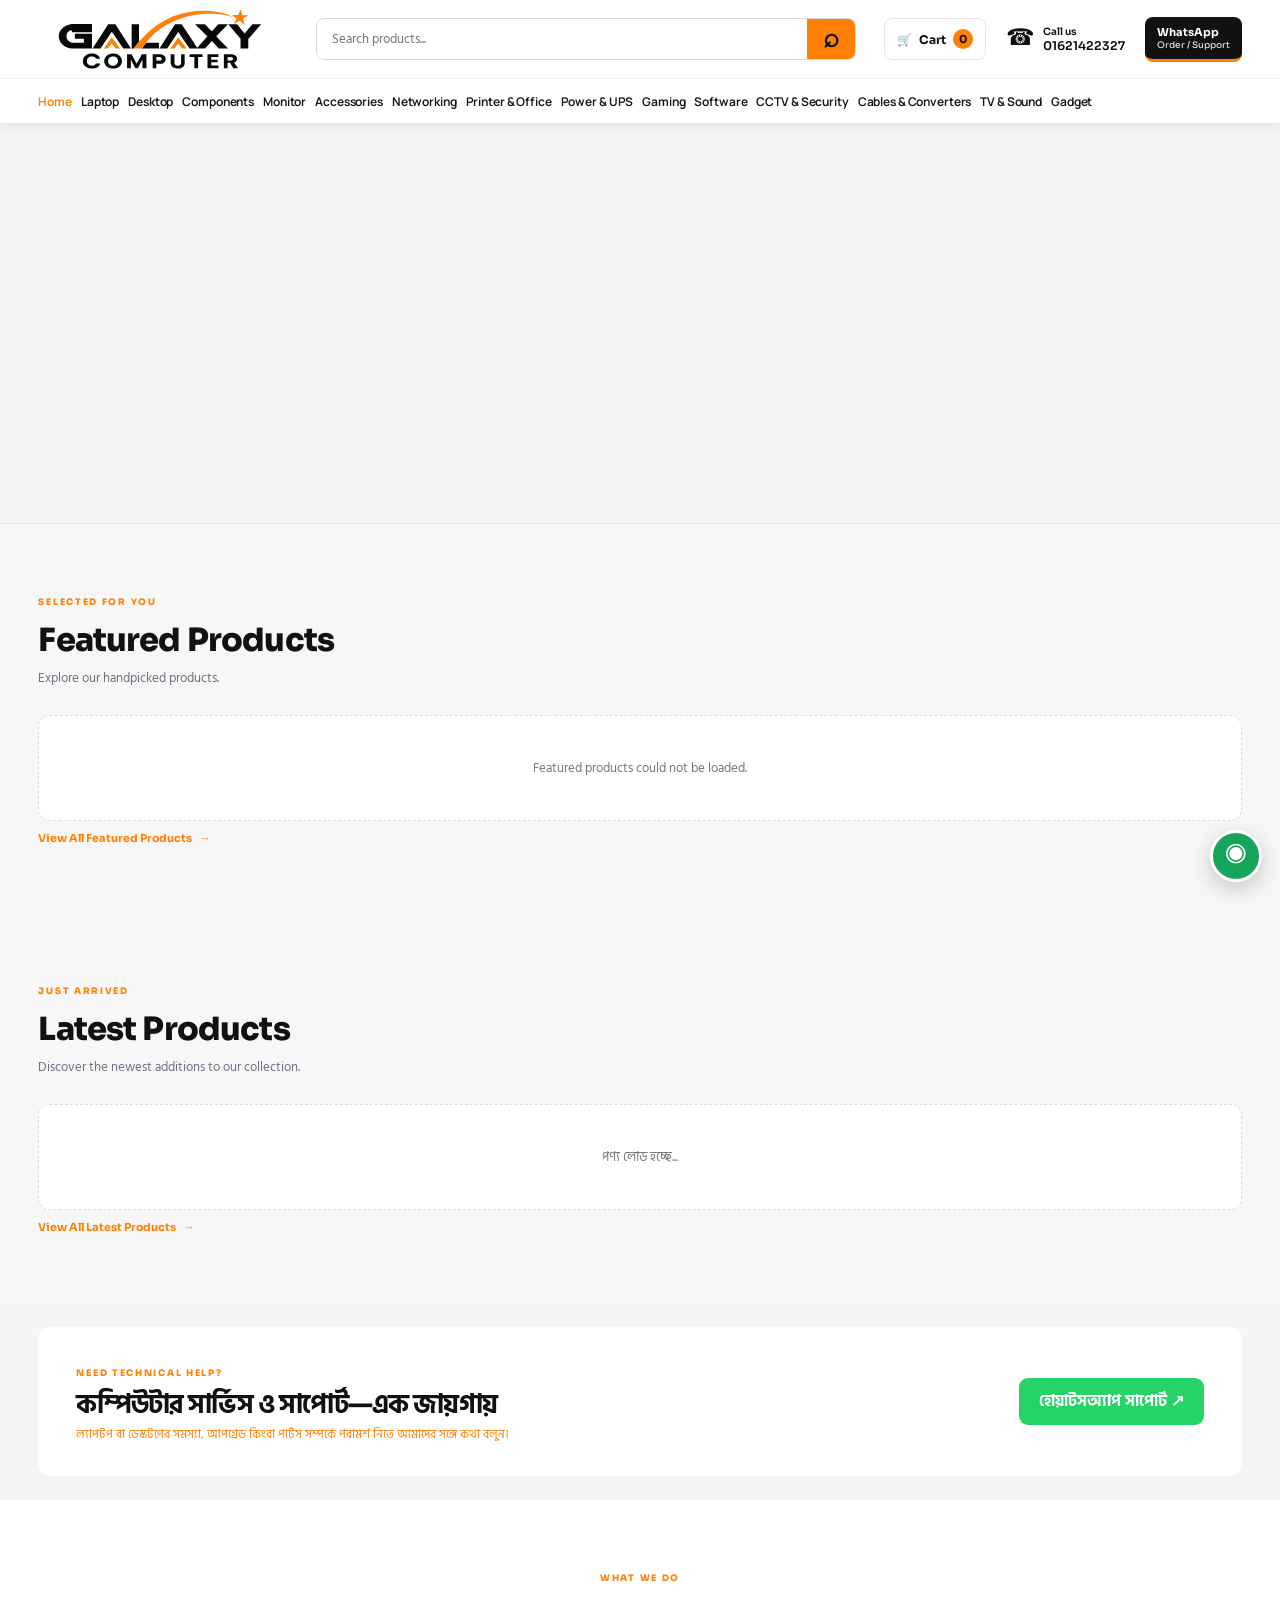
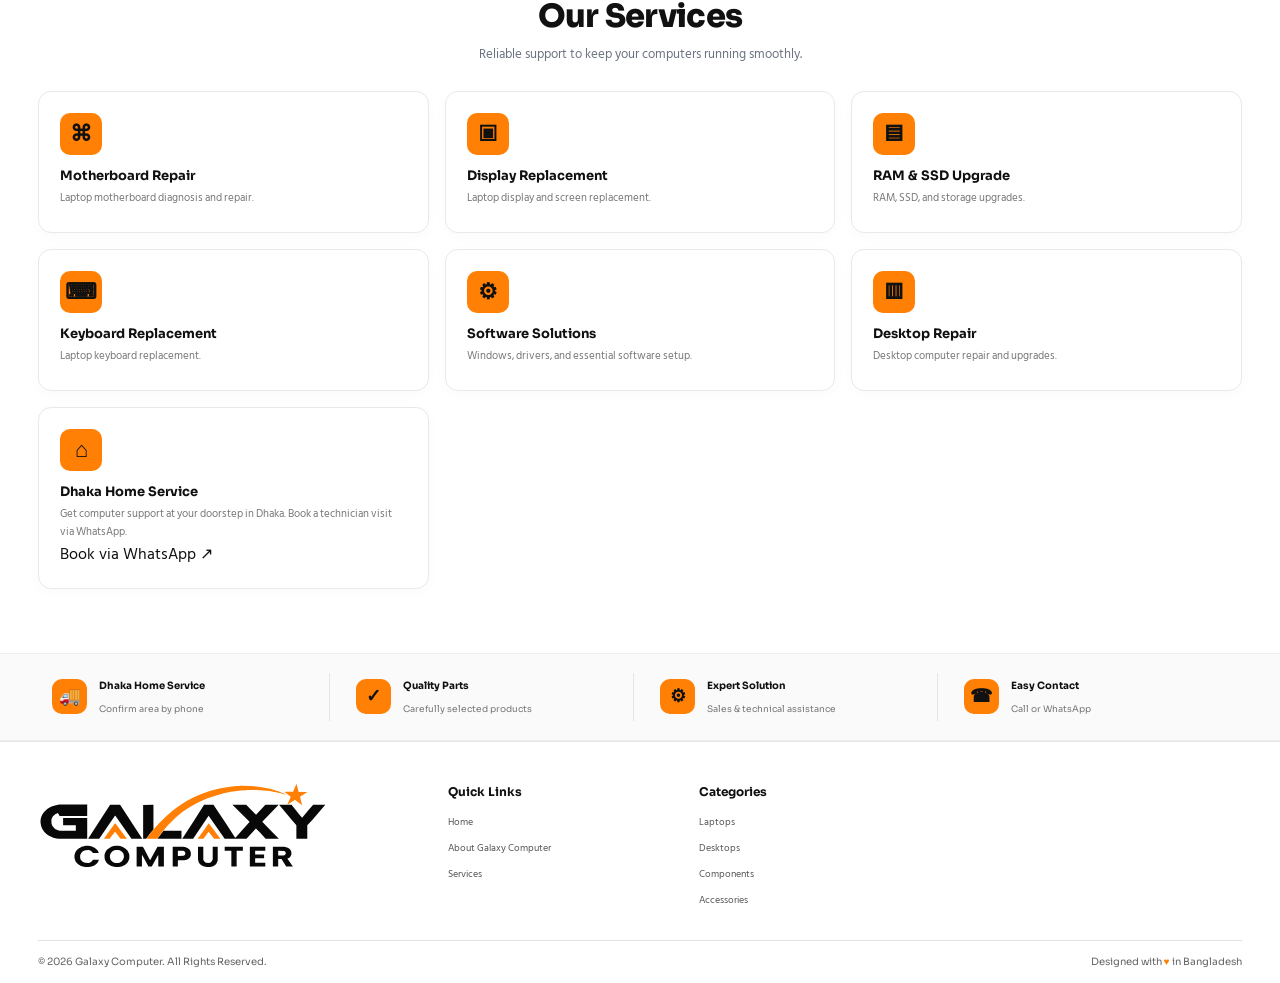
==== index.html @ ed1dfa9c "Move Dhaka home service booking into Our Services and remove footer contact section" ====
<!doctype html>
<html lang="bn">
<head>
  <meta charset="utf-8">
  <meta name="viewport" content="width=device-width, initial-scale=1">
  <meta name="description" content="Galaxy Computer — Laptop, desktop, computer parts, accessories, repair and IT support in Dhaka, Bangladesh.">
  <meta name="theme-color" content="#FFFFFF">
  <meta name="robots" content="index,follow">
  <title>Galaxy Computer | Computer, Laptop & IT Solutions</title>
  <link rel="icon" href="logo-mark.svg" type="image/svg+xml">
  <link rel="manifest" href="manifest.webmanifest">
  <link rel="preconnect" href="https://fonts.googleapis.com">
  <link rel="preconnect" href="https://fonts.gstatic.com" crossorigin>
  <link href="https://fonts.googleapis.com/css2?family=Hind+Siliguri:wght@400;500;600;700&family=Sora:wght@400;500;600;700;800&family=Manrope:wght@500;600;700;800&display=swap" rel="stylesheet">
  <link rel="preload" as="image" href="hero-banner.webp"><link rel="stylesheet" href="styles.css?v=20261129-home-service-services-1">
</head>
<body>
  <div class="topbar">
    <div class="container topbar-inner">
      <span><i>▣</i> ঢাকা সিটিতে হোম সার্ভিস সুবিধা</span>
      <span><i>✓</i> মানসম্মত পার্টস ও নির্ভরযোগ্য সাপোর্ট</span>
      <span><i>☎</i> <a href="tel:01621422327">01621422327</a></span>
      <button id="languageBtn" class="lang-btn" type="button" aria-label="Switch language">বাংলা</button>
    </div>
  </div>

  <header class="site-header">
    <div class="container header-main">
      <a class="brand" href="#home" aria-label="Galaxy Computer home">
        <img class="brand-full-wordmark" src="galaxy-wordmark.svg?v=20261128-wordmark-only-1" alt="GALAXY COMPUTER & TECHNOLOGY">
      </a>
      <form class="search-form" id="productSearchForm" role="search">
        <input id="productSearch" type="search" placeholder="পণ্য খুঁজুন..." aria-label="Search products">
        <button type="submit" aria-label="Search">⌕</button>
      </form>
      <div class="header-actions">
        <button class="cart-trigger" id="openCart" type="button" aria-haspopup="dialog" aria-controls="cartDialog">
          <span aria-hidden="true">🛒</span><span data-bn="কার্ট" data-en="Cart">কার্ট</span><b id="cartCount">0</b>
        </button>
        <a class="header-contact" href="tel:01621422327"><span class="action-icon">☎</span><span><small>Call us</small><b>01621422327</b></span></a>
        <a class="header-whatsapp" href="https://wa.me/8801621422327?text=আসসালামু%20আলাইকুম,%20Galaxy%20Computer" target="_blank" rel="noopener"><span>WhatsApp</span><b>Order / Support</b></a>
      </div>
      <button class="menu-toggle" type="button" aria-label="Open menu" aria-controls="primaryNav" aria-expanded="false">☰</button>
    </div>
    <nav class="main-nav" id="primaryNav">
      <div class="container nav-inner">
        <button class="category-open-btn" id="openCategories" type="button">☰ <span data-bn="সব ক্যাটাগরি" data-en="All Categories">সব ক্যাটাগরি</span> <b>⌄</b></button>
        <div class="nav-links">
          <a class="active" href="#home">Home</a>
          <a href="#products" data-nav-category="laptop">Laptop</a>
          <a href="#products" data-nav-category="desktop">Desktop</a>
          <a href="#products" data-nav-category="components">Components</a>
          <a href="#products" data-nav-category="monitor">Monitor</a>
          <a href="#products" data-nav-category="accessories">Accessories</a>
          <a href="#products" data-nav-category="networking">Networking</a>
          <a href="#products" data-nav-category="printer">Printer &amp; Office</a>
          <a href="#products" data-nav-category="power">Power &amp; UPS</a>
          <a href="#products" data-nav-category="gaming">Gaming</a>
          <a href="#products" data-nav-category="software">Software</a>
          <a href="#products" data-nav-category="cctv">CCTV &amp; Security</a>
          <a href="#products" data-nav-category="cables">Cables &amp; Converters</a>
          <a href="#products" data-nav-category="tv">TV &amp; Sound</a>
          <a href="#products" data-nav-category="gadget">Gadget</a>
        </div>
      </div>
    </nav>
  </header>

  <div class="category-overlay" id="categoryOverlay"></div>
  <aside class="category-drawer" id="categoryDrawer" aria-label="Product categories" aria-hidden="true">
    <div class="category-head"><h3>Product Categories</h3><button id="closeCategories" type="button" aria-label="Close categories">×</button></div>
    <input type="search" id="categorySearch" placeholder="Search categories..." aria-label="Search categories">
    <div id="categoryList">
      <div class="category-group"><button class="category-item" type="button">Laptop <span>+</span></button><div class="category-submenu"><a href="#products">New Laptop</a><a href="#products">Used Laptop</a><a href="#products">Gaming Laptop</a></div></div>
      <div class="category-group"><button class="category-item" type="button">Desktop <span>+</span></button><div class="category-submenu"><a href="#products">Branded Desktop</a><a href="#products">Custom PC</a><a href="#products">Gaming PC</a></div></div>
      <div class="category-group"><button class="category-item" type="button">Components <span>+</span></button><div class="category-submenu">
        <div class="category-nested-group"><button class="category-item category-nested-item" type="button">Processor <span>+</span></button><div class="category-submenu category-nested-submenu"><a href="#products" data-filter="Intel">Intel</a><a href="#products" data-filter="AMD">AMD</a></div></div>
        <div class="category-nested-group"><button class="category-item category-nested-item" type="button">CPU Cooler <span>+</span></button><div class="category-submenu category-nested-submenu"><a href="#products" data-filter="Cooler Master">Cooler Master</a><a href="#products" data-filter="DeepCool">DeepCool</a><a href="#products" data-filter="Corsair">Corsair</a><a href="#products" data-filter="Thermaltake">Thermaltake</a><a href="#products" data-filter="NZXT">NZXT</a><a href="#products" data-filter="Noctua">Noctua</a><a href="#products" data-filter="ARCTIC">ARCTIC</a><a href="#products" data-filter="ID-COOLING">ID-COOLING</a><a href="#products" data-filter="Lian Li">Lian Li</a><a href="#products" data-filter="Antec">Antec</a><a href="#products" data-filter="ASUS">ASUS</a><a href="#products" data-filter="MSI">MSI</a></div></div>
        <div class="category-nested-group"><button class="category-item category-nested-item" type="button">Motherboard <span>+</span></button><div class="category-submenu category-nested-submenu"><a href="#products" data-filter="ASUS">ASUS</a><a href="#products" data-filter="Gigabyte">Gigabyte</a><a href="#products" data-filter="MSI">MSI</a><a href="#products" data-filter="ASRock">ASRock</a><a href="#products" data-filter="Biostar">Biostar</a><a href="#products" data-filter="Colorful">Colorful</a><a href="#products" data-filter="Maxsun">Maxsun</a><a href="#products" data-filter="NZXT">NZXT</a><a href="#products" data-filter="Supermicro">Supermicro</a><a href="#products" data-filter="EVGA">EVGA</a><a href="#products" data-filter="Intel">Intel</a></div></div>
        <div class="category-nested-group"><button class="category-item category-nested-item" type="button">Graphics Card <span>+</span></button><div class="category-submenu category-nested-submenu"><a href="#products" data-filter="ASUS">ASUS</a><a href="#products" data-filter="Gigabyte">Gigabyte</a><a href="#products" data-filter="MSI">MSI</a><a href="#products" data-filter="Zotac">Zotac</a><a href="#products" data-filter="Sapphire">Sapphire</a><a href="#products" data-filter="PowerColor">PowerColor</a><a href="#products" data-filter="XFX">XFX</a><a href="#products" data-filter="Colorful">Colorful</a><a href="#products" data-filter="Palit">Palit</a><a href="#products" data-filter="Gainward">Gainward</a><a href="#products" data-filter="Inno3D">Inno3D</a><a href="#products" data-filter="PNY">PNY</a><a href="#products" data-filter="Galax">Galax</a></div></div>
        <div class="category-nested-group"><button class="category-item category-nested-item" type="button">RAM (Desktop) <span>+</span></button><div class="category-submenu category-nested-submenu"><a href="#products" data-filter="Kingston">Kingston</a><a href="#products" data-filter="Corsair">Corsair</a><a href="#products" data-filter="ADATA">ADATA</a><a href="#products" data-filter="XPG">XPG</a><a href="#products" data-filter="TeamGroup">TeamGroup</a><a href="#products" data-filter="G.Skill">G.Skill</a><a href="#products" data-filter="Transcend">Transcend</a><a href="#products" data-filter="Lexar">Lexar</a><a href="#products" data-filter="Samsung">Samsung</a><a href="#products" data-filter="Crucial">Crucial</a><a href="#products" data-filter="Apacer">Apacer</a><a href="#products" data-filter="TwinMOS">TwinMOS</a><a href="#products" data-filter="Patriot">Patriot</a></div></div>
        <div class="category-nested-group"><button class="category-item category-nested-item" type="button">RAM (Laptop) <span>+</span></button><div class="category-submenu category-nested-submenu"><a href="#products" data-filter="Kingston">Kingston</a><a href="#products" data-filter="Crucial">Crucial</a><a href="#products" data-filter="Samsung">Samsung</a><a href="#products" data-filter="SK hynix">SK hynix</a><a href="#products" data-filter="ADATA">ADATA</a><a href="#products" data-filter="Transcend">Transcend</a><a href="#products" data-filter="TeamGroup">TeamGroup</a><a href="#products" data-filter="Lexar">Lexar</a><a href="#products" data-filter="Apacer">Apacer</a></div></div>
        <div class="category-nested-group"><button class="category-item category-nested-item" type="button">Power Supply <span>+</span></button><div class="category-submenu category-nested-submenu"><a href="#products" data-filter="Corsair">Corsair</a><a href="#products" data-filter="Cooler Master">Cooler Master</a><a href="#products" data-filter="DeepCool">DeepCool</a><a href="#products" data-filter="Antec">Antec</a><a href="#products" data-filter="Thermaltake">Thermaltake</a><a href="#products" data-filter="ASUS">ASUS</a><a href="#products" data-filter="Gigabyte">Gigabyte</a><a href="#products" data-filter="MSI">MSI</a><a href="#products" data-filter="FSP">FSP</a><a href="#products" data-filter="XPG">XPG</a><a href="#products" data-filter="SilverStone">SilverStone</a><a href="#products" data-filter="Seasonic">Seasonic</a><a href="#products" data-filter="Gamdias">Gamdias</a><a href="#products" data-filter="1stPlayer">1stPlayer</a></div></div>
        <div class="category-nested-group"><button class="category-item category-nested-item" type="button">Hard Disk Drive <span>+</span></button><div class="category-submenu category-nested-submenu"><a href="#products" data-filter="Western Digital">Western Digital</a><a href="#products" data-filter="WD">WD</a><a href="#products" data-filter="Seagate">Seagate</a><a href="#products" data-filter="Toshiba">Toshiba</a><a href="#products" data-filter="Synology">Synology</a></div></div>
        <div class="category-nested-group"><button class="category-item category-nested-item" type="button">Portable Hard Disk Drive <span>+</span></button><div class="category-submenu category-nested-submenu"><a href="#products" data-filter="Western Digital">Western Digital</a><a href="#products" data-filter="WD">WD</a><a href="#products" data-filter="Seagate">Seagate</a><a href="#products" data-filter="Toshiba">Toshiba</a><a href="#products" data-filter="Transcend">Transcend</a><a href="#products" data-filter="ADATA">ADATA</a></div></div>
        <div class="category-nested-group"><button class="category-item category-nested-item" type="button">SSD <span>+</span></button><div class="category-submenu category-nested-submenu"><a href="#products" data-filter="Samsung">Samsung</a><a href="#products" data-filter="Western Digital">Western Digital</a><a href="#products" data-filter="WD">WD</a><a href="#products" data-filter="Kingston">Kingston</a><a href="#products" data-filter="Crucial">Crucial</a><a href="#products" data-filter="ADATA">ADATA</a><a href="#products" data-filter="XPG">XPG</a><a href="#products" data-filter="Transcend">Transcend</a><a href="#products" data-filter="Lexar">Lexar</a><a href="#products" data-filter="TeamGroup">TeamGroup</a><a href="#products" data-filter="Apacer">Apacer</a><a href="#products" data-filter="Gigabyte">Gigabyte</a><a href="#products" data-filter="MSI">MSI</a><a href="#products" data-filter="PNY">PNY</a><a href="#products" data-filter="Hikvision">Hikvision</a></div></div>
        <div class="category-nested-group"><button class="category-item category-nested-item" type="button">Portable SSD <span>+</span></button><div class="category-submenu category-nested-submenu"><a href="#products" data-filter="Samsung">Samsung</a><a href="#products" data-filter="Kingston">Kingston</a><a href="#products" data-filter="SanDisk">SanDisk</a><a href="#products" data-filter="Western Digital">Western Digital</a><a href="#products" data-filter="WD">WD</a><a href="#products" data-filter="Crucial">Crucial</a><a href="#products" data-filter="ADATA">ADATA</a><a href="#products" data-filter="Transcend">Transcend</a><a href="#products" data-filter="Lexar">Lexar</a></div></div>
        <div class="category-nested-group"><button class="category-item category-nested-item" type="button">Casing <span>+</span></button><div class="category-submenu category-nested-submenu"><a href="#products" data-filter="Corsair">Corsair</a><a href="#products" data-filter="Cooler Master">Cooler Master</a><a href="#products" data-filter="DeepCool">DeepCool</a><a href="#products" data-filter="Antec">Antec</a><a href="#products" data-filter="Thermaltake">Thermaltake</a><a href="#products" data-filter="NZXT">NZXT</a><a href="#products" data-filter="Lian Li">Lian Li</a><a href="#products" data-filter="ASUS">ASUS</a><a href="#products" data-filter="Gigabyte">Gigabyte</a><a href="#products" data-filter="MSI">MSI</a><a href="#products" data-filter="XPG">XPG</a><a href="#products" data-filter="Gamdias">Gamdias</a><a href="#products" data-filter="Value-Top">Value-Top</a><a href="#products" data-filter="Golden Field">Golden Field</a><a href="#products" data-filter="1stPlayer">1stPlayer</a></div></div>
        <div class="category-nested-group"><button class="category-item category-nested-item" type="button">Casing Cooler <span>+</span></button><div class="category-submenu category-nested-submenu"><a href="#products" data-filter="Cooler Master">Cooler Master</a><a href="#products" data-filter="DeepCool">DeepCool</a><a href="#products" data-filter="Corsair">Corsair</a><a href="#products" data-filter="Thermaltake">Thermaltake</a><a href="#products" data-filter="Noctua">Noctua</a><a href="#products" data-filter="ARCTIC">ARCTIC</a><a href="#products" data-filter="ID-COOLING">ID-COOLING</a><a href="#products" data-filter="Lian Li">Lian Li</a><a href="#products" data-filter="Antec">Antec</a></div></div>
        <div class="category-nested-group"><button class="category-item category-nested-item" type="button">Optical Disk Drive <span>+</span></button><div class="category-submenu category-nested-submenu"><a href="#products" data-filter="ASUS">ASUS</a><a href="#products" data-filter="LG">LG</a><a href="#products" data-filter="Lite-On">Lite-On</a><a href="#products" data-filter="HP">HP</a><a href="#products" data-filter="Dell">Dell</a></div></div>
        <div class="category-nested-group"><button class="category-item category-nested-item" type="button">Vertical GPU Holder <span>+</span></button><div class="category-submenu category-nested-submenu"><a href="#products" data-filter="Cooler Master">Cooler Master</a><a href="#products" data-filter="Lian Li">Lian Li</a><a href="#products" data-filter="Thermaltake">Thermaltake</a><a href="#products" data-filter="Antec">Antec</a><a href="#products" data-filter="Phanteks">Phanteks</a></div></div>
        <div class="category-nested-group"><button class="category-item category-nested-item" type="button">Water / Liquid Cooling <span>+</span></button><div class="category-submenu category-nested-submenu"><a href="#products" data-filter="Corsair">Corsair</a><a href="#products" data-filter="Cooler Master">Cooler Master</a><a href="#products" data-filter="DeepCool">DeepCool</a><a href="#products" data-filter="NZXT">NZXT</a><a href="#products" data-filter="Thermaltake">Thermaltake</a><a href="#products" data-filter="ASUS">ASUS</a><a href="#products" data-filter="Lian Li">Lian Li</a><a href="#products" data-filter="Antec">Antec</a><a href="#products" data-filter="ARCTIC">ARCTIC</a><a href="#products" data-filter="ID-COOLING">ID-COOLING</a></div></div>
      </div></div>
      <div class="category-group"><button class="category-item" type="button">Monitor <span>+</span></button><div class="category-submenu"><a href="#products">Samsung</a><a href="#products">LG</a><a href="#products">Dell</a><a href="#products">HP</a><a href="#products">ASUS</a><a href="#products">Acer</a><a href="#products">MSI</a><a href="#products">AOC</a><a href="#products">ViewSonic</a><a href="#products">BenQ</a><a href="#products">Philips</a><a href="#products">Gigabyte</a></div></div>
      <div class="category-group"><button class="category-item" type="button">Accessories <span>+</span></button><div class="category-submenu">
        <div class="category-nested-group"><button class="category-item category-nested-item" type="button">Keyboard <span>+</span></button><div class="category-submenu category-nested-submenu"><a href="#products">Logitech</a><a href="#products">A4Tech</a><a href="#products">Rapoo</a><a href="#products">Razer</a><a href="#products">Corsair</a><a href="#products">Fantech</a><a href="#products">Redragon</a><a href="#products">Aula</a><a href="#products">Dareu</a><a href="#products">Havit</a><a href="#products">HP</a><a href="#products">Dell</a><a href="#products">Lenovo</a><a href="#products">ASUS</a><a href="#products">Microsoft</a><a href="#products">Royal Kludge</a><a href="#products">Keychron</a><a href="#products">Akko</a></div></div>
        <div class="category-nested-group"><button class="category-item category-nested-item" type="button">Mouse <span>+</span></button><div class="category-submenu category-nested-submenu"><a href="#products">Logitech</a><a href="#products">A4Tech</a><a href="#products">Rapoo</a><a href="#products">Razer</a><a href="#products">Corsair</a><a href="#products">Fantech</a><a href="#products">Redragon</a><a href="#products">Aula</a><a href="#products">Dareu</a><a href="#products">Havit</a><a href="#products">HP</a><a href="#products">Dell</a><a href="#products">Lenovo</a><a href="#products">ASUS</a><a href="#products">Microsoft</a><a href="#products">SteelSeries</a><a href="#products">HyperX</a><a href="#products">Glorious</a><a href="#products">Cooler Master</a></div></div>
        <div class="category-nested-group"><button class="category-item category-nested-item" type="button">Keyboard &amp; Mouse Combo <span>+</span></button><div class="category-submenu category-nested-submenu"><a href="#products">Logitech</a><a href="#products">A4Tech</a><a href="#products">Rapoo</a><a href="#products">Fantech</a><a href="#products">Havit</a><a href="#products">Redragon</a><a href="#products">HP</a><a href="#products">Dell</a><a href="#products">Lenovo</a><a href="#products">Genius</a></div></div>
        <a href="#products">Mouse Pad</a><a href="#products">Laptop Charger</a><a href="#products">Laptop Battery</a><a href="#products">Laptop Bag</a><a href="#products">Cooling Pad</a>
      </div></div>
      <div class="category-group"><button class="category-item" type="button">Networking <span>+</span></button><div class="category-submenu"><a href="#products">Router</a><a href="#products">WiFi Adapter</a><a href="#products">LAN Cable</a></div></div>
      <div class="category-group"><button class="category-item" type="button">Printer &amp; Office <span>+</span></button><div class="category-submenu"><a href="#products">Printer</a><a href="#products">Scanner</a><a href="#products">Projector</a></div></div>
      <div class="category-group"><button class="category-item" type="button">Power &amp; UPS <span>+</span></button><div class="category-submenu"><a href="#products">UPS</a><a href="#products">IPS</a><a href="#products">Power Bank</a></div></div>
      <div class="category-group"><button class="category-item" type="button">Gaming <span>+</span></button><div class="category-submenu"><a href="#products">Gaming Laptop</a><a href="#products">Gaming Desktop</a><a href="#products">Gaming Monitor</a><a href="#products">Gaming Keyboard</a><a href="#products">Gaming Mouse</a><a href="#products">Gaming Headset</a><a href="#products">Gaming Chair</a><a href="#products">Game Controller</a></div></div>
      <div class="category-group"><button class="category-item" type="button">Software <span>+</span></button><div class="category-submenu"><a href="#products">Operating System</a><a href="#products">Antivirus</a><a href="#products">Office Software</a><a href="#products">Utility Software</a></div></div>
      <div class="category-group"><button class="category-item" type="button">CCTV &amp; Security <span>+</span></button><div class="category-submenu"><a href="#products">IP Camera</a><a href="#products">CCTV Camera</a><a href="#products">DVR</a><a href="#products">NVR</a><a href="#products">Security Accessories</a></div></div>
      <div class="category-group"><button class="category-item" type="button">Cables &amp; Converters <span>+</span></button><div class="category-submenu"><a href="#products">HDMI Cable</a><a href="#products">DisplayPort Cable</a><a href="#products">VGA Cable</a><a href="#products">USB Cable</a><a href="#products">Type-C Cable</a><a href="#products">Converter</a><a href="#products">Adapter</a></div></div>
      <div class="category-group"><button class="category-item" type="button">TV &amp; Sound <span>+</span></button><div class="category-submenu"><a href="#products">Smart TV</a><a href="#products">LED TV</a><a href="#products">Android TV</a><a href="#products">Soundbar</a><a href="#products">Home Theater</a><a href="#products">Bluetooth Speaker</a><a href="#products">Portable Speaker</a><a href="#products">Subwoofer</a><a href="#products">Microphone</a><a href="#products">Headphone</a><a href="#products">Earbuds</a></div></div>
      <div class="category-group"><button class="category-item" type="button">Gadget <span>+</span></button><div class="category-submenu"><a href="#products">Smart Watch</a><a href="#products">Fitness Band</a><a href="#products">Power Bank</a><a href="#products">Mobile Accessories</a><a href="#products">Charger</a><a href="#products">Wireless Charger</a><a href="#products">USB Hub</a><a href="#products">Card Reader</a><a href="#products">Bluetooth Adapter</a><a href="#products">Webcam</a><a href="#products">Gaming Gadget</a><a href="#products">Smart Home</a></div></div>
    </div>
  </aside>

  <main>
    <section class="category-shortcuts" aria-label="Popular categories">
      <div class="container category-grid">
        <a href="#products" class="category-tile" data-category="laptop"><span class="category-icon">▱</span><b>Laptops</b></a>
        <a href="#products" class="category-tile" data-category="desktop"><span class="category-icon">▣</span><b>Desktops</b></a>
        <a href="#products" class="category-tile" data-category="monitor"><span class="category-icon">▭</span><b>Monitors</b></a>
        <a href="#products" class="category-tile" data-category="processor"><span class="category-icon">▦</span><b>Processors</b></a>
        <a href="#products" class="category-tile" data-category="ram"><span class="category-icon">▤</span><b>RAM</b></a>
        <a href="#products" class="category-tile" data-category="ssd"><span class="category-icon">▰</span><b>SSD</b></a>
        <a href="#products" class="category-tile" data-category="graphics"><span class="category-icon">▧</span><b>Graphics Card</b></a>
        <a href="#products" class="category-tile" data-category="accessories"><span class="category-icon">⌘</span><b>Accessories</b></a>
        <a href="#products" class="category-tile" data-category="software"><span class="category-icon">▩</span><b>Software</b></a>
      </div>
    </section>

    <section class="hero" id="home">
      <div class="cover-slides" id="coverSlides" aria-label="Featured promotions"></div>
      <div class="container hero-content">
        <div class="hero-copy">
          <span class="hero-kicker"><i></i><span>TRUSTED IT SOLUTION</span></span>
          <h1 data-bn="আপনার প্রযুক্তির নির্ভরযোগ্য ঠিকানা" data-en="Smart Technology. Reliable Solutions.">আপনার প্রযুক্তির নির্ভরযোগ্য ঠিকানা</h1>
          <p data-bn="ল্যাপটপ, ডেস্কটপ, কম্পিউটার পার্টস ও নির্ভরযোগ্য IT সলিউশন—সবকিছু এক জায়গায়।" data-en="Laptops, desktops, genuine computer parts and expert IT support — all in one place.">ল্যাপটপ, ডেস্কটপ, কম্পিউটার পার্টস ও নির্ভরযোগ্য IT সলিউশন—সবকিছু এক জায়গায়।</p>
          <div class="hero-points"><span data-bn="✓ আসল পণ্য" data-en="✓ Genuine Products">✓ আসল পণ্য</span><span data-bn="✓ দক্ষ সহায়তা" data-en="✓ Expert Support">✓ দক্ষ সহায়তা</span><span data-bn="✓ ঢাকা সিটিতে হোম সার্ভিস" data-en="✓ Dhaka Home Service">✓ ঢাকা সিটিতে হোম সার্ভিস</span></div>
          <div class="hero-actions">
            <a class="btn btn-primary" href="#products" data-bn="পণ্য দেখুন" data-en="Explore Products">পণ্য দেখুন</a>
            <a class="hero-secondary-link" href="https://wa.me/8801621422327?text=আসসালামু%20আলাইকুম,%20Galaxy%20Computer-এর%20IT%20সমাধান%20সম্পর্কে%20জানতে%20চাই" target="_blank" rel="noopener"><span class="hero-chat-icon">↗</span><span data-bn="পরামর্শ নিন" data-en="Talk to an Expert">পরামর্শ নিন</span></a>
          </div>
        </div>
      </div>
      <div class="hero-dots" id="coverSlideDots" aria-label="Cover photo navigation"></div>
    </section>

    <section class="seasonal-offer-section" id="seasonalOffer" hidden aria-label="Seasonal offer"></section>

    <section class="section products-section featured-products-section" id="featured-products">
      <div class="container">
        <div class="section-heading">
          <span class="eyebrow">SELECTED FOR YOU</span>
          <h2>Featured Products</h2>
          <p>Explore our handpicked products.</p>
        </div>
        <div class="product-grid" id="featuredProductsGrid" aria-live="polite" aria-busy="true"><div class="product-loading">পণ্য লোড হচ্ছে...</div></div>
        <a class="collection-view-all" href="index.html?collection=featured#products">View All Featured Products <span>→</span></a>
      </div>
    </section>

    <section class="section products-section merchandising-section" id="latest-products">
      <div class="container"><div class="section-heading"><span class="eyebrow">JUST ARRIVED</span><h2>Latest Products</h2><p>Discover the newest additions to our collection.</p></div><div class="product-grid" id="latestProductsGrid" aria-live="polite"><div class="product-loading">পণ্য লোড হচ্ছে...</div></div><a class="collection-view-all" href="index.html?collection=latest#products">View All Latest Products <span>→</span></a></div>
    </section>
    <section class="section products-section merchandising-section flash-sale-section" id="flash-sale-products" hidden>
      <div class="container"><div class="section-heading"><span class="eyebrow">LIMITED-TIME DEALS</span><h2>Flash Sale</h2><p>Special prices on selected products.</p><a class="collection-view-all" href="index.html?collection=flash-sale#products">View All Flash Sale <span>→</span></a></div><div class="product-grid" id="flashSaleProductsGrid" aria-live="polite"></div></div>
    </section>

    <section class="section products-section" id="products" hidden>
      <div class="container">
        <div class="section-heading section-heading-row">
          <div><span class="eyebrow">SHOP BY COLLECTION</span><h2 data-bn="All Products" data-en="All Products">All Products</h2><p data-bn="আমাদের সব উপলব্ধ পণ্য ও কম্পিউটার এক্সেসরিজ দেখুন।" data-en="Browse all available products and computer accessories.">আমাদের সব উপলব্ধ পণ্য ও কম্পিউটার এক্সেসরিজ দেখুন।</p></div>
          <a class="text-link" href="#contact" data-bn="পণ্য খুঁজে পাচ্ছেন না? যোগাযোগ করুন →" data-en="Can't find a product? Contact us →">পণ্য খুঁজে পাচ্ছেন না? যোগাযোগ করুন →</a>
        </div>
        <section class="category-landing" id="categoryLanding" aria-live="polite" hidden><nav class="category-breadcrumb" aria-label="Breadcrumb"><a href="#home">Home</a><span>›</span><strong id="categoryBreadcrumbName"></strong></nav><h1 id="categoryLandingTitle"></h1><p class="category-landing-description" id="categoryLandingDescription"></p><div class="category-brand-chips" id="categoryBrandChips"></div></section><div class="product-toolbar">
          <span id="productCount" role="status" aria-live="polite" aria-atomic="true">পণ্য লোড হচ্ছে...</span>
          <div class="product-toolbar-left"><button type="button" id="mobileFilterOpen" aria-expanded="false"><svg class="filter-button-icon" viewBox="0 0 24 24" aria-hidden="true" focusable="false"><path d="M4 6h16M7 12h10m-7 6h4" fill="none" stroke="currentColor" stroke-width="2" stroke-linecap="round"/><path d="M7 4v4m10 2v4m-5 2v4" fill="none" stroke="currentColor" stroke-width="2" stroke-linecap="round"/></svg><span>Filter</span></button><button type="button" id="clearProductSearch" class="clear-filter" hidden>Clear filters ×</button></div>
          <div class="product-toolbar-controls">
            <label class="toolbar-select-label">Show <select id="productLimit" aria-label="Products per page"><option value="20">20</option><option value="40">40</option><option value="all">All</option></select></label>
            <label class="toolbar-select-label">Sort by <select id="productSort" aria-label="Sort products"><option value="newest">Default</option><option value="price-asc">Price: Low to High</option><option value="price-desc">Price: High to Low</option><option value="name-asc">Name: A to Z</option></select></label><select id="productCategoryFilter" aria-label="Filter by category"><option value="">All categories</option></select>
          </div>
        </div>
        <div class="catalog-layout">
          <aside class="catalog-filters" aria-label="Product filters">
            <div class="catalog-filter-heading"><h3>Filter Products</h3><button type="button" id="mobileFilterToggle" aria-expanded="false" aria-label="Close filters">×</button></div>
            <div id="catalogFilterBody">
              <section class="filter-group"><h4>Price Range</h4><div class="price-range-sliders"><label for="filterMinRange">Min: <strong id="filterMinRangeValue">৳ 0</strong></label><input id="filterMinRange" type="range" min="0" max="200000" step="100" value="0" aria-label="Minimum price slider"><label for="filterMaxRange">Max: <strong id="filterMaxRangeValue">৳ 200000</strong></label><input id="filterMaxRange" type="range" min="0" max="200000" step="100" value="200000" aria-label="Maximum price slider"></div><div class="price-filter-inputs"><input id="filterMinPrice" type="number" min="0" placeholder="Min ৳" aria-label="Minimum price"><input id="filterMaxPrice" type="number" min="0" placeholder="Max ৳" aria-label="Maximum price"></div></section>
              <section class="filter-group"><h4>Availability</h4><label><input type="checkbox" class="stock-filter" value="available_on_order"> Available on Order</label><label><input type="checkbox" class="stock-filter" value="out_of_stock"> Out of Stock</label><label><input type="checkbox" class="stock-filter" value="price_on_request"> Price on Request</label></section>
              <div id="dynamicBrandFilters"></div><div id="dynamicSpecFilters"></div>
            </div>
          </aside>
          <div class="catalog-results"><div class="product-grid" id="productGrid" aria-live="polite" aria-busy="true"><div class="product-loading">পণ্য লোড হচ্ছে...</div></div><section class="category-help" id="categoryHelp" hidden><div class="category-help-heading"><span class="eyebrow">SMART BUYING</span><h2 id="categoryGuideTitle"></h2><p id="categoryGuideIntro"></p></div><div class="category-guide-grid" id="categoryGuideCards"></div><div class="category-faq" id="categoryFaq"></div><div class="category-related" id="categoryRelated"></div></section></div>
        </div>
      </div>
    </section>

    <section class="service-promo">
      <div class="container service-promo-inner">
        <div><span class="eyebrow">NEED TECHNICAL HELP?</span><h2 data-bn="কম্পিউটার সার্ভিস ও সাপোর্ট—এক জায়গায়" data-en="Computer Service & Support, All in One Place">কম্পিউটার সার্ভিস ও সাপোর্ট—এক জায়গায়</h2><p data-bn="ল্যাপটপ বা ডেস্কটপের সমস্যা, আপগ্রেড কিংবা পার্টস সম্পর্কে পরামর্শ নিতে আমাদের সঙ্গে কথা বলুন।" data-en="Talk to us about laptop or desktop issues, upgrades, and computer parts.">ল্যাপটপ বা ডেস্কটপের সমস্যা, আপগ্রেড কিংবা পার্টস সম্পর্কে পরামর্শ নিতে আমাদের সঙ্গে কথা বলুন।</p></div>
        <a class="btn btn-primary" href="https://wa.me/8801621422327?text=আসসালামু%20আলাইকুম,%20কম্পিউটার%20সার্ভিস%20সম্পর্কে%20জানতে%20চাই" target="_blank" rel="noopener" data-bn="হোয়াটসঅ্যাপ সাপোর্ট ↗" data-en="WhatsApp Support ↗">হোয়াটসঅ্যাপ সাপোর্ট ↗</a>
      </div>
    </section>

    <section class="section services-section" id="services">
      <div class="container">
        <div class="section-heading"><span class="eyebrow">WHAT WE DO</span><h2 data-bn="আমাদের সার্ভিসসমূহ" data-en="Our Services">আমাদের সার্ভিসসমূহ</h2><p data-bn="আপনার কম্পিউটারের সমস্যা সমাধানে নির্ভরযোগ্য সেবা।" data-en="Reliable support to keep your computers running smoothly.">আপনার কম্পিউটারের সমস্যা সমাধানে নির্ভরযোগ্য সেবা।</p></div>
        <div class="service-grid" id="serviceGrid">
          <article class="service-card"><span class="service-icon">⌘</span><h3>Motherboard Repair</h3><p data-bn="ল্যাপটপ মাদারবোর্ড ডায়াগনোসিস ও রিপেয়ার।" data-en="Laptop motherboard diagnosis and repair.">ল্যাপটপ মাদারবোর্ড ডায়াগনোসিস ও রিপেয়ার।</p></article>
          <article class="service-card"><span class="service-icon">▣</span><h3>Display Replacement</h3><p data-bn="ল্যাপটপ ডিসপ্লে ও স্ক্রিন পরিবর্তন।" data-en="Laptop display and screen replacement.">ল্যাপটপ ডিসপ্লে ও স্ক্রিন পরিবর্তন।</p></article>
          <article class="service-card"><span class="service-icon">▤</span><h3>RAM &amp; SSD Upgrade</h3><p data-bn="RAM, SSD ও স্টোরেজ আপগ্রেড।" data-en="RAM, SSD, and storage upgrades.">RAM, SSD ও স্টোরেজ আপগ্রেড।</p></article>
          <article class="service-card"><span class="service-icon">⌨</span><h3>Keyboard Replacement</h3><p data-bn="ল্যাপটপ কিবোর্ড রিপ্লেসমেন্ট।" data-en="Laptop keyboard replacement.">ল্যাপটপ কিবোর্ড রিপ্লেসমেন্ট।</p></article>
          <article class="service-card"><span class="service-icon">⚙</span><h3>Software Solutions</h3><p data-bn="Windows, ড্রাইভার ও প্রয়োজনীয় সফটওয়্যার সেটআপ।" data-en="Windows, drivers, and essential software setup.">Windows, ড্রাইভার ও প্রয়োজনীয় সফটওয়্যার সেটআপ।</p></article>
          <article class="service-card"><span class="service-icon">▥</span><h3>Desktop Repair</h3><p data-bn="ডেস্কটপ কম্পিউটার সার্ভিস ও আপগ্রেড।" data-en="Desktop computer repair and upgrades.">ডেস্কটপ কম্পিউটার সার্ভিস ও আপগ্রেড।</p></article>
          <article class="service-card service-home-booking">
            <span class="service-icon" aria-hidden="true">⌂</span>
            <h3 data-bn="ঢাকায় হোম সার্ভিস" data-en="Dhaka Home Service">ঢাকায় হোম সার্ভিস</h3>
            <p data-bn="ঢাকা সিটিতে আপনার বাসায় কম্পিউটার সার্ভিস নিতে টেকনিশিয়ান ভিজিট বুক করুন।" data-en="Get computer support at your doorstep in Dhaka. Book a technician visit via WhatsApp.">ঢাকা সিটিতে আপনার বাসায় কম্পিউটার সার্ভিস নিতে টেকনিশিয়ান ভিজিট বুক করুন।</p>
            <a class="service-home-booking-link" href="https://wa.me/8801621422327?text=আসসালামু%20আলাইকুম,%20আমি%20ঢাকায়%20হোম%20সার্ভিস%20বুক%20করতে%20চাই" target="_blank" rel="noopener" data-bn="WhatsApp-এ বুক করুন ↗" data-en="Book via WhatsApp ↗">WhatsApp-এ বুক করুন ↗</a>
          </article>
        </div>
      </div>
    </section>

  </main>



  <dialog class="cart-dialog" id="cartDialog" aria-labelledby="cartTitle">
    <div class="cart-panel">
      <div class="cart-heading"><div><span class="eyebrow">GALAXY COMPUTER</span><h2 id="cartTitle">Shopping Cart</h2></div><button id="closeCart" class="cart-close" type="button" aria-label="Close cart">×</button></div>
      <div id="cartItems" class="cart-items" aria-live="polite"><p class="cart-empty">Your cart is empty.</p></div>
      <div class="cart-summary"><span>Subtotal</span><strong id="cartSubtotal">৳ 0</strong></div>
      <p class="cart-note">Choose how you would prefer to pay. Galaxy Computer will confirm distributor stock, final price and delivery charge before requesting any payment.</p>
      <form id="checkoutForm" class="checkout-form">
        <h3>Checkout details</h3>
        <label for="customerName">Full name</label><input id="customerName" name="name" autocomplete="name" required maxlength="80" placeholder="Your name">
        <label for="customerPhone">Phone number</label><input id="customerPhone" name="phone" type="tel" inputmode="tel" autocomplete="tel" required pattern="(?:\+?88)?01[3-9][0-9]{8}" maxlength="14" title="Enter a valid Bangladesh mobile number, e.g. 01XXXXXXXXX or +8801XXXXXXXXX." placeholder="01XXXXXXXXX">
        <label for="customerAddress">Delivery address</label><textarea id="customerAddress" name="address" autocomplete="street-address" required maxlength="400" rows="2" placeholder="House, road, area, city"></textarea>
        <label for="paymentMethod">Preferred payment method *</label>
        <select id="paymentMethod" name="payment_method" required>
          <option value="">Select payment method</option>
          <option value="bkash">bKash (Pay after price confirmation)</option>
          <option value="nagad">Nagad (Pay after price confirmation)</option>
          <option value="cod">Cash on Delivery (Pay after receiving the product)</option>
        </select>
        <label for="customerNote">Order note (optional)</label><textarea id="customerNote" name="note" maxlength="300" rows="2" placeholder="Any additional information"></textarea>
        <button class="btn btn-primary checkout-submit" type="submit">অর্ডার জমা দিন</button>
      </form>
      <section id="orderSuccess" class="order-success" hidden aria-live="polite">
        <div class="order-success-icon" aria-hidden="true">✓</div>
        <h3 data-bn="অর্ডার সফল হয়েছে!" data-en="ORDER SUCCESSFUL!">অর্ডার সফল হয়েছে!</h3>
        <p data-bn="আপনার অর্ডারটি আমরা পেয়েছি। নিচে আপনার Order ID দেওয়া হলো।" data-en="We have received your order. Your Order ID is below.">আপনার অর্ডারটি আমরা পেয়েছি। নিচে আপনার Order ID দেওয়া হলো।</p>
        <div class="order-id-label">ORDER ID</div>
        <strong id="customerOrderId" class="customer-order-id"></strong>
        <button id="copyOrderId" class="btn btn-primary" type="button" data-bn="Order ID কপি করুন" data-en="Copy Order ID">Order ID কপি করুন</button>
        <p id="orderCopyMessage" class="order-copy-message" role="status"></p>
        <p id="orderSuccessSummary" class="order-success-summary"></p>
        <p class="cart-note" data-bn="এই Order ID-টি সংরক্ষণ করুন। অর্ডার সম্পর্কে যোগাযোগের সময় এটি প্রয়োজন হবে। Galaxy Computer থেকে শিগগিরই যোগাযোগ করা হবে।" data-en="Please keep this Order ID. You may need it when contacting Galaxy Computer about your order. We will contact you shortly.">এই Order ID-টি সংরক্ষণ করুন। অর্ডার সম্পর্কে যোগাযোগের সময় এটি প্রয়োজন হবে। Galaxy Computer থেকে শিগগিরই যোগাযোগ করা হবে।</p>
      </section>
    </div>
  </dialog>




    <section class="benefit-strip">
      <div class="container benefit-grid">
        <div><span class="benefit-icon">🚚</span><b>Dhaka Home Service</b><small>Confirm area by phone</small></div>
        <div><span class="benefit-icon">✓</span><b>Quality Parts</b><small>Carefully selected products</small></div>
        <div><span class="benefit-icon">⚙</span><b>Expert Solution</b><small>Sales &amp; technical assistance</small></div>
        <div><span class="benefit-icon">☎</span><b>Easy Contact</b><small>Call or WhatsApp</small></div>
      </div>
    </section>
<footer class="footer">
    <div class="container footer-main">
      <div class="footer-brand"><a class="brand brand-footer footer-brand-lockup" href="#home" aria-label="Galaxy Computer"><img class="footer-full-wordmark" src="galaxy-wordmark.svg?v=20261128-wordmark-only-1" alt="GALAXY COMPUTER & TECHNOLOGY"></a></div>
      <div class="footer-col"><h3>Quick Links</h3><a href="#home">Home</a><a href="about.html">About Galaxy Computer</a><a href="#services">Services</a></div>
      <div class="footer-col"><h3>Categories</h3><a href="#products">Laptops</a><a href="#products">Desktops</a><a href="#products">Components</a><a href="#products">Accessories</a></div>
   </div>
    <div class="container footer-bottom"><span>© <span id="year"></span> Galaxy Computer. All Rights Reserved.</span><span>Designed with <b>♥</b> in Bangladesh</span></div>
  </footer>

  <a class="floating-wa" href="https://wa.me/8801621422327?text=আসসালামু%20আলাইকুম,%20Galaxy%20Computer" target="_blank" rel="noopener" aria-label="Chat on WhatsApp">◉</a>
  <script src="script.js?v=20261127-home-merchandising-v1"></script>
  <script src="merchandising.js?v=20261127-responsive-cover-fit-v1"></script>
</body>
</html>
---- styles.css ----
:root{--orange:#FF8004;--orange-dark:#FF8004;--ink:#111;--muted:#667085;--line:#e7e7e7;--soft:#f5f5f5;--white:#fff;--black:#111;--font-brand:'Sora',sans-serif;--font-bn:'Hind Siliguri',sans-serif}
*{box-sizing:border-box}
html{scroll-behavior:smooth;scroll-padding-top:145px}
body{margin:0;background:#fff;color:var(--ink);font-family:var(--font-bn),Arial,sans-serif;line-height:1.55}
a{color:inherit;text-decoration:none}
button,input{font:inherit}
button{cursor:pointer}
.container{width:min(1440px,94%);margin-inline:auto}
/* utility strip */
.topbar{background:#111;color:#f7f7f7;font:500 11px var(--font-brand),var(--font-bn),sans-serif}
.topbar-inner{min-height:31px;display:flex;align-items:center;justify-content:space-between;gap:14px}
.topbar i{font-style:normal;color:var(--orange);font-weight:800;margin-right:6px}
.topbar a{font-weight:700;color:#fff}
.lang-btn{border:0;background:transparent;color:#fff;font:700 11px var(--font-brand);padding:5px 7px}
/* header */
.site-header{position:sticky;top:0;z-index:30;background:#fff;box-shadow:0 3px 15px #00000012}
.header-main{min-height:78px;display:flex;align-items:center;gap:28px}
.brand{display:flex;align-items:center;gap:10px;flex:none;min-width:205px}
.brand-mark{width:47px;height:51px;object-fit:contain}
.brand-copy{display:flex;flex-direction:column;line-height:1.03;color:#080808;font-family:var(--font-brand),sans-serif;letter-spacing:-.8px}
.brand-copy strong{font-size:22px;font-weight:800}
.brand-copy b{font-size:17px;font-weight:700;letter-spacing:-.45px}
.search-form{height:42px;display:flex;flex:1;max-width:620px;border:1px solid #d5d5d5;border-radius:10px;overflow:hidden;box-shadow:inset 0 1px 3px #00000008}
.search-form:focus-within{border-color:var(--orange);box-shadow:0 0 0 3px #FF80041c}
.search-form input{min-width:0;flex:1;border:0;outline:0;padding:0 15px;color:#222;font-size:13px;background:#fff}
.search-form button{width:48px;border:0;background:var(--orange);color:#fff;font-size:27px;line-height:1}
.header-actions{margin-left:auto;display:flex;align-items:center;gap:20px}
.header-contact{display:flex;align-items:center;gap:8px}
.action-icon{font-size:23px;color:#111}
.header-contact small,.header-contact b{display:block;font:600 10px var(--font-brand),sans-serif}
.header-contact b{font-size:12px}
.header-whatsapp{background:#111;color:#fff;border-radius:8px;padding:8px 12px;display:flex;flex-direction:column;line-height:1.3;border-bottom:3px solid var(--orange)}
.header-whatsapp span{font:700 11px var(--font-brand)}
.header-whatsapp b{font:500 9px var(--font-brand);color:#ddd}
.menu-toggle{display:none;border:0;background:transparent;font-size:25px;color:#111}
.main-nav{background:#111;color:#fff}
.nav-inner{display:flex;align-items:center;gap:12px;min-height:43px}
.category-open-btn{align-self:stretch;min-width:185px;border:0;border-radius:0 0 8px 8px;background:var(--orange);color:#111;font-weight:800;padding:0 17px;text-align:left}
.category-open-btn b{float:right;font-size:17px}
.nav-links{display:flex;align-items:center;justify-content:space-around;gap:clamp(12px,2.1vw,34px);flex:1}
.nav-links a{font:600 11px var(--font-brand),var(--font-bn),sans-serif;padding:13px 3px;white-space:nowrap;transition:color .2s}
.nav-links a:hover,.nav-links a.active{color:var(--orange)}
/* buttons */
.btn{display:inline-flex;align-items:center;justify-content:center;gap:8px;padding:11px 20px;border-radius:9px;font-weight:700;transition:transform .2s,background .2s}
.btn:hover{transform:translateY(-2px)}
.btn-primary{background:var(--orange);color:#111;box-shadow:0 6px 16px #FF800444}
.btn-primary:hover{background:#FF8004}
.btn-light{background:#fff;color:#111;margin-top:12px}
/* hero */
.hero{position:relative;min-height:330px;overflow:hidden;background:#f8f8f8 url('hero-banner.webp') center center/cover no-repeat;border-bottom:1px solid #eee}
.hero-content{min-height:330px;display:flex;align-items:center}
.hero-copy{width:min(51%,600px);padding:35px 0 45px}
.hero-kicker{font:800 10px var(--font-brand);letter-spacing:1.7px;color:#292929}
.hero-kicker i{display:inline-block;width:20px;height:3px;background:var(--orange);vertical-align:middle;margin-right:7px}
.hero h1{font:800 clamp(29px,3.5vw,47px)/1.18 var(--font-brand),var(--font-bn),sans-serif;letter-spacing:-1.5px;margin:12px 0;color:#101010;max-width:560px}
.hero h1 span{color:var(--orange)}
.hero-copy p{font-size:15px;max-width:475px;color:#343434;margin:0 0 15px}
.hero-points{display:flex;flex-wrap:wrap;gap:15px;margin:18px 0 21px;font:600 10px var(--font-brand),sans-serif;color:#282828}
.hero-points span::first-letter{color:var(--orange)}
.hero-dots{position:absolute;bottom:12px;left:50%;display:flex;gap:7px}
.hero-dots span{width:7px;height:7px;border-radius:50%;background:#aaa}
.hero-dots .selected{width:22px;border-radius:8px;background:var(--orange)}
/* category shortcut row */
.category-shortcuts{padding:14px 0 18px;background:#fff}
.category-grid{display:grid;grid-template-columns:repeat(9,minmax(0,1fr));gap:10px}
.category-tile{min-height:91px;border:1px solid #e9e9e9;border-radius:12px;display:flex;flex-direction:column;align-items:center;justify-content:center;gap:4px;background:#fff;box-shadow:0 3px 10px #0000000b;transition:.2s}
.category-tile:hover{border-color:#FF8004;box-shadow:0 7px 18px #FF80041c;transform:translateY(-3px)}
.category-icon{font:700 29px var(--font-brand);color:#171717;line-height:1.15;text-shadow:2px 2px 0 #FF8004}
.category-tile b{font:700 10px var(--font-brand),var(--font-bn),sans-serif;text-align:center}
/* trust strip */
.benefit-strip{border-block:1px solid #eee;background:#fafafa}
.benefit-grid{display:grid;grid-template-columns:repeat(4,1fr);padding:15px 0;gap:12px}
.benefit-grid>div{display:grid;grid-template-columns:37px 1fr;grid-template-rows:auto auto;column-gap:10px;align-items:center;border-right:1px solid #e5e5e5;padding:0 14px}
.benefit-grid>div:last-child{border:0}
.benefit-icon{grid-row:1/3;width:35px;height:35px;display:grid;place-items:center;border-radius:10px;background:#FF8004;color:#111;font-size:18px;font-weight:800}
.benefit-grid b{font:700 10px var(--font-brand),var(--font-bn),sans-serif}
.benefit-grid small{font:400 9px var(--font-brand),var(--font-bn),sans-serif;color:#777}
/* sections */
.section{padding:54px 0}
.products-section{background:#f7f7f7}
.products-section.has-category-context > .container > .section-heading{display:none}
.products-section.has-category-context .product-toolbar{margin-top:0}
.products-section.has-category-context #productCount{font-weight:700;color:#111;font-size:12px}
.products-section.has-category-context #productCategoryFilter{display:none}
.section-heading{margin-bottom:22px}
.section-heading h2,.service-promo h2,.home-service h2,.about-grid h2,.contact-grid h2{font:800 clamp(24px,2.5vw,32px)/1.25 var(--font-brand),var(--font-bn),sans-serif;margin:7px 0;color:#111;letter-spacing:-.7px}
.section-heading p,.about-grid p,.contact-grid p{color:#6b7280;margin:0;font-size:13px}
.eyebrow{font:800 9px var(--font-brand);letter-spacing:1.7px;color:#FF8004}
.section-heading-row{display:flex;align-items:end;justify-content:space-between;gap:20px}
.text-link{font-size:11px;color:#FF8004;font-weight:700;white-space:nowrap}
.product-toolbar{display:flex;align-items:center;justify-content:space-between;min-height:24px;margin:0 0 10px;color:#777;font-size:11px}
.clear-filter{border:0;background:transparent;color:#FF8004;font-size:11px;font-weight:700}
.product-grid{display:grid;grid-template-columns:repeat(5,minmax(0,1fr));gap:13px}
.product-card{background:#fff;border:1px solid #e7e7e7;border-radius:12px;padding:11px;min-width:0;display:flex;flex-direction:column;box-shadow:0 3px 12px #00000009;transition:transform .2s,box-shadow .2s}
.product-card:hover{transform:translateY(-4px);box-shadow:0 10px 24px #00000012}
.product-image-wrap{height:145px;display:grid;place-items:center;background:#fff;border-radius:8px;overflow:hidden;margin-bottom:9px}
.product-card img{width:100%;height:100%;object-fit:contain}
.product-placeholder{font-size:55px;color:#c4c4c4}
.product-card h3{font:700 12px/1.4 var(--font-brand),var(--font-bn),sans-serif;margin:0 0 5px;color:#181818;min-height:34px}
.product-card p{font-size:10px;line-height:1.5;color:#777;margin:0 0 8px;flex:1}
.product-card-specs{margin:5px 0 9px;padding-left:15px;color:#626262;font:400 10px/1.45 var(--font-brand),var(--font-bn),sans-serif}
.product-card-specs li{margin:0 0 4px;overflow-wrap:anywhere}
.product-price{font:800 13px var(--font-brand),sans-serif;color:#FF8004;margin:0 0 9px}
.product-card a{display:block;text-align:center;border-radius:7px;background:var(--orange);color:#111;font:700 10px var(--font-brand),var(--font-bn),sans-serif;padding:9px 6px}
.product-card a:hover{background:#FF8004}
.product-loading,.product-empty{grid-column:1/-1;text-align:center;padding:42px 16px;background:#fff;border:1px dashed #ddd;border-radius:12px;color:#777;font-size:13px}
/* orange service promo */
.service-promo{background:#FF8004;padding:27px 0;color:#111}
.service-promo-inner{display:flex;align-items:center;justify-content:space-between;gap:25px}
.service-promo .eyebrow{color:#FF8004}
.service-promo h2{font-size:clamp(20px,2.2vw,27px);margin:4px 0}
.service-promo p{margin:0;color:#FF8004;font-size:12px;max-width:700px}
.service-promo .btn{background:#111;color:#fff;white-space:nowrap;box-shadow:none}
/* services */
.services-section{background:#fff}
.services-section .section-heading{text-align:center;max-width:620px;margin-inline:auto}
.service-grid{display:grid;grid-template-columns:repeat(3,1fr);gap:14px}
.service-card{background:#fff;border:1px solid #e9e9e9;border-radius:12px;padding:20px;transition:.2s}
.service-card:hover{border-color:#FF8004;box-shadow:0 8px 20px #0000000c;transform:translateY(-3px)}
.service-icon{width:42px;height:42px;display:grid;place-items:center;border-radius:10px;background:#FF8004;color:#111;font:700 22px var(--font-brand)}
.service-card h3{font:700 13px var(--font-brand),sans-serif;margin:12px 0 5px}
.service-card p{font-size:11px;color:#777;margin:0}
/* home service */
.home-service{background:transparent;color:#fff;padding:24px 0;overflow:visible;position:relative}
.home-service-inner::after{content:"";position:absolute;right:-70px;top:-110px;width:360px;height:360px;border:1px solid #FF800455;border-radius:50%;box-shadow:0 0 0 28px #FF800410,0 0 0 56px #FF800409;pointer-events:none;z-index:0}
.home-service-inner{display:flex;align-items:center;justify-content:space-between;gap:30px;position:relative;z-index:1;background:#111;border-radius:12px;padding:45px 38px;overflow:hidden}
.home-service-inner>div:first-child{max-width:740px}
.home-service h2{color:#fff;margin:8px 0}
.home-service p{color:#d2d2d2;font-size:13px;max-width:660px;margin:0}
.service-orbit{width:145px;height:145px;flex:none;border:2px solid var(--orange);border-radius:50%;display:flex;flex-direction:column;align-items:center;justify-content:center;color:var(--orange);font:700 10px var(--font-brand);letter-spacing:3px;box-shadow:0 0 0 12px #FF800412}
.service-orbit b{font:800 45px var(--font-brand);color:#fff;letter-spacing:-3px}
/* about */
.about-section{background:#fafafa}
.about-grid{display:grid;grid-template-columns:1.3fr .7fr;align-items:center;gap:55px}
.about-grid p{font-size:13px;max-width:720px;line-height:1.8}
.about-card{background:#fff;border:1px solid #eee;border-radius:16px;padding:24px;display:grid;grid-template-columns:65px 1fr;grid-template-rows:auto auto auto;align-items:center;column-gap:12px;box-shadow:0 6px 22px #00000008}
.about-card img{grid-row:1/4;width:65px;height:70px;object-fit:contain}
.about-card strong,.about-card b{font:800 19px var(--font-brand);line-height:1.15}
.about-card b{font-size:15px}
.about-card span{font:700 8px var(--font-brand);letter-spacing:1.4px;color:#FF8004;margin-top:5px}
/* contact */
.contact-section{background:#fff;padding:50px 0}
.contact-grid{display:grid;grid-template-columns:1fr 1fr;gap:35px;align-items:center}
.contact-grid p{font-size:13px}
.contact-box{border:1px solid #e8e8e8;border-radius:13px;padding:8px 20px;background:#fafafa}
.contact-box>a,.contact-box>div{display:flex;justify-content:space-between;gap:14px;padding:13px 0;border-bottom:1px solid #e9e9e9}
.contact-box>*:last-child{border:0}
.contact-box span{font-size:11px;color:#777}
.contact-box b{font:700 11px var(--font-brand),sans-serif;color:#111}
/* footer */
.footer{background:#111;color:#fff;padding:34px 0 0}
.footer-main{display:grid;grid-template-columns:1.4fr .8fr .8fr 1.1fr;gap:30px;padding-bottom:27px}
.brand-footer{min-width:0;gap:10px}
.brand-footer .brand-copy{color:#fff}
.brand-footer .brand-mark{width:49px;height:52px}
.footer-brand p{color:#c4c4c4;font-size:10px;margin:10px 0 0}
.footer-col{display:flex;flex-direction:column;gap:8px}
.footer-col h3{font:700 12px var(--font-brand);margin:2px 0 5px;color:#fff}
.footer-col a,.footer-col span{font-size:10px;color:#c9c9c9}
.footer-col a:hover{color:var(--orange)}
.footer-bottom{border-top:1px solid #393939;min-height:43px;display:flex;align-items:center;justify-content:space-between;gap:12px;color:#aaa;font:10px var(--font-brand),var(--font-bn),sans-serif}
.footer-bottom b{color:var(--orange)}
.floating-wa{position:fixed;right:18px;bottom:18px;width:52px;height:52px;border-radius:50%;display:grid;place-items:center;background:#16a35a;color:#fff;font-size:27px;box-shadow:0 7px 22px #0003;z-index:40;border:3px solid #fff}
/* category drawer */
.category-overlay{position:fixed;inset:0;background:#0008;opacity:0;visibility:hidden;transition:.2s;z-index:49}
.category-overlay.active{opacity:1;visibility:visible}
.category-drawer{position:fixed;z-index:50;top:0;left:0;width:min(360px,88vw);height:100dvh;background:#fff;box-shadow:12px 0 40px #0002;transform:translateX(-105%);transition:transform .25s;padding:18px;overflow:auto}
.category-drawer.active{transform:translateX(0)}
.category-head{display:flex;align-items:center;justify-content:space-between;margin-bottom:15px}
.category-head h3{font:800 17px var(--font-brand);margin:0}
.category-head button{border:0;background:#f2f2f2;border-radius:8px;width:34px;height:34px;font-size:22px}
#categorySearch{width:100%;border:1px solid #ddd;border-radius:8px;padding:11px 12px;margin-bottom:13px;outline-color:var(--orange)}
.category-group{border-bottom:1px solid #eee}
.category-item{width:100%;border:0;background:#fff;text-align:left;padding:12px 5px;font:600 12px var(--font-brand);display:flex;justify-content:space-between}
.category-item span{color:#FF8004;font-size:16px}
.category-submenu{display:none;padding:0 0 10px 13px;gap:8px;flex-wrap:wrap}
.category-submenu.open{display:flex}
.category-submenu a{font-size:11px;color:#666;background:#f6f6f6;border-radius:6px;padding:6px 9px}
.category-submenu a:hover{background:#FF8004;color:#111}
/* responsive */
@media(max-width:1050px){.header-main{gap:15px}.brand{min-width:180px}.header-actions{gap:10px}.category-grid{grid-template-columns:repeat(5,1fr)}.product-grid{grid-template-columns:repeat(4,1fr)}.nav-links{gap:14px}}
@media(max-width:760px){html{scroll-padding-top:110px}.topbar-inner{min-height:29px}.topbar-inner>span:nth-child(2){display:none}.header-main{min-height:70px;gap:10px;flex-wrap:wrap}.brand{min-width:0;margin-right:auto}.brand-mark{width:39px;height:43px}.brand-copy strong{font-size:18px}.brand-copy b{font-size:14px}.search-form{order:5;max-width:none;flex-basis:100%;margin:0 0 10px;height:39px}.header-actions{margin-left:0}.header-contact{display:none}.header-whatsapp{padding:7px 9px}.menu-toggle{display:block}.main-nav .nav-inner{display:block}.category-open-btn{height:39px;width:100%;border-radius:0;text-align:left}.nav-links{display:none;flex-direction:column;align-items:stretch;gap:0;padding:8px 0 12px}.nav-links.open{display:flex}.nav-links a{padding:10px 4px;border-bottom:1px solid #303030}.hero{min-height:380px;background-position:57% center}.hero-content{min-height:380px;align-items:flex-start}.hero-copy{width:76%;padding:40px 0 55px}.hero h1{font-size:clamp(25px,6vw,36px);letter-spacing:-1px}.hero-copy p{font-size:12px;max-width:330px}.hero-points{font-size:9px;gap:9px}.category-grid{grid-template-columns:repeat(3,1fr);gap:8px}.category-tile{min-height:79px}.benefit-grid{grid-template-columns:repeat(2,1fr);gap:13px}.benefit-grid>div{border:0;padding:0 5px}.section{padding:42px 0}.section-heading-row{align-items:flex-start;flex-direction:column}.text-link{white-space:normal}.product-grid{grid-template-columns:repeat(2,minmax(0,1fr));gap:9px}.product-image-wrap{height:115px}.product-card{padding:9px}.product-card h3{font-size:10px;min-height:30px}.product-card p{font-size:9px}.product-card a{font-size:9px}.service-promo-inner{align-items:flex-start;flex-direction:column;gap:14px}.service-grid{grid-template-columns:repeat(2,1fr);gap:9px}.service-card{padding:14px}.service-card h3{font-size:11px}.service-card p{font-size:10px}.home-service-inner{align-items:flex-start}.service-orbit{width:100px;height:100px}.service-orbit b{font-size:32px}.about-grid,.contact-grid{grid-template-columns:1fr;gap:22px}.footer-main{grid-template-columns:repeat(2,1fr);gap:25px 18px}.footer-brand{grid-column:1/-1}.footer-bottom{flex-direction:column;align-items:flex-start;justify-content:center;padding:12px 0}.contact-box>a,.contact-box>div{flex-direction:column;gap:4px}}
@media(max-width:420px){.topbar-inner>span:first-child{font-size:9px}.topbar-inner>span:nth-child(3){font-size:9px}.hero{background-position:60% center}.hero-copy{width:83%}.hero h1{font-size:25px}.hero-points{max-width:250px}.category-grid{grid-template-columns:repeat(3,1fr)}.benefit-grid{grid-template-columns:1fr 1fr}.service-grid{grid-template-columns:1fr 1fr}.home-service-inner{flex-direction:column}.service-orbit{display:none}.footer-main{gap:20px 12px}}
@media(prefers-reduced-motion:reduce){*,*::before,*::after{scroll-behavior:auto!important;transition:none!important}}
.managed-service-image{width:100%;height:110px;object-fit:cover;border-radius:8px;margin-bottom:8px}


/* Galaxy Computer homepage refinement — black, white & signature orange */
:root{--orange:#FF8004;--orange-dark:#FF8004;--ink:#101010;--line:#e8e8e8}
::selection{background:#FF8004;color:#111}
.brand{gap:11px}
.brand-mark{width:49px;height:52px}
.brand-copy{letter-spacing:-.9px}
.brand-copy strong{font-family:'Sora',sans-serif;font-weight:800;letter-spacing:-1.15px}
.brand-copy b{font-family:'Sora',sans-serif;font-weight:700;letter-spacing:-.55px}
.search-form{border-color:#d9d9d9;border-radius:8px}
.search-form button{background:var(--orange);color:#111;font-weight:800}
.category-open-btn{background:var(--orange);color:#111;font-family:'Sora',sans-serif}
.nav-links a{transition:color .18s ease}
.hero{background-color:#f4f4f4;background-position:center;background-size:cover}
.hero::before{content:"";position:absolute;inset:0;pointer-events:none;background:linear-gradient(90deg,rgba(255,255,255,.97) 0%,rgba(255,255,255,.91) 36%,rgba(255,255,255,.25) 64%,rgba(255,255,255,0) 100%)}
.hero-content{position:relative;z-index:1}
.hero-copy{width:min(53%,640px)}
.hero h1{max-width:610px;text-wrap:balance}
.hero h1 span{color:#FF8004}
.hero .btn-primary{background:var(--orange);color:#111}
.category-tile{border-color:#ededed;box-shadow:0 4px 14px #1111110b}
.category-icon{color:#111;text-shadow:2px 2px 0 #FF8004}
.benefit-grid>div{border-color:#e6e6e6}
.benefit-icon{background:#FF8004;color:#111}
.products-section{background:#f7f7f7}
.product-card{border-color:#e8e8e8;box-shadow:0 3px 13px #1111110a}
.product-card:hover{border-color:#FF8004;box-shadow:0 10px 24px #11111112}
.product-card a{background:var(--orange);color:#111}
.product-price{color:#FF8004}
.service-promo{background:#FF8004}
.service-promo .btn{background:#111;color:#fff}
.service-card{box-shadow:0 3px 14px #11111106}
.service-card:hover{border-color:#FF8004}
.home-service{background:#101010}
.home-service .eyebrow{color:#FF8004}
.about-section{background:#f7f7f7}
.about-card{border-color:#e9e9e9}
.footer{background:#101010}
.footer-bottom{border-color:#343434}
.floating-wa{box-shadow:0 7px 22px #0003}
@media(max-width:760px){
  .hero::before{background:linear-gradient(90deg,rgba(255,255,255,.97) 0%,rgba(255,255,255,.89) 55%,rgba(255,255,255,.48) 100%)}
  .hero-copy{width:84%}
  .brand-mark{width:41px;height:44px}
  .brand-copy strong{font-size:18px}
  .brand-copy b{font-size:14px}
}
@media(prefers-reduced-motion:reduce){.category-tile,.product-card,.service-card,.btn{transition:none}}

/* Footer logo contrast: preserve the original black-and-orange mark on dark footer */
/* Footer: show the complete white-and-orange Galaxy symbol clearly */
.brand-footer{position:relative;display:inline-flex;align-items:center;min-height:125px}
.brand-footer::after{content:none!important;display:none!important}
.footer-brand .footer-full-logo{display:block!important;width:125px;height:125px;max-width:100%;object-fit:contain;filter:none}
@media(max-width:760px){.footer-brand .footer-full-logo{width:112px;height:112px}}
/* Product details and mobile product-card usability */
.product-details-btn{
  width:100%;margin:0 0 7px;padding:8px 6px;border:1px solid #FF8004;
  border-radius:7px;background:#fff;color:#111;font:700 10px var(--font-brand),var(--font-bn),sans-serif;
}
.product-details-btn:hover{background:#FF8004;border-color:var(--orange)}
.product-dialog{width:min(720px,calc(100% - 28px));max-width:720px;border:0;border-radius:16px;padding:0;box-shadow:0 22px 80px #0005}
.product-dialog::backdrop{background:#0009;backdrop-filter:blur(3px)}
.product-dialog-panel{position:relative;padding:26px;background:#fff;border-radius:16px}
.product-dialog-close{position:absolute;right:12px;top:10px;width:34px;height:34px;border:0;border-radius:50%;background:#f1f1f1;font-size:24px;line-height:1}
.product-dialog-layout{display:grid;grid-template-columns:minmax(0,1fr) minmax(0,1fr);gap:25px;align-items:center;padding-top:12px}
.product-dialog-image{width:100%;height:270px;object-fit:contain;background:#fafafa;border-radius:12px}
.product-dialog-details h2{font:800 21px/1.35 var(--font-brand),var(--font-bn),sans-serif;margin:0 35px 12px 0}
.product-dialog-category{display:inline-block;padding:5px 9px;background:#FF8004;border-radius:20px;color:#111;font-size:11px}
.product-dialog-details p{font-size:13px;line-height:1.7;color:#626262;white-space:pre-line}
.product-dialog-price{display:block;color:#FF8004;font:800 19px var(--font-brand);margin:14px 0}
.product-dialog-ask{margin-top:6px}
@media(max-width:600px){
 .product-dialog-panel{padding:18px}
 .product-dialog-layout{grid-template-columns:1fr;gap:14px}
 .product-dialog-image{height:180px}
 .product-dialog-details h2{font-size:17px}
 .product-dialog-details p{font-size:12px}
 .product-card{padding:8px}
 .product-image-wrap{height:125px}
 .product-card h3{font-size:11px;line-height:1.45;min-height:34px}
 .product-card p{font-size:10px}
 .product-price{font-size:12px}
 .product-card a,.product-details-btn{font-size:10px;padding:9px 5px}
}


/* E-commerce cart and checkout */
.cart-trigger{display:inline-flex;align-items:center;gap:7px;border:1px solid #e6e6e6;background:#fff;color:#111;border-radius:8px;padding:10px 12px;font:700 12px var(--font-brand),sans-serif;cursor:pointer;white-space:nowrap}
.cart-trigger b{display:inline-grid;place-items:center;min-width:20px;height:20px;padding:0 5px;border-radius:20px;background:var(--orange);font-size:11px}
.cart-add-btn{width:100%;margin:0 0 7px;padding:9px 6px;border:0;border-radius:7px;background:#111;color:#fff;font:700 10px var(--font-brand),var(--font-bn),sans-serif;cursor:pointer}
.cart-add-btn:hover{background:#333}
.cart-dialog{width:min(560px,calc(100% - 24px));max-width:560px;max-height:min(90vh,850px);padding:0;border:0;border-radius:16px;box-shadow:0 24px 80px #0005}
.cart-dialog::backdrop{background:#0009;backdrop-filter:blur(3px)}
.cart-panel{padding:24px;background:#fff;border-radius:16px;max-height:90vh;overflow:auto}
.cart-heading{display:flex;justify-content:space-between;align-items:center;border-bottom:1px solid #eee;padding-bottom:14px}
.cart-heading h2{font:800 22px var(--font-brand),sans-serif;margin:5px 0 0}
.cart-close{width:36px;height:36px;border:0;border-radius:50%;background:#f1f1f1;font-size:24px;cursor:pointer}
.cart-items{display:grid;gap:10px;padding:14px 0}
.cart-empty{padding:20px;text-align:center;color:#777}
.cart-item{display:grid;grid-template-columns:1fr auto;gap:6px 12px;padding:12px;border:1px solid #eee;border-radius:10px}
.cart-item>strong{font-size:13px}
.cart-item-price{font-size:12px;font-weight:700;color:#FF8004}
.cart-quantity{display:flex;align-items:center;gap:10px;grid-column:1/-1}
.cart-quantity button{border:1px solid #ddd;border-radius:6px;background:#fff;min-width:30px;height:30px;cursor:pointer}
.cart-quantity .cart-remove{margin-left:auto;border:0;color:#b42318;width:auto;padding:0 8px}
.cart-summary{display:flex;justify-content:space-between;padding:13px 0;border-top:1px solid #eee;font-size:15px}
.cart-summary strong{color:#FF8004}
.cart-note{font-size:11px;line-height:1.6;color:#777;margin:0 0 15px}
.checkout-form{display:grid;gap:8px;border-top:1px solid #eee;padding-top:15px}
.checkout-form h3{font:700 16px var(--font-brand),var(--font-bn),sans-serif;margin:0 0 4px}
.checkout-form label{font-size:12px;font-weight:700;margin-top:4px}
.checkout-form input,.checkout-form textarea{width:100%;padding:11px;border:1px solid #ddd;border-radius:8px;font:13px var(--font-brand),var(--font-bn),sans-serif;resize:vertical}
.checkout-form input:focus,.checkout-form textarea:focus{outline:2px solid #FF8004;border-color:#FF8004}
.checkout-submit{width:100%;margin-top:8px;border:0;cursor:pointer}
.checkout-submit:disabled{opacity:.45;cursor:not-allowed}
@media(max-width:760px){
 .header-actions{gap:8px}
 .cart-trigger{padding:8px;font-size:10px}
}
@media(max-width:480px){
 .header-main{flex-wrap:wrap}
 .header-actions{margin-left:auto}
 .cart-trigger{padding:7px 8px}
 .cart-trigger>span:nth-child(2){display:none}
 .cart-panel{padding:16px}
 .cart-heading h2{font-size:19px}
}

.product-toolbar-controls{display:flex;align-items:center;gap:8px;flex-wrap:wrap}
.product-toolbar-controls select{min-width:145px;max-width:190px;border:1px solid #dedede;border-radius:7px;background:#fff;color:#222;padding:8px 10px;font:500 10px var(--font-brand),var(--font-bn),sans-serif;outline-color:var(--orange)}
@media(max-width:600px){.product-toolbar{align-items:flex-start;gap:9px;flex-direction:column}.product-toolbar-controls{width:100%}.product-toolbar-controls select{flex:1;min-width:0;max-width:none}.product-toolbar-controls .clear-filter{white-space:nowrap}}


/* Use the standalone scalable Galaxy Computer artwork */
.brand{gap:10px}
.brand-wordmark{display:block;width:145px;height:auto;max-width:none;object-fit:contain}
.brand-footer .brand-wordmark{width:155px}
@media(max-width:760px){
 .brand{gap:8px}
 .brand-wordmark{width:120px}
 .brand-footer .brand-wordmark{width:135px}
}


/* Hero section — refined Galaxy Computer brand experience */
.hero{
  min-height:420px;
  background-color:#f3f3f3;
  background-position:center right;
  border-bottom:1px solid #e8e8e8;
}
.hero-content{min-height:420px}
.hero::before{
  background:
    radial-gradient(ellipse at 4% 50%,rgba(255,255,255,.55) 0%,rgba(255,255,255,0) 62%),
    linear-gradient(90deg,rgba(255,255,255,.99) 0%,rgba(255,255,255,.96) 34%,rgba(255,255,255,.68) 57%,rgba(255,255,255,.06) 100%);
}
.hero-copy{width:min(56%,680px);padding:48px 0 58px}
.hero-kicker{
  display:inline-flex;align-items:center;gap:8px;
  padding:8px 13px;border:1px solid #FF8004;border-radius:999px;
  background:rgba(255,255,255,.82);color:#242424;
  font:800 10px var(--font-brand);letter-spacing:1.55px;
  box-shadow:0 4px 16px #11100008;
}
.hero-kicker i{width:7px;height:7px;border-radius:50%;margin:0;background:#FF8004;box-shadow:0 0 0 4px #FF800422}
.hero h1{font-size:clamp(34px,4.1vw,54px);line-height:1.14;letter-spacing:-1.7px;margin:19px 0 14px}
.hero-copy p{font-size:16px;line-height:1.8;max-width:510px;color:#454545}
.hero-points{gap:17px;margin:22px 0 25px;font-size:11px}
.hero-points span{display:inline-flex;align-items:center;gap:5px}
.hero-points span::first-letter{color:#FF8004}
.hero-actions{display:flex;align-items:center;gap:22px;flex-wrap:wrap}
.hero .btn-primary{min-height:48px;padding:0 24px;border-radius:8px;font:800 12px var(--font-brand);box-shadow:0 8px 22px #FF800433;transition:transform .2s,box-shadow .2s,background .2s}
.hero .btn-primary:hover{transform:translateY(-3px);box-shadow:0 12px 26px #FF800440;background:#FF8004}
.hero-secondary-link{display:inline-flex;align-items:center;gap:9px;font:700 12px var(--font-brand),var(--font-bn),sans-serif;color:#191919;transition:color .2s}
.hero-secondary-link:hover{color:#FF8004}
.hero-chat-icon{display:grid;place-items:center;width:34px;height:34px;border:1px solid #e5e5e5;border-radius:50%;background:#fff;font-size:16px;box-shadow:0 3px 10px #1110000d}
.hero-dots{bottom:17px}
.hero-dots span{background:#b8b8b8}
.hero-dots .selected{background:#FF8004}
@media(max-width:760px){
  .hero,.hero-content{min-height:400px}
  .hero{background-position:60% center}
  .hero::before{background:linear-gradient(90deg,rgba(255,255,255,.98) 0%,rgba(255,255,255,.94) 58%,rgba(255,255,255,.73) 100%)}
  .hero-copy{width:88%;padding:42px 0 58px}
  .hero-kicker{font-size:9px;padding:7px 11px}
  .hero h1{font-size:clamp(29px,7.2vw,39px);letter-spacing:-1.1px;margin:16px 0 12px}
  .hero-copy p{font-size:13px;line-height:1.7;max-width:390px}
  .hero-points{gap:9px 13px;margin:17px 0 22px;font-size:9px}
  .hero-actions{gap:14px}
  .hero .btn-primary{min-height:44px;padding:0 17px;font-size:11px}
  .hero-secondary-link{font-size:10px}
}
@media(max-width:420px){
  .hero,.hero-content{min-height:390px}
  .hero-copy{width:92%;padding-top:36px}
  .hero h1{font-size:28px}
  .hero-points{max-width:100%}
}


/* Compact mobile header: keep brand, cart, WhatsApp and menu on one row */
@media(max-width:480px){
  .header-main{gap:8px;min-height:64px;flex-wrap:wrap}
  .brand{gap:7px;min-width:0}
  .brand-mark{width:34px;height:38px}
  .brand-wordmark{width:108px}
  .header-actions{gap:6px;flex:0 0 auto;margin-left:auto}
  .cart-trigger{min-height:38px;padding:7px 8px}
  .header-whatsapp{padding:7px 8px;min-height:38px;justify-content:center}
  .header-whatsapp b{display:none}
  .menu-toggle{width:34px;height:38px;padding:0;display:grid;place-items:center;font-size:23px;flex:0 0 34px}
  .search-form{margin-bottom:9px}
}
@media(max-width:360px){
  .brand-wordmark{width:98px}
  .header-main{gap:6px}
  .header-actions{gap:5px}
  .header-whatsapp{padding-inline:7px}
}


/* Mobile product actions and checkout ergonomics */
@media(max-width:600px){
  .product-card{min-width:0;gap:0}
  .product-card h3{overflow-wrap:anywhere}
  .product-card p{display:-webkit-box;-webkit-box-orient:vertical;-webkit-line-clamp:3;overflow:hidden}
  .cart-add-btn,.product-details-btn,.product-card a{
    min-height:42px;display:flex;align-items:center;justify-content:center;
    line-height:1.35;font-size:10px;padding:9px 6px;
  }
  .product-card .product-price{min-height:20px}
  .cart-dialog{width:calc(100% - 16px);max-height:92dvh;margin:auto;overflow:hidden}
  .cart-panel{max-height:92dvh;padding:15px;overflow-y:auto;overscroll-behavior:contain}
  .cart-heading{position:sticky;top:-15px;z-index:2;background:#fff;padding:2px 0 12px}
  .cart-items{gap:8px;padding:12px 0}
  .cart-item{padding:10px;gap:7px}
  .cart-quantity{gap:12px}
  .cart-quantity button{min-width:40px;height:40px;font-size:17px}
  .cart-quantity .cart-remove{min-width:64px;font-size:12px}
  .checkout-form{gap:7px}
  .checkout-form input,.checkout-form textarea{font-size:16px;padding:12px}
  .checkout-submit{min-height:48px;font-size:12px;padding:12px}
}
@media(max-width:360px){
  .product-grid{gap:7px}
  .product-card{padding:7px}
  .product-image-wrap{height:105px}
  .product-card h3{font-size:10px}
  .cart-panel{padding:12px}
}


/* Homepage spacing, consistency and keyboard-access polish */
:root{--section-space:clamp(42px,5vw,66px)}
.section{padding-block:var(--section-space)}
.category-shortcuts{padding-block:18px 22px}
.category-tile{min-height:98px;padding:10px 6px}
.category-tile:focus-visible,.btn:focus-visible,.hero-secondary-link:focus-visible,.text-link:focus-visible,.nav-links a:focus-visible,.footer a:focus-visible{outline:3px solid #FF8004;outline-offset:3px}
.benefit-grid{padding-block:19px}
.benefit-grid>div{min-height:48px}
.section-heading{margin-bottom:25px}
.section-heading h2,.service-promo h2,.home-service h2,.about-grid h2,.contact-grid h2{letter-spacing:-.85px}
.section-heading p,.about-grid p,.contact-grid p{line-height:1.75}
.product-toolbar{gap:12px}
.product-card{border-radius:13px;padding:12px}
.product-image-wrap{background:linear-gradient(180deg,#fff 0%,#fcfcfc 100%)}
.service-grid{gap:16px}
.service-card{min-height:142px;padding:21px;border-radius:13px}
.service-card p{line-height:1.7}
.service-icon{width:42px;height:42px;display:grid;place-items:center;border-radius:10px;background:#FF8004;color:#111;font:700 22px var(--font-brand)}
.home-service{padding-block:24px}
.home-service-inner{padding-block:54px}
.about-grid{gap:clamp(28px,5vw,70px)}
.about-card{min-height:145px}
.contact-section{padding-block:var(--section-space)}
.contact-box{padding-inline:22px}
.contact-box>a,.contact-box>div{min-height:53px;align-items:center}
.footer{padding-top:40px}
.footer-main{gap:clamp(18px,3vw,38px);padding-bottom:32px}
.footer-col{gap:10px}
.footer-col a,.footer-col span{line-height:1.6}
@media(max-width:760px){
  .category-shortcuts{padding-block:12px 16px}
  .category-tile{min-height:80px;padding:8px 4px}
  .benefit-grid{padding-block:15px}
  .section{padding-block:40px}
  .section-heading{margin-bottom:19px}
  .service-grid{gap:10px}
  .service-card{min-height:132px;padding:14px}
  .home-service{padding-block:18px}
  .home-service-inner{padding:38px 22px}
  .about-card{min-height:125px;padding:18px}
  .contact-box{padding-inline:14px}
  .contact-box>a,.contact-box>div{align-items:flex-start;min-height:0;padding-block:12px}
  .footer{padding-top:30px}
  .footer-main{gap:22px 16px;padding-bottom:24px}
}
@media(max-width:420px){
  .section{padding-block:34px}
  .section-heading h2,.service-promo h2,.home-service h2,.about-grid h2,.contact-grid h2{letter-spacing:-.55px}
  .service-card{min-height:125px;padding:12px}
  .service-card h3{line-height:1.4}
  .footer-main{gap:19px 12px}
}


/* Product cards link to a dedicated full product page */
.product-main-link{display:block;color:inherit;text-decoration:none;border-radius:9px}
.product-main-link:focus-visible{outline:3px solid var(--orange-dark);outline-offset:3px}
.product-main-link .product-image-wrap{cursor:pointer;aspect-ratio:1.35/1;height:auto;min-height:125px}
.product-main-link h3{cursor:pointer;transition:color .18s ease}
.product-main-link:hover h3{color:var(--orange-dark)}
.product-details-btn{width:100%;min-height:40px;margin:0;padding:9px 7px;border:1px solid #FF8004;border-radius:7px;background:#fff;color:#171717;font:700 10px var(--font-brand),var(--font-bn),sans-serif;cursor:pointer}
.product-details-btn:hover{background:#FF8004;border-color:var(--orange-dark)}
.product-card .cart-add-btn{margin:0 0 8px;color:#111;background:#FF8004;border:1px solid #FF8004;box-shadow:0 3px 9px #FF800426;}
.product-page{min-height:100vh;background:#f7f7f7}
.product-page-header{background:#101010;color:#fff;padding:14px 0}
.product-page-header-inner{display:flex;align-items:center;justify-content:space-between;gap:16px}
.product-page-header .brand{color:#fff;text-decoration:none}
.product-page-header .brand-mark{width:42px;height:44px}
.product-page-header .brand-copy strong,.product-page-header .brand-copy b{display:block}
.product-page-header .brand-copy strong{font:800 19px var(--font-brand)}
.product-page-header .brand-copy b{font:700 14px var(--font-brand)}
.product-page-back{color:#fff;text-decoration:none;border:1px solid #555;border-radius:8px;padding:9px 13px;font:600 12px var(--font-brand),sans-serif}
.product-page-back:hover{border-color:var(--orange);color:#FF8004}
.product-page-main{padding:clamp(24px,5vw,54px) 0}
.product-page-breadcrumb{font-size:12px;color:#777;margin:0 0 18px}
.product-page-card{display:grid;grid-template-columns:minmax(0,1fr) minmax(0,1fr);gap:clamp(22px,4vw,48px);align-items:center;background:#fff;border:1px solid #e9e9e9;border-radius:18px;padding:clamp(18px,4vw,38px);box-shadow:0 8px 28px #1111110a}
.product-page-image-wrap{display:grid;place-items:center;min-height:300px;background:#fafafa;border-radius:13px;padding:18px}
.product-page-image{width:100%;height:clamp(240px,34vw,430px);object-fit:contain}
.product-page-category{display:inline-block;padding:6px 11px;border-radius:30px;background:#FF8004;color:#111;font-size:11px;font-weight:700;margin-bottom:12px}
.product-page-title{font:800 clamp(22px,3vw,32px)/1.3 var(--font-brand),var(--font-bn),sans-serif;color:#151515;margin:0 0 15px}
.product-page-price{display:block;color:#FF8004;font:800 clamp(22px,3vw,28px) var(--font-brand),sans-serif;margin:18px 0}
.product-page-description{font:400 14px/1.85 var(--font-brand),var(--font-bn),sans-serif;color:#626262;white-space:pre-line}
.product-page-actions{display:flex;flex-wrap:wrap;gap:10px;margin-top:24px}
.product-page-actions a{display:inline-flex;align-items:center;justify-content:center;min-height:46px;padding:12px 20px;border-radius:8px;text-decoration:none;font:700 12px var(--font-brand),var(--font-bn),sans-serif}
.product-page-contact{background:var(--orange);color:#111}
.product-page-back-link{background:#111;color:#fff}
.product-page-message{background:#fff;border:1px solid #eee;border-radius:14px;padding:40px;text-align:center;color:#666}
@media(max-width:680px){
 .product-main-link .product-image-wrap{min-height:105px}
 .product-page-header .brand-mark{width:36px;height:38px}
 .product-page-header .brand-copy strong{font-size:16px}
 .product-page-header .brand-copy b{font-size:12px}
 .product-page-card{grid-template-columns:1fr;gap:20px;padding:16px;border-radius:13px}
 .product-page-image-wrap{min-height:190px}
 .product-page-image{height:230px}
 .product-page-title{font-size:22px}
 .product-page-description{font-size:13px}
 .product-page-actions{display:grid;grid-template-columns:1fr 1fr}
 .product-page-actions a{padding:11px 9px}
}

/* Keep the clickable product image/title area visually neutral */
.product-card .product-main-link{background:transparent;color:inherit;text-align:left;padding:0;font:inherit;border-radius:9px}
.product-card .product-main-link:hover{background:transparent}


/* Rich, Star Tech-inspired product detail layout */
.product-page{background:#f5f5f5;color:#171717}
.product-page-header{border-bottom:3px solid var(--orange)}
.product-page-main{max-width:1180px}
.product-page-breadcrumb{display:flex;align-items:center;gap:9px;margin-bottom:20px;color:#858585}
.product-page-breadcrumb a{color:#555;text-decoration:none}
.product-page-breadcrumb a:hover{color:var(--orange-dark)}
.product-detail-layout{display:grid;gap:20px}
.product-detail-top{display:grid;grid-template-columns:minmax(0,1.05fr) minmax(0,.95fr);gap:clamp(22px,4vw,46px);align-items:center;background:#fff;border:1px solid #e8e8e8;border-radius:14px;padding:clamp(18px,3vw,34px)}
.product-detail-gallery{min-height:340px;display:grid;place-items:center;padding:22px;background:#fafafa;border:1px solid #eee;border-radius:10px}
.product-detail-main-image{display:block;width:100%;height:clamp(260px,34vw,420px);object-fit:contain}
.product-detail-summary{align-self:center}
.product-page-title{font:800 clamp(23px,3vw,34px)/1.35 var(--font-brand),var(--font-bn),sans-serif;margin:7px 0 12px}
.product-detail-meta{font:500 11px var(--font-brand),sans-serif;color:#888;margin:0 0 12px}
.product-page-price{font:800 clamp(24px,3vw,32px) var(--font-brand),sans-serif;color:#FF8004;display:block;margin:17px 0 8px}
.product-detail-note{font:400 12px/1.7 var(--font-brand),var(--font-bn),sans-serif;color:#777;margin:0}
.product-page-actions{margin-top:22px}
.product-page-actions a{font-size:12px;min-height:48px}
.product-page-contact{background:#FF8004;color:#111}
.product-page-contact:hover{background:#FF8004}
.product-detail-tabs{display:flex;gap:0;overflow-x:auto;background:#fff;border:1px solid #e8e8e8;border-radius:10px;padding:0 14px;position:sticky;top:0;z-index:5}
.product-detail-tabs a{white-space:nowrap;padding:16px 19px;border-bottom:3px solid transparent;color:#555;text-decoration:none;font:700 12px var(--font-brand),sans-serif}
.product-detail-tabs a:hover,.product-detail-tabs a:focus{color:#FF8004;border-bottom-color:#FF8004}
.product-detail-lower{display:grid;gap:16px}
.product-info-section{background:#fff;border:1px solid #e8e8e8;border-radius:12px;overflow:hidden;scroll-margin-top:72px}
.product-info-section>h2{font:800 17px var(--font-brand),var(--font-bn),sans-serif;margin:0;padding:17px 22px;border-bottom:1px solid #eee;border-left:4px solid var(--orange)}
.product-overview-copy{padding:19px 22px}
.product-overview-copy p{font:400 13px/1.9 var(--font-brand),var(--font-bn),sans-serif;color:#555;white-space:pre-line;margin:0}
.product-spec-table{padding:7px 22px 17px}
.product-spec-row{display:grid;grid-template-columns:minmax(140px,.38fr) minmax(0,1fr);gap:16px;padding:13px 10px;border-bottom:1px solid #eee;font:400 12px/1.7 var(--font-brand),var(--font-bn),sans-serif}
.product-spec-row:last-child{border-bottom:0}
.product-spec-row strong{color:#555;font-weight:700}
.product-spec-row span{color:#222;overflow-wrap:anywhere}
.product-detail-muted{font:400 12px/1.8 var(--font-brand),var(--font-bn),sans-serif;color:#777;padding:10px 0}
.product-detail-help{display:flex;align-items:center;justify-content:space-between;gap:18px;padding:22px 25px;background:#171717;color:#fff;border-radius:12px}
.product-detail-help h2{font:700 17px var(--font-brand),sans-serif;margin:0 0 7px}
.product-detail-help p{font:400 12px/1.7 var(--font-brand),var(--font-bn),sans-serif;color:#ccc;margin:0}
.product-detail-help>a{flex:0 0 auto;background:var(--orange);color:#111;text-decoration:none;padding:13px 18px;border-radius:7px;font:700 11px var(--font-brand),sans-serif}
.product-page-message{max-width:720px;margin:50px auto}
@media(max-width:700px){
 .product-detail-top{grid-template-columns:1fr;gap:19px;padding:14px}
 .product-detail-gallery{min-height:210px;padding:12px}
 .product-detail-main-image{height:245px}
 .product-detail-summary{padding:0 4px 5px}
 .product-page-title{font-size:22px}
 .product-page-actions{display:grid;grid-template-columns:1fr 1fr}
 .product-page-actions a{padding:11px 8px;text-align:center}
 .product-detail-tabs{top:0;padding:0 5px}
 .product-detail-tabs a{padding:14px 13px;font-size:11px}
 .product-info-section>h2{font-size:15px;padding:15px 16px}
 .product-overview-copy{padding:16px}
 .product-spec-table{padding:5px 13px 12px}
 .product-spec-row{grid-template-columns:minmax(105px,.42fr) minmax(0,1fr);gap:10px;padding:11px 5px;font-size:11px}
 .product-detail-help{align-items:stretch;flex-direction:column;padding:19px}
 .product-detail-help>a{text-align:center}
}


/* Final product detail refinement: clearer hierarchy and mobile-first layout */
.product-page-header-inner{min-height:54px}
.product-page-main{width:min(1180px,calc(100% - 40px))}
.product-detail-top{grid-template-columns:minmax(0,1.08fr) minmax(320px,.92fr);gap:clamp(26px,4.5vw,56px);padding:clamp(22px,3.4vw,42px);box-shadow:0 12px 34px #1717170a}
.product-detail-gallery{min-height:370px;background:linear-gradient(145deg,#fff 0%,#f7f7f7 100%);border-color:#ededed}
.product-detail-main-image{max-width:100%;max-height:430px}
.product-detail-summary{max-width:510px}
.product-page-category{display:inline-block;padding:6px 11px;border-radius:30px;background:#FF8004;color:#111;font-size:11px;font-weight:700;margin-bottom:12px}
.product-page-title{overflow-wrap:anywhere}
.product-page-price{letter-spacing:-.5px}
.product-page-actions{display:flex;align-items:center;gap:11px}
.product-page-actions a{min-width:170px}
.product-page-contact{box-shadow:0 7px 18px #FF800430}
.product-page-back-link{border:1px solid #e3e3e3}
.product-detail-tabs{box-shadow:0 5px 18px #11100008}
.product-detail-tabs a{transition:color .18s,border-color .18s}
.product-info-section{box-shadow:0 5px 18px #11100006}
.product-spec-row:nth-child(odd){background:#fafafa}
.product-spec-row strong{text-transform:capitalize}
.product-detail-help{padding:26px 30px}
.product-detail-help>a{transition:background .18s,transform .18s}
.product-detail-help>a:hover{background:#FF8004;transform:translateY(-2px)}
.product-main-link .product-price{margin-top:9px}
.product-main-link{height:100%}
@media(max-width:700px){
 .product-page-main{width:calc(100% - 28px);padding-top:20px}
 .product-page-header{padding:10px 0}
 .product-page-header-inner{gap:10px}
 .product-page-back{padding:8px 10px;font-size:10px;white-space:nowrap}
 .product-detail-top{grid-template-columns:minmax(0,1fr);gap:18px;padding:13px}
 .product-detail-gallery{min-height:0;height:clamp(210px,62vw,290px);padding:10px}
 .product-detail-main-image{height:100%;max-height:270px}
 .product-detail-summary{padding:0 5px 6px;max-width:none}
 .product-page-title{font-size:21px;line-height:1.4}
 .product-page-price{font-size:25px;margin:13px 0 7px}
 .product-detail-note{font-size:11px}
 .product-page-actions{display:grid;grid-template-columns:minmax(0,1fr) minmax(0,1fr);gap:8px;margin-top:18px}
 .product-page-actions a{min-width:0;min-height:46px;padding:10px 7px;font-size:10px}
 .product-detail-tabs{position:sticky;top:0;z-index:5;margin-inline:-1px}
 .product-detail-tabs a{flex:1;text-align:center;padding:13px 10px;font-size:10px}
 .product-info-section>h2{font-size:14px}
 .product-spec-row{grid-template-columns:minmax(100px,.42fr) minmax(0,1fr);gap:9px;font-size:10px}
 .product-detail-help{padding:18px;gap:13px}
 .product-detail-help h2{font-size:15px}
 .product-detail-help p{font-size:11px}
 .product-detail-help>a{min-height:44px;display:grid;place-items:center}
}
@media(max-width:380px){
 .product-page-main{width:calc(100% - 22px)}
 .product-page-header .brand{gap:5px}
 .product-page-header .brand-mark{width:31px;height:34px}
 .product-page-header .brand-copy strong{font-size:14px}
 .product-page-header .brand-copy b{font-size:10px}
 .product-page-back{padding:7px 8px;font-size:9px}
 .product-detail-gallery{height:205px}
 .product-page-title{font-size:19px}
 .product-page-actions a{font-size:9px}
 .product-detail-tabs a{padding-inline:7px}
 .product-spec-row{grid-template-columns:minmax(88px,.4fr) minmax(0,1fr);font-size:9px}
}


/* Product page uses the same storefront header and navigation as the homepage */
.product-page .site-header{position:relative}
.product-page .header-main{min-height:78px}
.product-page .brand{flex:0 0 auto}
.product-page .search-form{flex:1;max-width:430px}
.product-page .header-actions{display:flex;align-items:center;gap:10px}
.product-page .header-actions .cart-trigger{text-decoration:none}
.product-page .category-open-btn{text-decoration:none}
.product-page .product-page-main{padding-top:28px}
.product-page .product-detail-top{scroll-margin-top:20px}
.product-page .product-page-contact{min-width:190px}
.product-page .product-page-actions{display:flex}
.product-page .product-page-actions .product-page-contact{width:auto}
@media(max-width:760px){
 .product-page .header-main{min-height:64px;gap:8px;flex-wrap:wrap}
 .product-page .brand-wordmark{width:108px}
 .product-page .search-form{order:3;flex:1 0 100%;max-width:none;margin:0 0 9px}
 .product-page .header-actions{gap:6px;margin-left:auto}
 .product-page .header-contact{display:none}
 .product-page .header-whatsapp{padding:7px 8px;min-height:38px}
 .product-page .header-whatsapp b{display:none}
 .product-page .cart-trigger{min-height:38px;padding:7px 8px}
 .product-page .main-nav .nav-inner{overflow-x:auto}
 .product-page .nav-links{gap:17px;white-space:nowrap}
 .product-page .category-open-btn{white-space:nowrap}
 .product-page .product-page-main{padding-top:18px}
 .product-page .product-page-actions{display:flex}
 .product-page .product-page-actions .product-page-contact{width:100%}
}
@media(max-width:380px){
 .product-page .brand-wordmark{width:98px}
 .product-page .header-actions{gap:4px}
 .product-page .header-whatsapp{display:none}
}


/* Category presentation: mobile shortcuts only; desktop gets one English category row */
@media(min-width:761px){
  .category-shortcuts{display:none}
  .category-open-btn{display:none}
  .nav-inner{gap:0;white-space:nowrap}
  .nav-links{display:flex;flex:1;justify-content:space-between;gap:clamp(5px,.8vw,13px);min-width:0;white-space:nowrap}
  .nav-links a{font:700 clamp(9px,.78vw,11px) 'Sora',sans-serif;padding:14px 2px;white-space:nowrap;letter-spacing:-.25px}
  .category-drawer,.category-overlay{display:none!important}
}
@media(max-width:760px){
  .category-shortcuts{display:block}
  .category-open-btn{display:block}
  .nav-links a{font-family:'Sora',sans-serif}
}


/* Star Tech-inspired responsive storefront header and category layout */
@media(min-width:761px){
  .main-nav{background:#fff;color:#151515;border-top:1px solid #eee;border-bottom:1px solid #e9e9e9}
  .nav-inner{min-height:44px}
  .nav-links a{color:#171717;font-size:clamp(9px,.76vw,11px);padding:14px 2px}
  .nav-links a:hover,.nav-links a.active{color:#FF8004}
  .category-shortcuts{display:none!important}
  .category-open-btn{display:none!important}
  .nav-links{justify-content:space-between;gap:clamp(5px,.8vw,13px)}
}
@media(max-width:760px){
  .site-header{position:relative}
  .header-main{min-height:64px;gap:8px;flex-wrap:wrap;padding-top:8px}
  .brand{min-width:0;gap:6px}
  .brand-mark{width:34px;height:38px}
  .brand-wordmark{width:112px}
  .header-actions{margin-left:auto;gap:6px}
  .header-contact,.header-whatsapp{display:none!important}
  .cart-trigger{min-height:38px;padding:7px 9px}
  .menu-toggle{display:grid;place-items:center;width:38px;height:38px;padding:0;border:0;background:#fff;color:#111;font-size:24px}
  .search-form{order:5;flex:1 0 100%;max-width:none;margin:0 0 10px;height:40px}
  .main-nav{background:#fff;border-top:1px solid #eee}
  .main-nav .nav-inner{display:block;min-height:0}
  .category-open-btn{display:block!important;width:100%;height:44px;min-width:0;border-radius:0;background:#f5f5f5;color:#171717;padding:0 14px;font-weight:800;border-bottom:1px solid #eee}
  .category-open-btn b{color:#FF8004}
  .nav-links{display:none!important}
  .category-shortcuts{display:block!important;padding:12px 0 15px;background:#fff}
  .category-grid{grid-template-columns:repeat(4,minmax(0,1fr));gap:7px}
  .category-tile{min-height:75px;border:0;border-radius:9px;box-shadow:none;padding:7px 3px}
  .category-tile:hover{transform:none;box-shadow:none;background:#FF8004}
  .category-icon{font-size:25px}
  .category-tile b{font-size:9px;line-height:1.25}
  .hero{min-height:300px;background-position:58% center}
  .hero-content{min-height:300px}
  .hero-copy{width:78%;padding:32px 0 45px}
  .hero h1{font-size:clamp(24px,6vw,34px)}
}
@media(max-width:380px){
  .brand-wordmark{width:100px}
  .header-main{gap:6px}
  .cart-trigger{padding-inline:7px}
  .category-grid{gap:4px}
}

@media(max-width:760px){
  .product-page .product-mobile-categories{display:flex!important;align-items:center;height:42px;width:100%;min-width:0;background:#f5f5f5;color:#171717;padding:0 14px;border-radius:0}
  .product-page .nav-links{display:none!important}
  .product-page .main-nav{background:#fff;border-top:1px solid #eee}
}
@media(min-width:761px){.product-mobile-categories{display:none!important}}


/* Desktop hero: preserve the mobile banner artwork without cropping */
@media(min-width:761px){
  .hero{
    min-height:420px;
    background-size:contain;
    background-position:right center;
    background-repeat:no-repeat;
    background-color:#f8f8f8;
  }
  .hero-content{min-height:420px}
  .hero::before{
    background:linear-gradient(90deg,rgba(255,255,255,.99) 0%,rgba(255,255,255,.95) 34%,rgba(255,255,255,.52) 52%,rgba(255,255,255,0) 72%);
  }
  .hero-points{display:none}
}


/* Keep all four trust benefits together in one row above the footer */
@media(min-width:761px){
  .benefit-strip{position:relative;display:block;clear:both;width:100%}
  .benefit-grid{grid-template-columns:repeat(4,minmax(0,1fr));}
  .benefit-grid>div{min-width:0}
}


/* Desktop navigation category hover dropdowns */
@media(min-width:761px){
  .nav-links{align-items:stretch}
  .nav-category{position:relative;display:flex;align-items:stretch}
  .nav-category>a{display:flex;align-items:center}
  .nav-category-dropdown{display:none;position:absolute;top:100%;left:0;z-index:80;min-width:205px;max-width:280px;padding:9px;background:#fff;border:1px solid #e8e8e8;border-top:3px solid var(--orange);border-radius:0 0 10px 10px;box-shadow:0 12px 28px #0002;gap:5px;flex-direction:column;flex-wrap:nowrap}
  .nav-category:hover .nav-category-dropdown,.nav-category:focus-within .nav-category-dropdown{display:flex}
  .nav-category-dropdown a{display:block!important;width:100%;padding:8px 10px!important;border-radius:6px;color:#333!important;font:500 11px var(--font-brand),var(--font-bn),sans-serif!important;white-space:normal!important}
  .nav-category-nested{position:relative;width:100%}
  .nav-category-dropdown .nav-category-type-link{position:relative;padding-right:22px!important}
  .nav-category-dropdown .nav-category-type-link:hover,.nav-category-nested:hover>.nav-category-type-link,.nav-category-nested:focus-within>.nav-category-type-link{background:#FF8004;color:#111!important}
  .nav-category-brand-dropdown{display:none;position:absolute;left:calc(100% + 3px);top:-9px;z-index:90;min-width:155px;max-width:220px;padding:8px;background:#fff;border:1px solid #e8e8e8;border-left:3px solid var(--orange);border-radius:0 8px 8px 0;box-shadow:0 12px 28px #0002;flex-direction:column;gap:4px}
  .nav-category-nested:hover>.nav-category-brand-dropdown,.nav-category-nested:focus-within>.nav-category-brand-dropdown{display:flex}
  .nav-category-brand-dropdown a:hover{background:#FF8004;color:#111!important}
  .nav-category-dropdown a:hover,.nav-category-dropdown a:focus{background:#FF8004;color:#111!important}
}


/* Refined Star-Tech-inspired product detail layout */
.product-detail-layout{gap:18px}
.product-detail-top{grid-template-columns:minmax(0,1.08fr) minmax(320px,.92fr);align-items:start;padding:clamp(20px,3vw,36px);gap:clamp(24px,4vw,48px)}
.product-detail-gallery{position:relative;min-height:360px;align-content:center;gap:12px;padding:18px}
.product-detail-main-image{height:clamp(270px,34vw,410px);max-height:410px}
.product-detail-thumbnails{display:flex;justify-content:center;gap:9px;flex-wrap:wrap}
.product-detail-thumbnail{width:62px;height:58px;padding:4px;border:1px solid #e5e5e5;border-radius:7px;background:#fff;cursor:pointer}
.product-detail-thumbnail.active,.product-detail-thumbnail:hover{border:2px solid var(--orange);padding:3px}
.product-detail-thumbnail img{width:100%;height:100%;object-fit:contain}
.product-detail-eyebrow{display:block;color:#888;font:700 10px var(--font-brand),sans-serif;letter-spacing:1.1px;margin-bottom:12px}
.product-detail-summary .product-page-category{display:inline-block;padding:6px 11px;border-radius:30px;background:#FF8004;color:#111;font-size:11px;font-weight:700;margin-bottom:12px}
.product-detail-quick-meta{display:grid;grid-template-columns:repeat(2,minmax(0,1fr));gap:8px;margin:18px 0}
.product-detail-meta-item{display:flex;flex-direction:column;gap:4px;padding:10px 12px;background:#fafafa;border:1px solid #eee;border-radius:7px;min-width:0}
.product-detail-meta-item span{font:500 10px var(--font-brand),sans-serif;color:#888}
.product-detail-meta-item strong{font:700 12px var(--font-brand),var(--font-bn),sans-serif;color:#222;overflow-wrap:anywhere}
.product-page-price{padding-top:13px;border-top:1px solid #eee}
.product-detail-note{font-size:11px}
.product-page-actions{display:grid;grid-template-columns:minmax(0,1fr) minmax(0,1fr);gap:10px}
.product-page-actions a{min-width:0;min-height:48px;padding:12px 10px;text-align:center}
.product-page-call{background:#fff;border:1px solid #ddd;color:#222;text-decoration:none;border-radius:8px;font:700 12px var(--font-brand),sans-serif}
.product-page-call:hover{border-color:var(--orange);color:#FF8004}
.product-detail-tabs{position:sticky;top:0;z-index:8}
.product-info-section>div{padding:18px 22px}
.product-overview-copy p{margin:0;color:#555;font:400 13px/1.9 var(--font-brand),var(--font-bn),sans-serif;white-space:pre-line}
.product-spec-table{padding:0!important}
.product-spec-row{display:grid;grid-template-columns:minmax(130px,.36fr) minmax(0,1fr);gap:16px;padding:13px 20px;border-bottom:1px solid #eee;font:400 12px/1.6 var(--font-brand),var(--font-bn),sans-serif}
.product-spec-row:last-child{border-bottom:0}
.product-spec-row strong{color:#555;font-weight:700}
.product-spec-row span{color:#333;overflow-wrap:anywhere}
@media(max-width:760px){
 .product-detail-top{grid-template-columns:minmax(0,1fr);gap:18px;padding:13px}
 .product-detail-gallery{min-height:0;height:auto;padding:12px;gap:10px}
 .product-detail-main-image{height:clamp(210px,62vw,290px)}
 .product-detail-summary{padding:0 4px 5px}
 .product-detail-eyebrow{font-size:9px;margin-bottom:8px}
 .product-detail-quick-meta{gap:7px;margin:13px 0}
 .product-detail-meta-item{padding:9px}
 .product-detail-meta-item strong{font-size:11px}
 .product-page-actions{display:grid;grid-template-columns:1fr 1fr;gap:8px;margin-top:17px}
 .product-page-actions a{width:auto;min-width:0;min-height:46px;font-size:10px;padding:10px 6px}
 .product-info-section>div{padding:14px 15px}
 .product-spec-row{grid-template-columns:minmax(95px,.38fr) minmax(0,1fr);gap:10px;padding:11px 14px;font-size:11px}
}


/* Direct Buy Now action beside WhatsApp order */
.product-page-buy-now{display:inline-flex;align-items:center;justify-content:center;min-width:170px;min-height:48px;padding:12px 18px;border:1px solid #171717;border-radius:8px;background:#171717;color:#fff;cursor:pointer;font:700 12px var(--font-brand),var(--font-bn),sans-serif;transition:background .18s,border-color .18s,transform .18s}
.product-page-buy-now:hover{background:#333;border-color:#333;transform:translateY(-1px)}
@media(max-width:760px){.product-page-buy-now{min-width:0;min-height:46px;padding:10px 6px;font-size:10px}}


/* Clearer product category labels and a single readable description section */
.product-page-category-wrap{display:flex;flex-wrap:wrap;align-items:center;gap:8px;margin:0 0 12px}
.product-page-category-wrap .product-page-category{display:inline-block;padding:6px 11px;border-radius:30px;background:#FF8004;color:#111;font-size:11px;font-weight:700;margin-bottom:12px}
.product-page-subcategory{display:inline-flex;align-items:center;padding:6px 11px;border:1px solid #FF8004;border-radius:30px;background:#FF8004;color:#111;font:700 11px var(--font-brand),var(--font-bn),sans-serif}
.product-description-copy{min-height:110px;padding:clamp(20px,3vw,30px);background:#fff}
.product-description-copy p{max-width:900px;color:#3f4650;font:400 15px/2 var(--font-brand),var(--font-bn),sans-serif;white-space:pre-wrap;overflow-wrap:anywhere;letter-spacing:.05px}
.product-description-copy p:empty{display:none}
@media(max-width:760px){
 .product-page-category-wrap{gap:6px;margin-bottom:10px}
 .product-page-subcategory{display:inline-flex;align-items:center;padding:6px 11px;border:1px solid #FF8004;border-radius:30px;background:#FF8004;color:#111;font:700 11px var(--font-brand),var(--font-bn),sans-serif}
 .product-description-copy{min-height:90px;padding:17px 16px}
 .product-description-copy p{font-size:13px;line-height:1.9}
}


/* Product details breadcrumb: Home / Product / Category / Subcategory */
.product-breadcrumb{display:flex;flex-wrap:wrap;align-items:center;gap:8px;margin:0 0 16px;color:#777;font:600 11px var(--font-brand),var(--font-bn),sans-serif}
.product-breadcrumb a{color:#777;text-decoration:none}
.product-breadcrumb a:hover{color:var(--orange)}
.product-breadcrumb-separator{color:#bbb}
@media(max-width:760px){.product-breadcrumb{gap:6px;margin-bottom:12px;font-size:10px}}


/* Main navigation: tighter spacing and stronger category labels */
@media(min-width:761px){
  .nav-links{gap:clamp(2px,.35vw,6px)}
  .nav-links a{font-weight:800;font-size:clamp(10px,.82vw,12px);letter-spacing:-.2px;padding-inline:1px}
}


/* Main navigation alignment: extra-compact, left-flowing category row */
@media(min-width:761px){
  .main-nav .nav-inner{justify-content:flex-start}
  .main-nav .nav-links{
    justify-content:flex-start;
    align-items:center;
    flex:0 1 auto;
    gap:clamp(5px,.65vw,9px);
    width:100%;
  }
  .main-nav .nav-links a{
    flex:0 0 auto;
    padding:13px 0;
    font-family:'Sora',var(--font-bn),sans-serif;
    font-size:12px;
    line-height:1.2;
    font-weight:800;
    letter-spacing:-.15px;
  }
}


/* Mobile homepage product titles: keep natural word wrapping */
@media(max-width:760px){
  .product-card h3{
    word-break:normal;
    overflow-wrap:break-word;
    hyphens:manual;
    line-height:1.45;
    min-height:3em;
  }
}


/* Mobile product cards: keep price on its own full-width line below the title */
@media(max-width:760px){
  .product-card .product-main-link{
    display:flex;
    flex-direction:column;
    align-items:stretch;
    width:100%;
    height:auto;
    min-width:0;
  }
  .product-card .product-main-link h3{display:block;width:100%;}
  .product-card .product-main-link .product-price{
    display:block;
    position:static;
    width:100%;
    margin:8px 0 10px;
    text-align:left;
    line-height:1.4;
    white-space:normal;
  }
}

/* Desktop alignment: home-service badge stays centered in its own right column */
@media(min-width:761px){
  .home-service-inner{
    display:grid;
    grid-template-columns:minmax(0,1fr) 180px;
    align-items:center;
    column-gap:clamp(28px,5vw,72px);
  }
  .home-service-inner>div:first-child{max-width:740px;min-width:0}
  .service-orbit{justify-self:center;align-self:center;margin:0}
  .about-card{
    width:max-content;
    max-width:100%;
    justify-self:center;
    grid-template-columns:64px max-content;
    column-gap:12px;
    padding:18px 20px;
  }
  .about-card img{width:64px;height:64px}
  .about-card strong{font-size:17px;line-height:1.12;white-space:nowrap}
  .about-card b{font-size:14px;line-height:1.12;white-space:nowrap}
  .about-card span{font-size:7px;letter-spacing:.65px;line-height:1.3;white-space:nowrap;margin-top:3px}
}

/* Refined desktop positioning for the two homepage feature sections */
@media(min-width:761px){
  .home-service-inner{
    grid-template-columns:minmax(0,1fr) minmax(220px, .28fr);
    column-gap:clamp(36px,5vw,76px);
  }
  .service-orbit{justify-self:end;margin-right:clamp(18px,2.5vw,42px)}
  .about-card{
    grid-template-columns:72px max-content;
    column-gap:14px;
    padding:18px 22px;
    min-height:132px;
  }
  .about-card img{width:72px;height:72px}
  .about-card strong{font-size:18px;line-height:1.12}
  .about-card b{font-size:15px;line-height:1.12}
  .about-card span{font-size:7px;letter-spacing:.7px;line-height:1.3;margin-top:4px}
}

/* Tighten vertical spacing in the About brand lockup */
.about-card{
  grid-template-rows:auto auto auto;
  row-gap:0;
  align-content:center;
}
.about-card strong,
.about-card b{
  line-height:1;
}
.about-card span{
  margin-top:1px;
  line-height:1.1;
}

/* Service card descriptions: preview two lines with an accessible read-more toggle */
.service-card .service-description-collapsed{
  display:-webkit-box;
  -webkit-box-orient:vertical;
  -webkit-line-clamp:2;
  line-clamp:2;
  overflow:hidden;
}
.service-card .service-description-expanded{
  display:block;
  overflow:visible;
}
.service-card .service-read-more{
  display:inline-block;
  margin-top:7px;
  padding:0;
  border:0;
  background:transparent;
  color:#FF8004;
  font:700 11px var(--font-brand),var(--font-bn),sans-serif;
  cursor:pointer;
}
.service-card .service-read-more:hover{text-decoration:underline}

/* Main category navigation: clean modern Manrope typography */
@media(min-width:761px){
  .main-nav .nav-links a{
    font-family:'Manrope',Arial,sans-serif;
    font-size:12px;
    font-weight:750;
    letter-spacing:-.3px;
  }
}

/* Match the cleaner reference navigation typography */
@media(min-width:761px){
  .main-nav .nav-links{
    gap:clamp(7px,.7vw,12px);
  }
  .main-nav .nav-links a{
    font-family:'Manrope',Arial,sans-serif;
    font-size:12px;
    font-weight:650;
    letter-spacing:-.12px;
    line-height:1.25;
  }
}

/* Admin product gallery upload previews */
.admin-gallery-preview{
  display:flex;
  flex-wrap:wrap;
  gap:10px;
  margin-top:10px;
}
.admin-gallery-thumb{
  display:flex;
  flex-direction:column;
  align-items:center;
  gap:6px;
  width:92px;
  padding:7px;
  border:1px solid #e5e7eb;
  border-radius:9px;
  background:#fff;
}
.admin-gallery-thumb img{
  display:block;
  width:76px;
  height:70px;
  object-fit:contain;
  border-radius:5px;
  background:#f8f8f8;
}
.admin-gallery-thumb small{
  width:100%;
  overflow:hidden;
  text-overflow:ellipsis;
  white-space:nowrap;
  text-align:center;
  font-size:10px;
}
.admin-gallery-thumb .btn{
  padding:5px 7px;
  min-height:26px;
  font-size:10px;
}

/* Use the full supplied logo in the footer without duplicate wordmark text */
.footer-brand .brand-footer{display:inline-flex;align-items:flex-start;max-width:100%;}
.footer-brand .footer-full-logo{display:block;width:220px;max-width:100%;height:auto;object-fit:contain;}
@media(max-width:760px){.footer-brand .footer-full-logo{width:112px;height:112px;}}

/* Unified Galaxy symbol-only identity */
.brand-mark{width:64px;height:64px;object-fit:contain;flex:0 0 auto}
.brand-wordmark{display:none!important}
.about-full-mark{display:block;width:190px;max-width:100%;height:auto;margin:0 auto;object-fit:contain}
.footer-brand .footer-full-logo{display:block!important;width:125px;height:125px;object-fit:contain;filter:none}
.brand-footer .brand-mark{filter:none}
@media(max-width:760px){.brand-mark{width:48px;height:48px}}

/* Final footer logo cleanup: disable all legacy pseudo-mark overlays */
.footer-brand .brand-footer::before,.footer-brand .brand-footer::after{content:none!important;display:none!important;background:none!important}
.footer-brand .footer-full-logo{width:125px!important;height:125px!important;object-fit:contain!important;filter:none!important}
@media(max-width:760px){.footer-brand .footer-full-logo{width:112px!important;height:112px!important}}

/* Footer brand lockup: symbol + GALAXY COMPUTER typography */
.footer-brand .footer-brand-lockup{display:flex!important;align-items:center!important;gap:12px!important;min-height:0!important;width:max-content;max-width:100%;}
.footer-brand .footer-symbol{display:block!important;width:62px!important;height:62px!important;object-fit:contain!important;flex:0 0 auto;}
.footer-brand .footer-wordmark{display:block!important;width:190px!important;height:auto!important;max-width:min(190px,calc(100vw - 110px));object-fit:contain!important;}
.footer-brand .brand-footer::before,.footer-brand .brand-footer::after{content:none!important;display:none!important;}
.footer-brand p{margin-top:9px!important;}
@media(max-width:760px){.footer-brand .footer-symbol{width:52px!important;height:52px!important}.footer-brand .footer-wordmark{width:165px!important;max-width:calc(100vw - 100px)}}

/* Header brand lockup: Galaxy symbol + GALAXY COMPUTER wordmark */
.header-main .brand{display:flex!important;align-items:center!important;gap:9px!important;flex:0 0 auto;}
.header-main .brand .brand-mark{display:block!important;width:48px!important;height:50px!important;object-fit:contain!important;}
.header-main .brand .brand-wordmark{display:block!important;width:158px!important;height:auto!important;max-width:none!important;object-fit:contain!important;}
@media(max-width:760px){.header-main .brand{gap:6px!important}.header-main .brand .brand-mark{width:38px!important;height:40px!important}.header-main .brand .brand-wordmark{width:112px!important;max-width:calc(100vw - 190px)!important}}


/* Nested product category menus */
.category-nested-group{display:block;flex:0 0 100%;min-width:0}
.category-submenu>.category-nested-group>.category-item{padding:8px 7px 8px 2px;font-size:11px;font-weight:700;color:#333;background:#FF8004;border-radius:5px}
.category-submenu.category-nested-submenu{padding:7px 0 9px 13px;gap:6px}
.category-submenu.category-nested-submenu.open{display:flex}
.category-submenu.category-nested-submenu a{font-size:10px;padding:5px 8px}
.category-nested-item span{margin-left:auto}

/* Correctly nest component types and brand lists inside the category drawer */
#categoryDrawer .category-submenu>.category-nested-group{display:block;width:100%;flex:0 0 100%;}
#categoryDrawer .category-submenu>.category-nested-group>.category-item{display:flex;width:100%;box-sizing:border-box;padding:10px 8px;background:#fff;text-align:left;color:#333;border-bottom:1px solid #f0f0f0;font-size:12px;font-weight:600;}
#categoryDrawer .category-submenu.category-nested-submenu{display:none;flex-direction:row;flex-wrap:wrap;padding:7px 0 10px 16px;gap:7px;}
#categoryDrawer .category-submenu.category-nested-submenu.open{display:flex;}
#categoryDrawer .category-submenu.category-nested-submenu a{display:inline-block;font-size:11px;padding:6px 9px;background:#f6f6f6;border-radius:6px;}


/* Force the logo-mark orange on the service promo strip */
.service-promo{background-color:#FF8004!important;background-image:none!important;}


/* Keep service section text within a neat readable width */
.service-promo-inner>div:first-child{
  flex:0 1 500px;
  width:100%;
  max-width:500px;
  min-width:0;
}
.service-promo h2,
.service-promo p{
  max-width:100%;
  overflow-wrap:anywhere;
}
/* Keep the home-service text layout at its original width */
@media(max-width:760px){
  .service-promo-inner>div:first-child,
}


/* Final override: only the home-service content card is dark */
.home-service{background:transparent!important;color:#fff!important;padding-block:24px!important;}
.home-service-inner{background:#111!important;border-radius:12px;padding:54px 38px!important;overflow:hidden;position:relative;}
.home-service-inner::after{z-index:0;pointer-events:none;}
.home-service-inner>div,.home-service-inner .service-orbit{position:relative;z-index:1;}
@media(max-width:760px){.home-service{padding-block:18px!important;}.home-service-inner{padding:38px 22px!important;}}


/* Match the home-service card treatment: orange only behind promo content */
.service-promo{background:#F5F5F5!important;background-image:none!important;padding:24px 0!important;color:#111;}
.service-promo-inner{background:#fff!important;border-radius:12px;padding:32px 38px!important;box-sizing:border-box;}
.service-promo-inner>div:first-child{flex:0 1 500px;width:100%;max-width:500px;min-width:0;}
.service-promo h2,.service-promo p{max-width:100%;overflow-wrap:break-word;}
@media(max-width:760px){.service-promo{padding:18px 0!important;}.service-promo-inner{padding:26px 22px!important;align-items:flex-start;flex-direction:column;gap:14px;}}


/* Fit the orange promo background tightly around its text and support button */
.service-promo-inner{width:min(1440px,94%)!important;max-width:none!important;margin-inline:auto!important;box-sizing:border-box!important;}
@media(max-width:760px){.service-promo-inner{width:100%!important;}}


/* WhatsApp brand color for the technical support button */
.service-promo .btn{background:#25D366!important;color:#fff!important;}
.service-promo .btn:hover{background:#1EBE5D!important;color:#fff!important;}


/* About section: keep its card within the homepage content width, with white side margins */
.about-section{background:#fff!important;}
.about-section .about-grid{
  width:min(1440px,94%);
  margin-inline:auto;
  box-sizing:border-box;
  background:#fafafa;
  border-radius:14px;
  padding:34px 0 34px 38px;
}
.about-section .about-card{
  justify-self:end;
  margin-right:0;
}
@media(max-width:760px){
  .about-section .about-grid{
    width:94%;
    padding:25px 20px;
    gap:24px;
  }
  .about-section .about-card{
    justify-self:stretch;
  }
}

.order-success{border-top:1px solid #eee;padding-top:22px;text-align:center}
.order-success[hidden]{display:none}
.order-success-icon{width:54px;height:54px;margin:0 auto 12px;border-radius:50%;display:grid;place-items:center;background:#e8f6ee;color:#187044;font-size:30px;font-weight:800}
.order-success h3{font:800 20px var(--font-brand),var(--font-bn),sans-serif;color:#187044;margin:0 0 8px}
.order-success>p{font-size:13px;line-height:1.65;color:#555}
.order-id-label{font-size:10px;font-weight:800;letter-spacing:1.5px;color:#777;margin-top:18px}
.customer-order-id{display:block;overflow-wrap:anywhere;font:800 15px var(--font-brand),sans-serif;letter-spacing:.3px;padding:12px 8px;margin:7px 0 12px;border:1px dashed #d8d8d8;border-radius:9px;background:#fafafa;color:#111}
.order-success .btn{width:100%;margin:0 0 8px}
.order-copy-message{min-height:18px;margin:0 0 8px!important;color:#187044!important;font-size:11px!important}
.order-success-summary{font-weight:700}


/* Product availability labels */
.product-stock-status{display:inline-flex;align-items:center;width:max-content;max-width:100%;margin:7px 0;padding:5px 9px;border-radius:5px;background:#e8f6ee;color:#187044;font:700 10px 'Sora',sans-serif;}
.product-stock-status.out_of_stock{background:#fff0f0;color:#b42318;}
.product-stock-status.price_on_request{background:#e8f6ee;color:#187044;}
.product-card .cart-add-btn:disabled,.product-page-buy-now:disabled{opacity:.58;cursor:not-allowed;filter:grayscale(.2);}


/* Category-aware catalogue filters */
.catalog-layout{display:grid;grid-template-columns:minmax(0,1fr);gap:20px;align-items:start}
.catalog-layout.has-category-context{grid-template-columns:245px minmax(0,1fr)}
.catalog-layout:not(.has-category-context) .catalog-filters{display:none}
.catalog-filters{background:#fff;border:1px solid #e7e7e7;border-radius:12px;padding:15px;position:sticky;top:14px}
.catalog-filter-heading{display:flex;align-items:center;justify-content:space-between;border-bottom:1px solid #eee;padding-bottom:10px;margin-bottom:8px}
.catalog-filter-heading h3{font:800 15px var(--font-brand),sans-serif;margin:0}
.catalog-filter-heading button{display:none}
.filter-group{padding:12px 0;border-bottom:1px solid #eee}
.filter-group h4,.filter-group summary{font:700 12px var(--font-brand),sans-serif;color:#222;margin:0 0 10px;cursor:pointer}
.filter-group summary{list-style:none}
.filter-group summary::-webkit-details-marker{display:none}
.filter-group summary:after{content:'−';float:right;color:#FF8004}
.filter-group:not([open]) summary:after{content:'+'}
.filter-group label{display:flex;align-items:center;gap:8px;font:400 11px/1.5 var(--font-brand),sans-serif;color:#555;margin:8px 0;cursor:pointer}
.filter-group input[type=checkbox]{accent-color:#FF8004;width:14px;height:14px;flex:0 0 auto}
.price-range-sliders{display:grid;grid-template-columns:1fr;gap:4px;margin:2px 0 10px}
.price-range-sliders label{display:flex;justify-content:space-between;align-items:center;margin:0;color:#555;font:400 10px var(--font-brand),sans-serif}
.price-range-sliders strong{font-weight:700;color:#222}
.price-range-sliders input[type=range]{width:100%;height:18px;margin:0;accent-color:#f04b2b;cursor:pointer}
.price-filter-inputs{display:grid;grid-template-columns:1fr 1fr;gap:7px}
.price-filter-inputs input{width:100%;min-width:0;border:1px solid #ddd;border-radius:6px;padding:8px;font:11px var(--font-brand),sans-serif}
.catalog-results{min-width:0}
.catalog-results .product-grid{grid-template-columns:repeat(4,minmax(0,1fr))}
.toolbar-select-label{display:inline-flex;align-items:center;gap:6px;font:600 11px var(--font-brand),sans-serif;color:#666}
.toolbar-select-label select{border:1px solid #ddd;border-radius:6px;padding:7px 8px;background:#fff;font:11px var(--font-brand),sans-serif}
.specification-fields{display:grid;gap:8px;margin:8px 0}
.specification-field-row{display:grid;grid-template-columns:minmax(0,1fr) minmax(0,1fr) auto;gap:7px;align-items:center}
.specification-field-row .field{margin:0;min-width:0}
.similar-products-section{margin-top:22px;background:#fff;border:1px solid #e8e8e8;border-radius:13px;padding:20px}
.similar-products-heading{margin-bottom:14px}
.similar-products-heading h2{font:800 19px var(--font-brand),sans-serif;margin:0 0 5px}
.similar-products-heading p{font:400 11px var(--font-brand),sans-serif;color:#777;margin:0}
.similar-products-section .product-grid{grid-template-columns:repeat(4,minmax(0,1fr))}
.similar-product-link{display:block;text-align:center;background:var(--orange);color:#111;text-decoration:none;border-radius:7px;padding:9px 6px;margin-top:8px;font:700 10px var(--font-brand),sans-serif}
@media(max-width:980px){
 .catalog-layout.has-category-context{grid-template-columns:210px minmax(0,1fr);gap:13px}
 .catalog-results .product-grid,.similar-products-section .product-grid{grid-template-columns:repeat(3,minmax(0,1fr))}
}
@media(max-width:760px){
 .catalog-layout{grid-template-columns:1fr;gap:10px}
 .catalog-filters{position:static;padding:11px}
 .catalog-filter-heading{border:0;padding:0;margin:0}
 .catalog-filter-heading button{display:inline-block;border:1px solid #ddd;background:#fff;border-radius:6px;padding:7px 10px;font:700 11px var(--font-brand),sans-serif}
 #catalogFilterBody{display:none;padding-top:8px}
 #catalogFilterBody.is-open{display:block}
 .catalog-results .product-grid,.similar-products-section .product-grid{grid-template-columns:repeat(2,minmax(0,1fr))}
 .product-toolbar{align-items:flex-start;gap:9px;flex-direction:column}
 .product-toolbar-controls{display:flex;flex-wrap:wrap;gap:7px}
 .toolbar-select-label{font-size:10px}
 .specification-field-row{grid-template-columns:1fr 1fr}
 .specification-field-row .btn{grid-column:1/-1}
 .similar-products-section{padding:13px}
}


/* Product information with a right-side similar-products rail */
.product-detail-lower{
  display:grid;
  grid-template-columns:minmax(0,1fr) 245px;
  gap:18px;
  align-items:start;
}
.product-detail-info-column{display:grid;gap:16px;min-width:0}
.product-detail-info-column .product-detail-tabs{margin:0}
.similar-products-section{
  margin:0;
  padding:15px;
  background:#fff;
  border:1px solid #e8e8e8;
  border-radius:10px;
  min-width:0;
}
.similar-products-heading{margin:0 0 12px;padding-bottom:10px;border-bottom:1px solid #eee;text-align:center}
.similar-products-heading h2{font:800 14px var(--font-brand),sans-serif;margin:0;color:#222}
.similar-products-list{display:grid;grid-template-columns:1fr;gap:0}
.similar-product-card{display:grid;grid-template-columns:58px minmax(0,1fr);column-gap:10px;align-items:center;padding:10px 0;border-bottom:1px solid #eee;min-width:0}
.similar-product-card:last-child{border-bottom:0}
.similar-product-card .product-main-link{display:contents}
.similar-product-image{grid-column:1;grid-row:1 / span 3;width:58px;height:58px;display:grid;place-items:center;overflow:hidden;background:#fff}
.similar-product-image img{width:100%;height:100%;object-fit:contain}
.similar-product-card h3{grid-column:2;margin:0;color:#222;font:600 11px/1.45 var(--font-brand),var(--font-bn),sans-serif;overflow-wrap:anywhere}
.similar-product-card .product-price{grid-column:2;margin:5px 0 0;color:#FF8004;font:700 12px var(--font-brand),sans-serif}
.similar-product-card .product-stock-status{grid-column:2;margin:5px 0 0;font-size:9px;padding:3px 6px}
.similar-product-card .similar-product-link{grid-column:2;justify-self:start;margin-top:5px;padding:0;background:transparent;color:#555;font:500 9px var(--font-brand),sans-serif;text-align:left;text-decoration:underline}
@media(max-width:760px){
 .product-detail-lower{grid-template-columns:minmax(0,1fr);gap:16px}
 .product-detail-info-column{gap:13px}
 .similar-products-section{padding:13px}
 .similar-products-list{grid-template-columns:1fr 1fr;column-gap:12px}
 .similar-product-card{grid-template-columns:48px minmax(0,1fr);column-gap:7px}
 .similar-product-image{width:48px;height:48px}
}


/* Product comparison */
.compare-product-btn{width:100%;margin-top:7px;padding:9px 10px;border:1px solid #d7d7d7;border-radius:7px;background:#fff;color:#333;font:700 11px var(--font-brand),sans-serif;cursor:pointer}
.compare-product-btn:hover,.compare-product-btn.is-selected{border-color:#FF8004;background:#FF8004;color:#111}
.compare-dock{position:fixed;z-index:1200;left:0;right:0;bottom:0;padding:10px 16px;background:#171717;color:#fff;box-shadow:0 -5px 24px #0002}
.compare-dock[hidden],.compare-dialog[hidden]{display:none!important}
.compare-dock-inner{max-width:1200px;margin:auto;display:flex;align-items:center;justify-content:space-between;gap:15px}
.compare-dock-inner>div:first-child{display:flex;align-items:center;gap:12px}
.compare-dock-inner strong{font:700 13px var(--font-brand),sans-serif}
.compare-dock-inner span{font:11px var(--font-brand),sans-serif;color:#ccc}
.compare-dock-actions{display:flex;gap:8px}
.compare-dock button{border:1px solid #777;border-radius:6px;padding:8px 13px;background:transparent;color:#fff;font:700 11px var(--font-brand),sans-serif;cursor:pointer}
.compare-dock button:last-child{border-color:#FF8004;background:#FF8004;color:#111}
.compare-dock button:disabled{opacity:.45;cursor:not-allowed}
.compare-dialog{position:fixed;inset:0;z-index:1300;display:grid;place-items:center;padding:18px}
.compare-dialog-backdrop{position:absolute;inset:0;background:#0009}
.compare-dialog-panel{position:relative;width:min(1100px,100%);max-height:85vh;overflow:auto;background:#fff;border-radius:12px;padding:18px;box-shadow:0 20px 60px #0004}
.compare-dialog-head{display:flex;align-items:center;justify-content:space-between;gap:12px;margin-bottom:14px}
.compare-dialog-head h2{margin:0;font:800 18px var(--font-brand),sans-serif}
.compare-dialog-head button{border:0;background:#f1f1f1;border-radius:50%;width:34px;height:34px;font-size:22px;cursor:pointer}
.compare-table-wrap{overflow:auto}
.compare-table{width:100%;border-collapse:collapse;font:12px/1.5 var(--font-brand),var(--font-bn),sans-serif}
.compare-table th,.compare-table td{padding:11px 12px;border:1px solid #e8e8e8;text-align:left;vertical-align:top;min-width:150px}
.compare-table thead th{background:#FF8004;font-weight:800}
.compare-table tbody th{background:#fafafa;min-width:130px}
@media(max-width:600px){.compare-dock{padding:9px}.compare-dock-inner{align-items:flex-start;flex-direction:column;gap:8px}.compare-dock-actions{width:100%}.compare-dock-actions button{flex:1}.compare-dialog{padding:8px}.compare-dialog-panel{padding:12px;max-height:90vh}.compare-table th,.compare-table td{padding:8px;font-size:10px;min-width:125px}}

.product-page-compare-btn,.detail-compare-item{border:1px solid #d7d7d7;border-radius:7px;background:#fff;color:#333;padding:10px 13px;font:700 12px var(--font-brand),sans-serif;cursor:pointer}
.product-page-compare-btn:hover,.detail-compare-item:hover,.detail-compare-item.is-selected{border-color:#FF8004;background:#FF8004;color:#111}
.detail-compare-item{width:100%;margin-top:8px}

/* Cleaner product-card actions */
.product-card .cart-add-btn,.product-card .product-details-btn{min-height:39px;padding:10px 12px;border-radius:8px;font:700 11px/1.2 var(--font-brand),var(--font-bn),sans-serif;letter-spacing:.1px;transition:background .18s,border-color .18s,transform .18s,box-shadow .18s}
.product-card .cart-add-btn{margin:0 0 8px;color:#111;background:#FF8004;border:1px solid #FF8004;box-shadow:0 3px 9px #FF800426;}
.product-card .cart-add-btn:hover:not(:disabled){color:#111;background:#FF8004;border-color:#FF8004;box-shadow:0 5px 13px #FF800438;transform:translateY(-1px);}
.product-card .cart-add-btn:disabled{opacity:1;color:#666;background:#f1f1f1;border-color:#dedede;cursor:not-allowed;box-shadow:none;transform:none;}
.product-card .product-details-btn{margin-bottom:0;background:#fff;border:1px solid #FF8004;color:#242424}
.product-card .product-details-btn:hover{color:#111;background:#FF8004;border-color:#FF8004;box-shadow:0 3px 9px #FF800418;transform:translateY(-1px);}
.product-page-compare-btn{min-height:40px;padding:10px 15px;border:1px solid #FF8004;border-radius:8px;background:#fff;color:#FF8004;font:700 12px var(--font-brand),sans-serif;cursor:pointer;transition:background .18s,border-color .18s}
.product-page-compare-btn:hover{background:#FF8004;border-color:#FF8004;color:#111}
.detail-compare-item{display:inline-flex;width:auto;min-height:28px;align-items:center;justify-content:center;margin-top:6px;padding:5px 9px;border:1px solid #FF8004;border-radius:6px;background:#fff;color:#FF8004;font:700 10px/1.2 var(--font-brand),sans-serif;cursor:pointer;white-space:nowrap}
.detail-compare-item:hover,.detail-compare-item.is-selected{border-color:#FF8004;background:#FF8004;color:#111}


/* Premium orange Add to Cart + clean View Details buttons */
.product-card .cart-add-btn,
.product-card .product-details-btn{
  width:100%;
  min-height:42px;
  display:flex;
  align-items:center;
  justify-content:center;
  padding:11px 14px;
  border-radius:9px;
  font:700 11px/1.2 var(--font-brand),var(--font-bn),sans-serif;
  letter-spacing:.12px;
  cursor:pointer;
  transition:background .2s ease,color .2s ease,border-color .2s ease,box-shadow .2s ease,transform .2s ease;
}
.product-card .cart-add-btn{margin:0 0 8px;color:#111;background:#FF8004;border:1px solid #FF8004;box-shadow:0 3px 9px #FF800426;}
.product-card .cart-add-btn:hover:not(:disabled){color:#111;background:#FF8004;border-color:#FF8004;box-shadow:0 5px 13px #FF800438;transform:translateY(-1px);}
.product-card .product-details-btn{
  margin:0;
  color:#242424;
  background:#fff;
  border:1px solid #d8d8d8;
  box-shadow:0 1px 3px #00000008;
}
.product-card .product-details-btn:hover{color:#111;background:#FF8004;border-color:#FF8004;box-shadow:0 3px 9px #FF800418;transform:translateY(-1px);}
.product-card .cart-add-btn:focus-visible,
.product-card .product-details-btn:focus-visible{
  outline:3px solid #FF800455;
  outline-offset:2px;
}
.product-card .cart-add-btn:disabled{opacity:1;color:#666;background:#f1f1f1;border-color:#dedede;cursor:not-allowed;box-shadow:none;transform:none;}
@media(prefers-reduced-motion:reduce){
  .product-card .cart-add-btn,.product-card .product-details-btn{transition:none}
}


/* Refined product detail price panel and feature summary */
.product-detail-price-panel{margin:16px 0 18px;padding:14px 16px;background:#fff;border:1px solid #e8e8e8;border-radius:11px;box-shadow:0 4px 16px #111108}
.product-detail-price-table{display:grid;gap:0}
.product-detail-price-row{display:grid;grid-template-columns:minmax(110px,34%) minmax(0,1fr);gap:12px;align-items:center;padding:9px 3px;border-bottom:1px solid #eee;font-size:13px}
.product-detail-price-row:last-child{border-bottom:0}
.product-detail-price-row>span{color:#687080;font-weight:600}
.product-detail-price-row>strong{color:#20242a;font-weight:700;overflow-wrap:anywhere}
.product-detail-price-row.current-price-row>strong{color:#FF8004;font-size:20px}
.product-detail-note{margin:10px 2px 0;color:#737373;font-size:11px;line-height:1.5}
.product-key-features-list{margin:0;padding:0 0 0 19px;display:grid;gap:8px;color:#343a40;font-size:13px;line-height:1.55}
.product-key-features-list li::marker{color:#FF8004}
.product-more-info-toggle{display:inline-flex;align-items:center;justify-content:center;margin:0 0 12px;padding:9px 15px;border:1px solid #FF8004;border-radius:7px;background:#FF8004;color:#111;font:700 12px 'Sora',sans-serif;cursor:pointer}
.product-more-info-toggle:hover{background:#FF8004}
.product-spec-table[hidden]{display:none!important}
@media(max-width:600px){.product-detail-price-panel{padding:11px 12px;margin:12px 0 15px}.product-detail-price-row{grid-template-columns:105px minmax(0,1fr);padding:8px 2px;font-size:12px}.product-detail-price-row.current-price-row>strong{font-size:18px}}


/* Product detail: show each product's key features directly below the price/status rows */
.product-detail-key-features{margin:16px 0 18px;padding:0 2px}
.product-detail-key-features h2{margin:0 0 11px;color:#20242a;font-size:17px;font-weight:750;line-height:1.35}
.product-detail-key-features .product-key-features-list{padding-left:20px;gap:7px;font-size:13px;line-height:1.6}
@media(max-width:600px){.product-detail-key-features{margin:13px 0 16px}.product-detail-key-features h2{font-size:15px}.product-detail-key-features .product-key-features-list{font-size:12px}}

/* Product details: compact Star Tech-style title and single-line meta rows */
.product-page .product-page-title{
  font-size:clamp(20px,2.2vw,25px);
  line-height:1.3;
  font-weight:750;
  margin:7px 0 12px;
}
.product-page .product-detail-price-row{
  grid-template-columns:minmax(110px,34%) minmax(0,1fr);
  gap:10px;
  align-items:center;
  white-space:nowrap;
}
.product-page .product-detail-price-row>span,
.product-page .product-detail-price-row>strong{
  min-width:0;
  white-space:nowrap;
  overflow:hidden;
  text-overflow:ellipsis;
}
.product-page .product-detail-price-row.current-price-row>strong{
  font-size:18px;
}
@media(max-width:600px){
  .product-page .product-page-title{font-size:21px;line-height:1.3}
  .product-page .product-detail-price-row{
    grid-template-columns:105px minmax(0,1fr);
    gap:8px;
    font-size:12px;
  }
  .product-page .product-detail-price-row.current-price-row>strong{font-size:17px}
}



/* Product detail header and compact Star Tech-style metadata badges */
.product-page .product-detail-top{
  grid-template-columns:minmax(0,.82fr) minmax(0,1.18fr);
  align-items:start;
  gap:clamp(24px,3.5vw,46px);
}
.product-page .product-detail-summary{max-width:none;width:100%}
.product-page .product-page-title{
  font-size:clamp(20px,2vw,26px);
  line-height:1.32;
  font-weight:650;
  margin:0 0 16px;
}
.product-page .product-detail-price-panel{
  margin:0 0 16px;
  padding:0;
  border:0;
  border-radius:0;
  background:transparent;
  box-shadow:none;
}
.product-page .product-detail-price-table{
  display:flex;
  flex-wrap:wrap;
  align-items:center;
  gap:8px;
}
.product-page .product-detail-price-row{
  display:inline-flex;
  flex:0 0 auto;
  align-items:center;
  gap:3px;
  min-width:0;
  max-width:100%;
  padding:8px 11px;
  border:0;
  border-radius:22px;
  background:#f4f5f7;
  font-size:12px;
  line-height:1.3;
  white-space:nowrap;
}
.product-page .product-detail-price-row>span{
  color:#7b8089;
  font-weight:500;
  white-space:nowrap;
}
.product-page .product-detail-price-row>strong{
  color:#252a32;
  font-weight:700;
  white-space:nowrap;
  overflow:visible;
  text-overflow:clip;
}
.product-page .product-detail-price-row.current-price-row>strong{
  color:#252a32;
  font-size:13px;
}
.product-page .product-detail-price-row del{
  color:#858b94;
  font-size:11px;
  font-weight:500;
}
@media(max-width:760px){
  .product-page .product-detail-top{grid-template-columns:minmax(0,1fr);gap:16px}
  .product-page .product-page-title{font-size:21px;margin-bottom:12px}
  .product-page .product-detail-price-table{gap:7px}
  .product-page .product-detail-price-row{padding:7px 9px;font-size:11px}
  .product-page .product-detail-price-row.current-price-row>strong{font-size:12px}
}


/* Mobile catalogue layout: keep filters above the full-width product grid */
@media(max-width:760px){
  .catalog-layout,
  .catalog-layout.has-category-context{
    display:grid;
    grid-template-columns:minmax(0,1fr);
    width:100%;
    min-width:0;
    gap:12px;
  }
  .catalog-layout.has-category-context .catalog-filters{
    width:100%;
    min-width:0;
    position:static;
  }
  .catalog-layout .catalog-results{
    width:100%;
    min-width:0;
  }
  .catalog-layout .catalog-results .product-grid{
    display:grid;
    grid-template-columns:repeat(2,minmax(0,1fr));
    width:100%;
    min-width:0;
    gap:10px;
  }
  .catalog-layout .catalog-results .product-card{
    width:100%;
    min-width:0;
    max-width:none;
  }
  .catalog-layout .catalog-results .product-card h3{
    overflow-wrap:anywhere;
    word-break:normal;
  }
}


/* Category selection: keep Featured Products on the homepage only */
.featured-products-section.is-hidden-for-category{
  display:none !important;
}

/* Dynamic category listing */
.category-page-mode .hero,.category-page-mode .category-shortcuts,.category-page-mode .featured-products-section,.category-page-mode .service-promo,.category-page-mode .services-section,.category-page-mode .home-service,.category-page-mode .about-section,.category-page-mode .contact-section{display:none!important}
.category-page-mode .products-section{padding-top:26px;padding-bottom:38px}
.category-landing{padding:4px 0 22px}.category-landing[hidden],.category-help[hidden]{display:none!important}
.category-breadcrumb{display:flex;align-items:center;gap:10px;color:#858585;font-size:12px;margin:0 0 26px}.category-breadcrumb a:hover{color:var(--orange-dark)}.category-breadcrumb strong{color:#444;font-weight:600}
.category-landing h1{font:500 clamp(25px,3vw,36px)/1.25 var(--font-brand),var(--font-bn),sans-serif;color:#34435f;margin:0 0 12px}.category-landing-description{font-size:14px;line-height:1.8;color:#5f6368;margin:0 0 22px;max-width:1100px}
.category-brand-chips{display:flex;align-items:center;flex-wrap:wrap;gap:9px;margin:0 0 20px}.brand-chip-label{font-weight:700;color:#555;font-size:12px;margin-right:4px}.brand-chip{border:1px solid #e5e5e5;background:#fff;border-radius:24px;padding:8px 17px;color:#666;font-size:12px;transition:.2s}.brand-chip:hover,.brand-chip.active{border-color:var(--orange);background:#FF8004;color:#111}
.category-page-mode .product-toolbar{margin-top:4px}.category-help{padding:42px 0 10px}.category-help-heading{text-align:center;margin-bottom:22px}.category-help-heading h2,.category-faq h2,.category-related h2{font:700 22px var(--font-brand),var(--font-bn),sans-serif;margin:7px 0;color:#171717}.category-help-heading p{font-size:13px;color:#707070}
.category-guide-grid{display:grid;grid-template-columns:repeat(3,minmax(0,1fr));gap:14px}.category-guide-card{background:#fff;border:1px solid #e9e9e9;border-radius:12px;padding:20px}.category-guide-card h3{font:700 14px var(--font-brand),var(--font-bn),sans-serif;margin:0 0 8px}.category-guide-card p,.category-faq details p{font-size:12px;line-height:1.8;color:#6c6c6c;margin:0}
.category-faq{margin-top:30px}.category-faq h2,.category-related h2{font-size:18px;margin-bottom:12px}.category-faq details{background:#fff;border:1px solid #e9e9e9;border-radius:9px;padding:13px 16px;margin:8px 0}.category-faq summary{font-weight:700;font-size:13px;cursor:pointer}.category-faq details p{padding-top:9px}
.category-related{margin-top:28px}.related-category-link{display:inline-flex;border:1px solid #e5e5e5;border-radius:20px;padding:8px 15px;margin:0 8px 8px 0;font-size:12px;color:#555}.related-category-link:hover{border-color:var(--orange);color:#FF8004}
@media(max-width:700px){.category-page-mode .products-section{padding-top:18px}.category-breadcrumb{font-size:11px;gap:7px;margin-bottom:18px}.category-landing h1{font-size:24px}.category-landing-description{font-size:12px}.brand-chip{padding:7px 12px;font-size:11px}.category-guide-grid{grid-template-columns:1fr}.category-help{padding-top:28px}}


/* Category listing: compact mobile toolbar and Star Tech-style filter drawer */
.mobile-filter-title,#mobileFilterOpen{display:none}
@media(max-width:760px){
 .category-page-mode .product-toolbar{display:flex;flex-direction:row;align-items:center;justify-content:flex-start;flex-wrap:wrap;gap:8px;margin:0 0 12px}
 .category-page-mode .product-toolbar #productCount{display:none}
 .category-page-mode .product-toolbar-controls{display:flex;align-items:center;flex-wrap:wrap;gap:7px;width:100%}
 .category-page-mode .toolbar-select-label{font-size:10px;gap:4px;white-space:nowrap}
 .category-page-mode .toolbar-select-label select{font-size:11px;padding:7px 5px;max-width:94px}
 .category-page-mode .toolbar-select-label:nth-child(2) select{max-width:126px}
 .category-page-mode .mobile-filter-title{display:inline-flex;align-items:center;font:700 12px var(--font-brand),sans-serif;color:#222;white-space:nowrap}
 .category-page-mode #mobileFilterOpen{display:inline-flex;align-items:center;justify-content:center;border:1px solid #ddd;background:#fff;border-radius:7px;padding:7px 11px;font:700 11px var(--font-brand),sans-serif;color:#222;margin-left:auto}
 .category-page-mode .catalog-filters{display:block;position:fixed;z-index:1200;top:0;right:0;bottom:0;width:min(86vw,420px);max-height:100dvh;overflow-y:auto;overscroll-behavior:contain;border:0;border-radius:0;background:#fff;padding:18px 16px;box-shadow:-8px 0 24px rgba(0,0,0,.12);transform:translateX(105%);visibility:hidden;transition:transform .25s ease,visibility .25s ease}
 .category-page-mode .catalog-filters.mobile-filter-open{transform:translateX(0);visibility:visible;box-shadow:-8px 0 24px rgba(0,0,0,.12),0 0 0 100vmax rgba(0,0,0,.28)}
 .category-page-mode .catalog-filter-heading{position:sticky;top:-18px;z-index:2;background:#fff;padding:8px 0 14px;margin:0 0 8px;border-bottom:1px solid #eee}
 .category-page-mode .catalog-filter-heading h3{font:600 18px var(--font-brand),sans-serif}
 .category-page-mode .catalog-filter-heading button{display:inline-flex;width:34px;height:34px;align-items:center;justify-content:center;border:0;background:#f4f4f4;border-radius:50%;font:400 25px/1 var(--font-brand),sans-serif;color:#333;padding:0}
 .category-page-mode #catalogFilterBody{display:none;padding-top:0}
 .category-page-mode #catalogFilterBody.is-open{display:block}
}
@media(min-width:761px){.mobile-filter-title,#mobileFilterOpen{display:none!important}}


/* Category filter drawer refinements */
#dynamicBrandFilters .filter-group:first-child{padding-top:4px}
#dynamicBrandFilters .filter-group summary,
#dynamicSpecFilters .filter-group summary{display:flex;align-items:center;justify-content:space-between;padding:2px 0}
#dynamicBrandFilters .filter-group label,
#dynamicSpecFilters .filter-group label{padding:2px 0}
@media(max-width:760px){
 .category-page-mode .product-toolbar-controls{display:flex;align-items:center;flex-wrap:nowrap;gap:4px;width:100%;min-width:0}
 .category-page-mode .toolbar-select-label{font-size:9px;gap:3px;white-space:nowrap}
 .category-page-mode .toolbar-select-label select{font-size:10px;padding:6px 3px;max-width:70px;min-width:0}
 .category-page-mode .toolbar-select-label:nth-child(2) select{max-width:88px}
 .category-page-mode .mobile-filter-title{font-size:9px;letter-spacing:-.2px}
 .category-page-mode #mobileFilterOpen{font-size:10px;padding:6px 8px;margin-left:0;white-space:nowrap}
 .category-page-mode .catalog-filters{padding:18px 20px}
 .category-page-mode .catalog-filter-heading h3{font-size:19px}
 .category-page-mode .filter-group{padding:14px 0}
 .category-page-mode .filter-group h4,
 .category-page-mode .filter-group summary{font-size:15px;font-weight:500}
 .category-page-mode .filter-group label{font-size:13px;padding:3px 0}
 .category-page-mode .filter-group input[type=checkbox]{width:16px;height:16px}
 .category-page-mode .price-range-sliders label{font-size:12px}
 .category-page-mode .price-filter-inputs input{font-size:13px;padding:10px}
}


/* Category filter panel: collapsed by default on desktop and mobile */
.category-page-mode .catalog-layout.has-category-context{grid-template-columns:minmax(0,1fr)}
.category-page-mode .catalog-layout.has-category-context .catalog-filters{display:none}
.category-page-mode .catalog-layout.has-category-context .catalog-filters.mobile-filter-open{display:block}
.category-page-mode .mobile-filter-title{display:none!important}
.category-page-mode #mobileFilterOpen{display:inline-flex;align-items:center;justify-content:center;gap:7px;border:1px solid #dedede;background:#fff;border-radius:8px;padding:8px 12px;color:#222;font:700 11px var(--font-brand),sans-serif;white-space:nowrap;cursor:pointer}
.category-page-mode #mobileFilterOpen .filter-button-icon{width:15px;height:15px;flex:0 0 15px}
@media(min-width:761px){
 .category-page-mode .product-toolbar{display:flex;align-items:center;gap:12px}
 .category-page-mode .product-toolbar-controls{display:flex;align-items:center;flex-wrap:nowrap;gap:10px;width:auto}
 .category-page-mode .product-toolbar-controls .toolbar-select-label{white-space:nowrap}
 .category-page-mode .product-toolbar-controls .clear-filter{white-space:nowrap}
 .category-page-mode .catalog-layout.has-category-context{grid-template-columns:minmax(0,1fr)}
 .category-page-mode .catalog-layout.has-category-context .catalog-filters.mobile-filter-open{display:block;position:relative;top:auto;grid-column:1;grid-row:1;max-height:none;overflow:visible}
 .category-page-mode .catalog-layout.has-category-context .catalog-results{grid-column:1;grid-row:2}
 .category-page-mode .catalog-filter-heading button{display:inline-flex;align-items:center;justify-content:center;width:30px;height:30px;border:1px solid #ddd;background:#fff;border-radius:6px;font-size:20px}
}
@media(max-width:760px){
 .category-page-mode .product-toolbar-controls{flex-wrap:nowrap}
 .category-page-mode #mobileFilterOpen{margin-left:auto}
}


/* Final compact category toolbar correction */
.category-page-mode .mobile-filter-title{display:none!important}
.category-page-mode .product-toolbar-controls{display:flex;align-items:center;gap:8px;flex-wrap:nowrap;min-width:0}
.category-page-mode #mobileFilterOpen{
 display:inline-flex!important;align-items:center;justify-content:center;gap:5px;
 box-sizing:border-box;height:32px;min-height:32px;min-width:0;width:auto;
 padding:0 9px;margin:0;border:1px solid #dedede;border-radius:7px;
 background:#fff;color:#333;font:600 10px var(--font-brand),sans-serif;
 line-height:1;white-space:nowrap;flex:0 0 auto
}
.category-page-mode #mobileFilterOpen .filter-button-icon{display:block;width:13px;height:13px;flex:0 0 13px}
.category-page-mode .product-toolbar-controls .toolbar-select-label{display:flex;align-items:center;gap:4px;white-space:nowrap;font-size:10px}
.category-page-mode .product-toolbar-controls .toolbar-select-label select{box-sizing:border-box;height:32px;min-height:32px;min-width:0;padding:0 6px;font-size:10px}
.category-page-mode .product-toolbar-controls #clearProductSearch{font-size:10px;white-space:nowrap;padding:4px 2px}
@media(min-width:761px){
 .category-page-mode .product-toolbar{display:flex;align-items:center;justify-content:space-between;gap:10px}
 .category-page-mode .product-toolbar-controls{margin-left:auto}
}
@media(max-width:760px){
 .category-page-mode .product-toolbar{display:flex;align-items:center;flex-direction:row;flex-wrap:nowrap;gap:5px}
 .category-page-mode .product-toolbar-controls{width:100%;gap:5px;justify-content:flex-start}
 .category-page-mode .product-toolbar-controls .toolbar-select-label{font-size:9px;gap:3px}
 .category-page-mode .product-toolbar-controls .toolbar-select-label select{height:30px;min-height:30px;padding:0 4px;max-width:76px;font-size:9px}
 .category-page-mode .product-toolbar-controls .toolbar-select-label:nth-child(2) select{max-width:94px}
 .category-page-mode #mobileFilterOpen{height:30px;min-height:30px;padding:0 7px;font-size:9px;gap:4px}
 .category-page-mode #mobileFilterOpen .filter-button-icon{width:12px;height:12px;flex-basis:12px}
 .category-page-mode .product-toolbar-controls #clearProductSearch{font-size:9px}
}


/* Category catalogue desktop layout and left-side filter control */
@media(min-width:761px){
  .category-page-mode .catalog-results .product-grid{grid-template-columns:repeat(4,minmax(0,1fr))!important}
  .category-page-mode #productCount{display:none}
  .category-page-mode .product-toolbar{display:flex;align-items:center;justify-content:space-between;gap:12px}
  .category-page-mode #mobileFilterOpen{display:inline-flex!important;align-items:center;justify-content:center;gap:6px;flex:0 0 auto;height:32px;min-height:32px;padding:0 10px;margin:0;border:1px solid #dedede;border-radius:7px;background:#fff;color:#333;font:600 10px var(--font-brand),sans-serif;white-space:nowrap}
  .category-page-mode .product-toolbar-controls{margin-left:auto}
}
@media(max-width:760px){
  .category-page-mode #productCount{display:none}
  .category-page-mode .product-toolbar{display:flex;align-items:center;flex-direction:row;flex-wrap:nowrap;gap:6px}
  .category-page-mode #mobileFilterOpen{display:inline-flex!important;align-items:center;justify-content:center;gap:4px;flex:0 0 auto;height:30px;min-height:30px;padding:0 7px;margin:0;border:1px solid #dedede;border-radius:7px;background:#fff;color:#333;font:600 9px var(--font-brand),sans-serif;white-space:nowrap}
  .category-page-mode #mobileFilterOpen .filter-button-icon{width:12px;height:12px;flex:0 0 12px}
  .category-page-mode .product-toolbar-controls{width:auto;flex:1;min-width:0;margin-left:auto;justify-content:flex-end;gap:5px}
}


/* Category toolbar: keep Filter and conditional Clear together on the left */
.category-page-mode #productCount{display:none!important}
.category-page-mode .product-toolbar{display:flex;align-items:center;justify-content:space-between;gap:12px}
.category-page-mode .product-toolbar-left{display:flex;align-items:center;gap:10px;flex:0 0 auto}
.category-page-mode .product-toolbar-controls{display:flex;align-items:center;justify-content:flex-end;gap:8px;margin-left:auto;flex:0 1 auto}
.category-page-mode #clearProductSearch[hidden]{display:none!important}
.category-page-mode #clearProductSearch:not([hidden]){display:inline-flex;align-items:center;white-space:nowrap}
@media(max-width:760px){
 .category-page-mode .product-toolbar{flex-wrap:nowrap;gap:6px}
 .category-page-mode .product-toolbar-left{gap:6px}
 .category-page-mode .product-toolbar-controls{width:auto;min-width:0;flex:1;justify-content:flex-end;gap:5px}
 .category-page-mode .product-toolbar-controls .toolbar-select-label{font-size:9px;gap:3px}
 .category-page-mode .product-toolbar-controls .toolbar-select-label select{height:30px;min-height:30px;max-width:76px;padding:0 4px;font-size:9px}
 .category-page-mode .product-toolbar-controls .toolbar-select-label:nth-child(2) select{max-width:94px}
 .category-page-mode #mobileFilterOpen{height:30px;min-height:30px;padding:0 7px;font-size:9px}
 .category-page-mode #clearProductSearch:not([hidden]){font-size:9px;padding:3px 1px}
}


/* Homepage merchandising: cover carousel, seasonal campaign and sale pricing */
/* Cover photos are complete banners; hide the legacy fixed hero text overlay. */
.hero-content{display:none!important}

.hero{background-image:none;isolation:isolate}.cover-slides{position:absolute;inset:0;z-index:0;overflow:hidden;background:#f5f5f5}.cover-slide{position:absolute;inset:0;display:block;opacity:0;visibility:hidden;transition:opacity .65s ease;pointer-events:none}.cover-slide.is-active{opacity:1;visibility:visible;pointer-events:auto}.cover-slide img{width:100%;height:100%;object-fit:cover;display:block}.hero::after{content:"";position:absolute;inset:0;z-index:1;background:linear-gradient(90deg,#ffffffed 0%,#ffffffc9 38%,#ffffff18 78%,transparent 100%);pointer-events:none}.hero-content{position:relative;z-index:2;pointer-events:none}.hero-copy{pointer-events:auto}.hero-dots{z-index:3;display:flex;gap:7px}.hero-dots button{width:8px;height:8px;border:0;border-radius:20px;padding:0;background:#aaa;cursor:pointer}.hero-dots button[aria-current="true"]{width:23px;background:var(--orange)}
.seasonal-offer-section{padding:18px 0;background:#fff}.promo-banner-grid{display:grid;grid-template-columns:repeat(2,minmax(0,1fr));gap:16px}.promo-banner-card{position:relative;display:block;overflow:hidden;aspect-ratio:1/1;border-radius:14px;background:#f4f4f4}.promo-banner-card img{display:block;width:100%;height:100%;object-fit:cover}.promo-banner-card .seasonal-offer-caption{font-size:clamp(12px,1.5vw,18px)}.seasonal-offer-section[hidden],.flash-sale-section[hidden]{display:none!important}.collection-view-all{display:inline-flex;align-items:center;gap:7px;margin-top:10px;color:#FF8004;font:700 11px var(--font-brand),var(--font-bn),sans-serif}.collection-view-all:hover{color:#FF8004;text-decoration:underline}.product-price-sale{display:flex;align-items:center;gap:8px;flex-wrap:wrap}.product-price-sale strong{color:#d32f2f;font-weight:800}.product-price-sale del{font-size:11px;color:#888;font-weight:500}.sale-price-badge{display:inline-flex;padding:3px 6px;border-radius:4px;background:#fff0ed;color:#c62828;font:800 8px var(--font-brand),sans-serif;letter-spacing:.4px}
@media(max-width:760px){.hero::after{background:linear-gradient(90deg,#ffffffed 0%,#ffffffc9 60%,#ffffff4a 100%)}.seasonal-offer-section{padding:12px 0}.promo-banner-grid{gap:10px}.promo-banner-card{border-radius:10px}.section-heading .collection-view-all{font-size:10px}}@media(prefers-reduced-motion:reduce){.cover-slide{transition:none}}

#homepageBannerManager .admin-banner-preview{display:block;width:min(100%,520px);max-height:150px;object-fit:cover;border:1px solid #e5e5e5;border-radius:8px;margin:8px 0 12px}.admin-banner-form{display:grid;grid-template-columns:repeat(2,minmax(0,1fr));gap:12px}.admin-banner-form .field{margin:0}@media(max-width:650px){.admin-banner-form{grid-template-columns:1fr}}

.category-page-mode .merchandising-section,.category-page-mode .seasonal-offer-section{display:none!important}

.seasonal-offer-caption{position:absolute;left:clamp(12px,3vw,32px);bottom:clamp(10px,2vw,24px);max-width:80%;padding:8px 14px;border-radius:7px;background:#111d;color:#fff;font:700 clamp(13px,2vw,21px) var(--font-brand),var(--font-bn),sans-serif;text-shadow:0 1px 2px #000}


/* Responsive cover banners: preserve each uploaded image's complete artwork. */
.hero{
  width:100%;
  height:auto!important;
  min-height:0!important;
  aspect-ratio:16 / 5;
  overflow:hidden;
  background:#fff!important;
}
.cover-slides{inset:0}
.cover-slide img{
  width:100%;
  height:100%;
  object-fit:contain!important;
  object-position:center center;
  display:block;
}
.hero::after{display:none!important}
.hero-dots{bottom:9px}
@media(max-width:760px){
  .hero{aspect-ratio:16 / 9}
  .hero-dots{bottom:6px}
}

/* Keep the main product catalogue hidden on the homepage unless opened intentionally. */
#products[hidden]{display:none!important}

/* Unified full GALAXY / COMPUTER & TECHNOLOGY wordmark in header and footer */
.header-main .brand{display:flex!important;align-items:center!important;gap:0!important;min-width:0!important;flex:0 0 auto!important;}
.header-main .brand .brand-full-wordmark{display:block!important;width:190px!important;height:auto!important;max-width:190px!important;object-fit:contain!important;}
.header-main .brand .brand-mark,.header-main .brand .brand-wordmark{display:none!important;}
.footer{background:#fff!important;color:#111!important;border-top:1px solid #e7e7e7!important;}
.footer .footer-full-wordmark{display:block!important;width:230px!important;max-width:100%!important;height:auto!important;object-fit:contain!important;}
.footer .footer-col h3{color:#111!important;}
.footer .footer-col a,.footer .footer-col span{color:#555!important;}
.footer .footer-col a:hover{color:#FF8004!important;}
.footer .footer-bottom{color:#666!important;border-color:#e2e2e2!important;}
@media(max-width:760px){
 .header-main .brand .brand-full-wordmark{width:150px!important;max-width:calc(100vw - 190px)!important;}
 .footer .footer-full-wordmark{width:190px!important;}
 .footer .footer-col h3{color:#111!important;}
}


/* Final responsive sizing for the complete unified brand lockup */
.header-main .brand{flex:0 1 auto!important;min-width:0!important;width:auto!important;max-width:100%!important;}
.header-main .brand .brand-full-wordmark{
 display:block!important;width:clamp(170px,19vw,250px)!important;
 max-width:min(250px,calc(100vw - 180px))!important;
 height:auto!important;max-height:62px!important;object-fit:contain!important;
}
.footer .footer-brand{min-width:0!important;width:100%!important;max-width:100%!important;}
.footer .footer-brand-lockup{display:inline-flex!important;width:min(260px,100%)!important;max-width:100%!important;}
.footer .footer-full-wordmark{display:block!important;width:100%!important;max-width:100%!important;height:auto!important;max-height:100px!important;object-fit:contain!important;}
@media(max-width:760px){
 .header-main .brand .brand-full-wordmark{
  width:clamp(145px,42vw,180px)!important;
  max-width:calc(100vw - 175px)!important;
  max-height:48px!important;
 }
 .footer .footer-brand-lockup{width:min(220px,100%)!important;}
 .footer .footer-full-wordmark{max-height:84px!important;}
}
@media(max-width:380px){
 .header-main .brand .brand-full-wordmark{width:calc(100vw - 180px)!important;max-width:calc(100vw - 180px)!important;}
}

/* Approved complete brand lockup: no decorative star shapes; preserve full logo */
.header-main .brand{flex:0 1 300px!important;width:300px!important;max-width:32%!important;min-width:0!important;}
.header-main .brand-full-wordmark{display:block!important;width:100%!important;height:auto!important;max-height:64px!important;object-fit:contain!important;}
.footer .footer-brand{min-width:0!important;max-width:100%!important;}
.footer .footer-brand-lockup{display:block!important;width:min(300px,100%)!important;max-width:100%!important;}
.footer .footer-full-wordmark{display:block!important;width:100%!important;height:auto!important;max-height:110px!important;object-fit:contain!important;}
@media(max-width:760px){
 .header-main .brand{flex:0 1 165px!important;width:165px!important;max-width:42vw!important;}
 .header-main .brand-full-wordmark{width:100%!important;max-height:48px!important;}
 .footer .footer-brand-lockup{width:min(240px,100%)!important;}
 .footer .footer-full-wordmark{max-height:90px!important;}
}
@media(max-width:380px){
 .header-main .brand{flex-basis:145px!important;width:145px!important;max-width:40vw!important;}
}

/* Exact approved master lockup proportions */
.header-main .brand{flex:0 1 290px!important;width:290px!important;max-width:34%!important;min-width:0!important;}
.header-main .brand-full-wordmark{display:block!important;width:100%!important;height:auto!important;max-height:62px!important;object-fit:contain!important;}
.footer .footer-brand-lockup{display:block!important;width:min(300px,100%)!important;max-width:100%!important;}
.footer .footer-full-wordmark{display:block!important;width:100%!important;height:auto!important;max-height:none!important;object-fit:contain!important;}
@media(max-width:760px){
 .header-main .brand{flex:0 1 205px!important;width:205px!important;max-width:48vw!important;}
 .header-main .brand-full-wordmark{width:100%!important;max-height:48px!important;}
 .footer .footer-brand-lockup{width:min(260px,100%)!important;}
}
@media(max-width:380px){
 .header-main .brand{flex-basis:180px!important;width:180px!important;max-width:46vw!important;}
}

/* Exact supplied master logo: preserve complete artwork and aspect ratio */
.header-main .brand{flex:0 1 250px!important;width:250px!important;max-width:34%!important;min-width:0!important;}
.header-main .brand-full-wordmark{display:block!important;width:100%!important;height:auto!important;max-height:none!important;object-fit:contain!important;}
.footer .footer-brand-lockup{display:block!important;width:min(290px,100%)!important;max-width:100%!important;}
.footer .footer-full-wordmark{display:block!important;width:100%!important;height:auto!important;max-height:none!important;object-fit:contain!important;}
@media(max-width:760px){
 .header-main .brand{flex:0 1 215px!important;width:215px!important;max-width:48vw!important;}
 .header-main .brand-full-wordmark{width:100%!important;max-height:none!important;}
 .footer .footer-brand-lockup{width:min(250px,100%)!important;}
}
@media(max-width:380px){
 .header-main .brand{flex-basis:195px!important;width:195px!important;max-width:48vw!important;}
}


/* Mobile refinement: compact technical support and home-service sections */
@media (max-width:760px){
  .service-promo{
    padding:10px 0!important;
  }
  .service-promo-inner{
    padding:17px 16px!important;
    gap:10px!important;
    border-radius:10px!important;
  }
  .service-promo-inner>div:first-child{
    flex:1 1 auto!important;
    max-width:100%!important;
  }
  .service-promo .eyebrow,
  .home-service .eyebrow{
    font-size:9px;
    letter-spacing:.8px;
  }
  .service-promo h2,
  .home-service h2{
    font-size:clamp(18px,5vw,21px)!important;
    line-height:1.3!important;
    margin:5px 0 6px!important;
    letter-spacing:-.35px!important;
  }
  .service-promo p,
  .home-service p{
    font-size:12px!important;
    line-height:1.55!important;
  }
  .service-promo .btn,
  .home-service .btn{
    min-height:40px;
    padding:10px 15px;
    font-size:12px;
    border-radius:7px;
  }
  .home-service{
    padding:10px 0!important;
  }
  .home-service-inner{
    display:flex!important;
    flex-direction:column!important;
    align-items:flex-start!important;
    gap:0!important;
    padding:20px 17px!important;
    border-radius:10px!important;
  }
  .home-service-inner>div:first-child{
    width:100%;
    max-width:100%!important;
  }
  .home-service h2{
    margin:5px 0 7px!important;
  }
  .home-service p{
    max-width:100%!important;
  }
  .home-service .btn{
    display:inline-flex;
    align-items:center;
    justify-content:center;
    margin-top:13px;
  }
  .service-orbit{
    display:none!important;
  }
}
@media (max-width:380px){
  .service-promo-inner{padding:15px 14px!important;}
  .home-service-inner{padding:18px 15px!important;}
  .service-promo h2,.home-service h2{font-size:18px!important;}
}

/* Mobile category cleanup: use the All Categories drawer instead of a partial shortcut grid */
@media (max-width:760px){
  .category-shortcuts{
    display:none!important;
  }
}


/* Remove the narrow black utility strip on every screen size */
.topbar{display:none!important}

/* Mobile header: match the desktop contact action */
@media (max-width:760px){
  .header-main{
    min-height:66px!important;
    padding-top:8px!important;
    padding-bottom:8px!important;
    gap:8px!important;
    flex-wrap:wrap!important;
  }
  .header-main .brand{
    flex:0 1 auto!important;
    width:clamp(112px,42vw,165px)!important;
    max-width:46%!important;
    min-width:0!important;
    margin-right:auto!important;
  }
  .header-main .brand .brand-full-wordmark{
    display:block!important;
    width:100%!important;
    max-width:100%!important;
    height:auto!important;
    max-height:none!important;
  }
  .header-actions{
    display:flex!important;
    flex:0 0 auto!important;
    align-items:center!important;
    gap:7px!important;
    margin-left:0!important;
  }
  .header-contact{display:none!important}
  .header-actions .cart-trigger{
    display:inline-flex!important;
    align-items:center!important;
    justify-content:center!important;
    gap:4px!important;
    min-height:38px!important;
    padding:6px 8px!important;
    white-space:nowrap!important;
  }
  .header-actions .header-whatsapp{
    display:flex!important;
    flex:0 0 auto!important;
    align-items:center!important;
    justify-content:center!important;
    min-height:38px!important;
    padding:6px 9px!important;
    border-radius:7px!important;
    border-bottom-width:2px!important;
    white-space:nowrap!important;
    text-align:center!important;
  }
  .header-actions .header-whatsapp span{font-size:10px!important}
  .header-actions .header-whatsapp b{display:block!important;font-size:8px!important}
  .menu-toggle{display:none!important}
  .search-form{
    order:5!important;
    flex:1 0 100%!important;
    max-width:none!important;
    margin:0 0 2px!important;
    height:39px!important;
  }
}
@media (max-width:380px){
  .header-main .brand{width:clamp(108px,39vw,140px)!important;max-width:41%!important}
  .header-actions{gap:5px!important}
  .header-actions .cart-trigger{padding-inline:6px!important;font-size:11px!important}
  .header-actions .header-whatsapp{padding-inline:7px!important}
  .header-actions .header-whatsapp span{font-size:9px!important}
  .header-actions .header-whatsapp b{font-size:7px!important}
}


/* Footer contact panel: clear call and WhatsApp actions across desktop and mobile */
.footer .footer-main{align-items:start}
.footer .footer-contact{
  gap:10px;
  padding:18px;
  border:1px solid #ececec;
  border-top:3px solid #ff8004;
  border-radius:12px;
  background:#fafafa;
}
.footer .footer-contact-heading{display:flex;flex-direction:column;gap:3px;margin-bottom:2px}
.footer .footer-contact-kicker{font:700 9px var(--font-brand),sans-serif!important;letter-spacing:1.25px;color:#ff8004!important}
.footer .footer-contact h3{margin:0!important;font:800 20px var(--font-brand),var(--font-bn),sans-serif!important;letter-spacing:-.5px}
.footer .footer-contact .footer-contact-item{
  display:flex;align-items:center;gap:10px;min-width:0;
  padding:10px 9px;border:1px solid #e9e9e9;border-radius:8px;
  background:#fff;color:#222!important;text-decoration:none;
  transition:border-color .18s ease,transform .18s ease,box-shadow .18s ease;
}
.footer .footer-contact .footer-contact-item:hover{
  border-color:#ff8004;color:#111!important;transform:translateY(-1px);
  box-shadow:0 5px 14px #11110a;
}
.footer .footer-contact-icon{
  display:inline-flex;align-items:center;justify-content:center;flex:0 0 34px;
  width:34px;height:34px;border-radius:8px;background:#fff1e4;
  color:#e96f00!important;font:700 17px var(--font-brand),sans-serif!important;
}
.footer .footer-contact-copy{display:flex;flex:1;min-width:0;flex-direction:column;gap:2px}
.footer .footer-contact-copy small{font:700 8px var(--font-brand),sans-serif;color:#888;letter-spacing:.8px}
.footer .footer-contact-copy b{font:700 12px var(--font-brand),var(--font-bn),sans-serif;color:#222}
.footer .footer-contact-arrow{font-size:15px;color:#ff8004!important}
.footer .footer-contact-location{display:flex;align-items:center;gap:10px;padding:2px 1px 0;color:#666;font:500 11px var(--font-brand),var(--font-bn),sans-serif}
.footer .footer-contact-location .footer-contact-icon{width:30px;height:30px;flex-basis:30px;font-size:16px}
@media(max-width:760px){
  .footer .footer-main{grid-template-columns:repeat(2,minmax(0,1fr));gap:22px 14px}
  .footer .footer-brand{grid-column:1/-1}
  .footer .footer-contact{grid-column:1/-1;padding:16px;gap:9px}
  .footer .footer-contact-heading{margin-bottom:3px}
  .footer .footer-contact h3{font-size:19px!important}
  .footer .footer-contact .footer-contact-item{padding:10px}
}
@media(max-width:380px){
  .footer .footer-main{gap:19px 10px}
  .footer .footer-contact{padding:13px}
}
@media(prefers-reduced-motion:reduce){
  .footer .footer-contact .footer-contact-item{transition:none}
}


/* Compact home-service booking link inside the footer contact panel */
.footer .footer-home-service{
  display:flex;align-items:center;gap:10px;min-width:0;
  margin-top:2px;padding:11px 10px;border:1px solid #f2d5bd;
  border-radius:8px;background:#fff7f0;color:#222!important;
  text-decoration:none;transition:border-color .18s ease,background .18s ease,transform .18s ease;
}
.footer .footer-home-service:hover{
  border-color:#ff8004;background:#fff1e4;transform:translateY(-1px);
}
.footer .footer-home-service-icon{
  display:inline-flex;align-items:center;justify-content:center;flex:0 0 34px;
  width:34px;height:34px;border-radius:8px;background:#ff8004;color:#fff;
  font:700 19px var(--font-brand),sans-serif;
}
.footer .footer-home-service-copy{display:flex;flex:1;min-width:0;flex-direction:column;gap:3px}
.footer .footer-home-service-copy b{color:#252525;font:800 10px var(--font-brand),var(--font-bn),sans-serif;letter-spacing:.35px}
.footer .footer-home-service-copy small{color:#777;font:500 10px var(--font-brand),var(--font-bn),sans-serif;line-height:1.45}
@media(max-width:760px){
  .footer .footer-home-service{padding:10px}
  .footer .footer-home-service-copy small{font-size:10px}
}
@media(prefers-reduced-motion:reduce){.footer .footer-home-service{transition:none}}
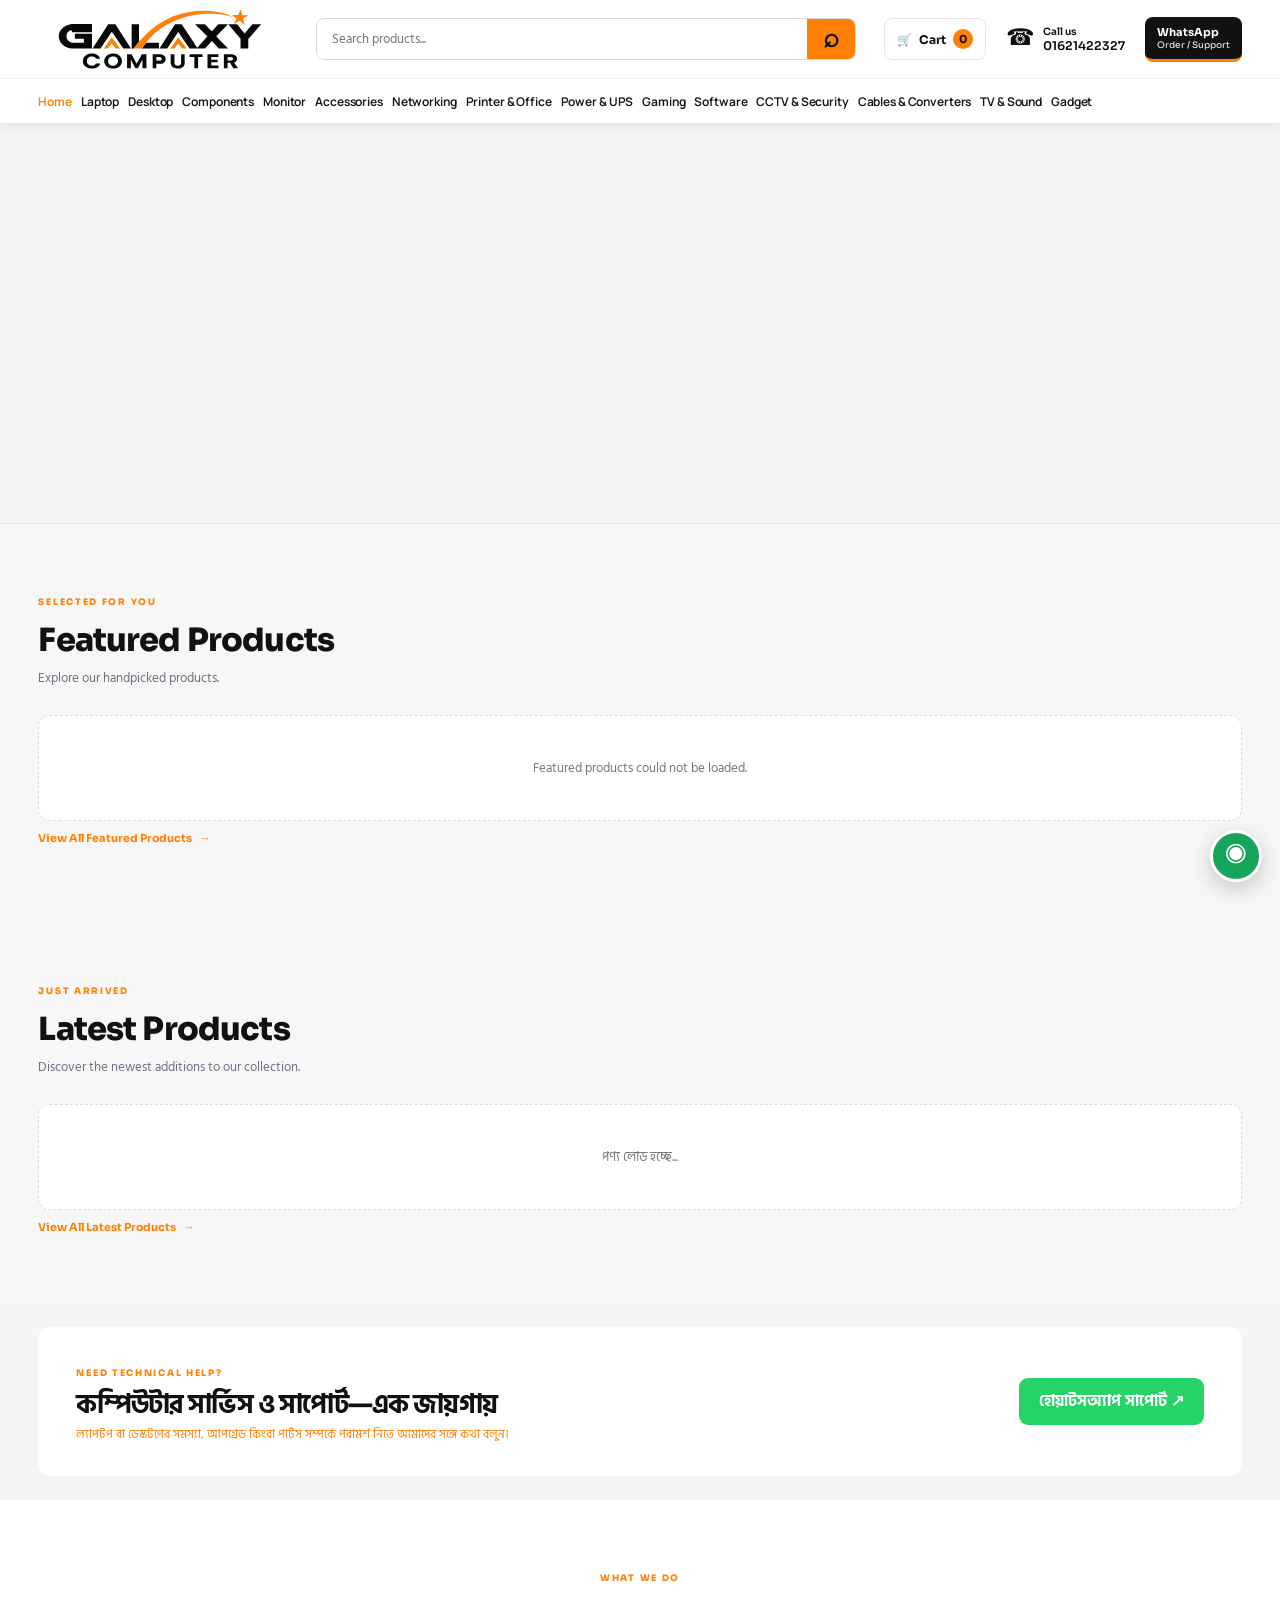
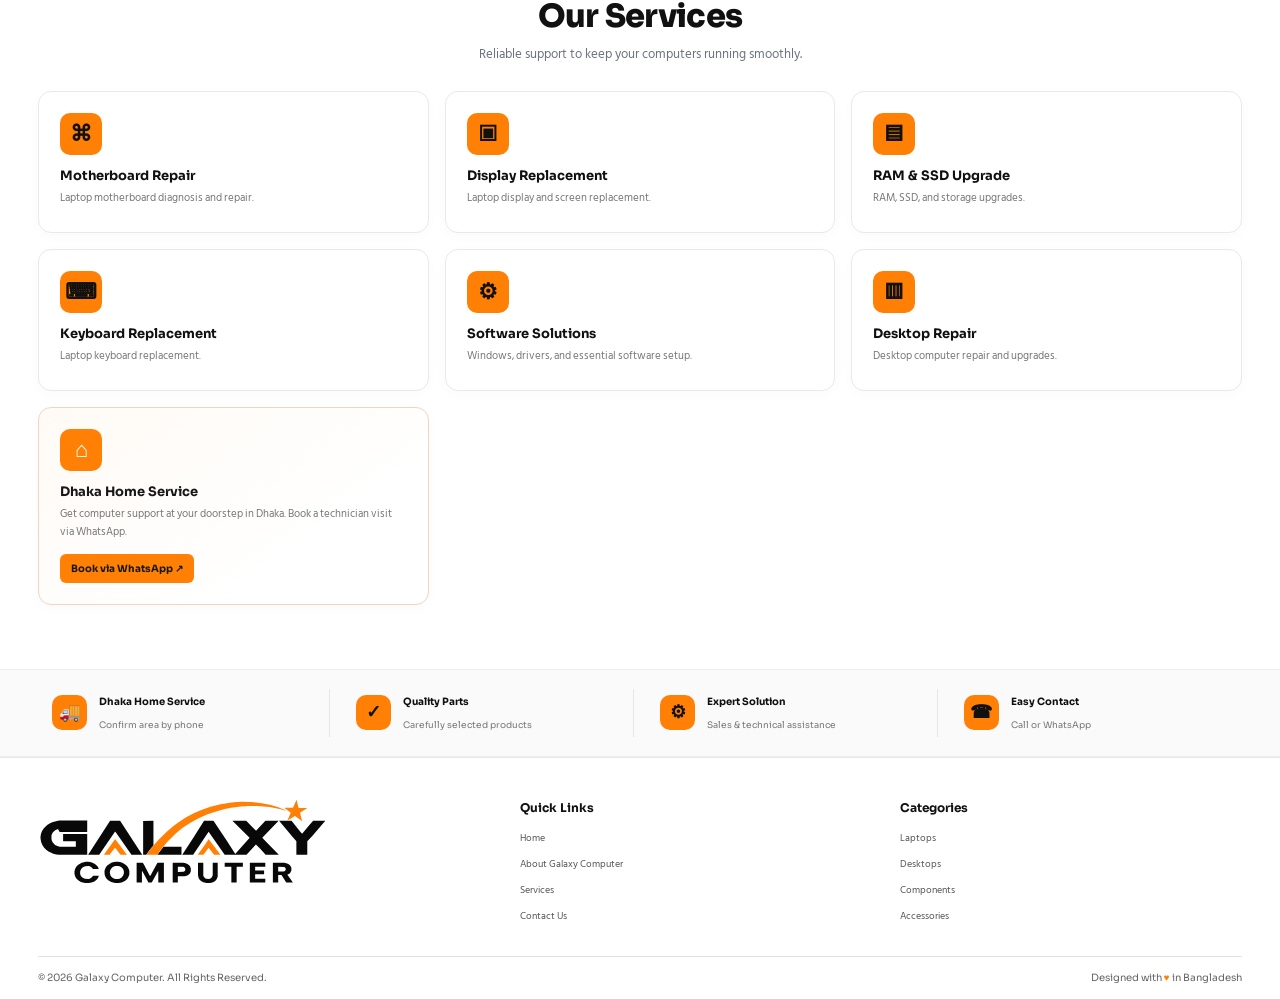
==== commit 02f6a823: "Restore Contact Us footer link" ====
--- a/index.html
+++ b/index.html
@@ -271,7 +271,7 @@
 <footer class="footer">
     <div class="container footer-main">
       <div class="footer-brand"><a class="brand brand-footer footer-brand-lockup" href="#home" aria-label="Galaxy Computer"><img class="footer-full-wordmark" src="galaxy-wordmark.svg?v=20261128-wordmark-only-1" alt="GALAXY COMPUTER & TECHNOLOGY"></a></div>
-      <div class="footer-col"><h3>Quick Links</h3><a href="#home">Home</a><a href="about.html">About Galaxy Computer</a><a href="#services">Services</a></div>
+      <div class="footer-col"><h3>Quick Links</h3><a href="#home">Home</a><a href="about.html">About Galaxy Computer</a><a href="#services">Services</a><a href="https://wa.me/8801621422327?text=আসসালামু%20আলাইকুম,%20Galaxy%20Computer-এর%20সাথে%20যোগাযোগ%20করতে%20চাই" target="_blank" rel="noopener">Contact Us</a></div>
       <div class="footer-col"><h3>Categories</h3><a href="#products">Laptops</a><a href="#products">Desktops</a><a href="#products">Components</a><a href="#products">Accessories</a></div>
    </div>
     <div class="container footer-bottom"><span>© <span id="year"></span> Galaxy Computer. All Rights Reserved.</span><span>Designed with <b>♥</b> in Bangladesh</span></div>
--- a/styles.css
+++ b/styles.css
@@ -2018,77 +2018,26 @@
 }
 
 
-/* Footer contact panel: clear call and WhatsApp actions across desktop and mobile */
-.footer .footer-main{align-items:start}
-.footer .footer-contact{
-  gap:10px;
-  padding:18px;
-  border:1px solid #ececec;
-  border-top:3px solid #ff8004;
-  border-radius:12px;
-  background:#fafafa;
-}
-.footer .footer-contact-heading{display:flex;flex-direction:column;gap:3px;margin-bottom:2px}
-.footer .footer-contact-kicker{font:700 9px var(--font-brand),sans-serif!important;letter-spacing:1.25px;color:#ff8004!important}
-.footer .footer-contact h3{margin:0!important;font:800 20px var(--font-brand),var(--font-bn),sans-serif!important;letter-spacing:-.5px}
-.footer .footer-contact .footer-contact-item{
-  display:flex;align-items:center;gap:10px;min-width:0;
-  padding:10px 9px;border:1px solid #e9e9e9;border-radius:8px;
-  background:#fff;color:#222!important;text-decoration:none;
-  transition:border-color .18s ease,transform .18s ease,box-shadow .18s ease;
-}
-.footer .footer-contact .footer-contact-item:hover{
-  border-color:#ff8004;color:#111!important;transform:translateY(-1px);
-  box-shadow:0 5px 14px #11110a;
-}
-.footer .footer-contact-icon{
-  display:inline-flex;align-items:center;justify-content:center;flex:0 0 34px;
-  width:34px;height:34px;border-radius:8px;background:#fff1e4;
-  color:#e96f00!important;font:700 17px var(--font-brand),sans-serif!important;
-}
-.footer .footer-contact-copy{display:flex;flex:1;min-width:0;flex-direction:column;gap:2px}
-.footer .footer-contact-copy small{font:700 8px var(--font-brand),sans-serif;color:#888;letter-spacing:.8px}
-.footer .footer-contact-copy b{font:700 12px var(--font-brand),var(--font-bn),sans-serif;color:#222}
-.footer .footer-contact-arrow{font-size:15px;color:#ff8004!important}
-.footer .footer-contact-location{display:flex;align-items:center;gap:10px;padding:2px 1px 0;color:#666;font:500 11px var(--font-brand),var(--font-bn),sans-serif}
-.footer .footer-contact-location .footer-contact-icon{width:30px;height:30px;flex-basis:30px;font-size:16px}
-@media(max-width:760px){
-  .footer .footer-main{grid-template-columns:repeat(2,minmax(0,1fr));gap:22px 14px}
-  .footer .footer-brand{grid-column:1/-1}
-  .footer .footer-contact{grid-column:1/-1;padding:16px;gap:9px}
-  .footer .footer-contact-heading{margin-bottom:3px}
-  .footer .footer-contact h3{font-size:19px!important}
-  .footer .footer-contact .footer-contact-item{padding:10px}
-}
-@media(max-width:380px){
-  .footer .footer-main{gap:19px 10px}
-  .footer .footer-contact{padding:13px}
-}
-@media(prefers-reduced-motion:reduce){
-  .footer .footer-contact .footer-contact-item{transition:none}
-}
-
-
-/* Compact home-service booking link inside the footer contact panel */
-.footer .footer-home-service{
-  display:flex;align-items:center;gap:10px;min-width:0;
-  margin-top:2px;padding:11px 10px;border:1px solid #f2d5bd;
-  border-radius:8px;background:#fff7f0;color:#222!important;
-  text-decoration:none;transition:border-color .18s ease,background .18s ease,transform .18s ease;
-}
-.footer .footer-home-service:hover{
-  border-color:#ff8004;background:#fff1e4;transform:translateY(-1px);
-}
-.footer .footer-home-service-icon{
-  display:inline-flex;align-items:center;justify-content:center;flex:0 0 34px;
-  width:34px;height:34px;border-radius:8px;background:#ff8004;color:#fff;
-  font:700 19px var(--font-brand),sans-serif;
-}
-.footer .footer-home-service-copy{display:flex;flex:1;min-width:0;flex-direction:column;gap:3px}
-.footer .footer-home-service-copy b{color:#252525;font:800 10px var(--font-brand),var(--font-bn),sans-serif;letter-spacing:.35px}
-.footer .footer-home-service-copy small{color:#777;font:500 10px var(--font-brand),var(--font-bn),sans-serif;line-height:1.45}
-@media(max-width:760px){
-  .footer .footer-home-service{padding:10px}
-  .footer .footer-home-service-copy small{font-size:10px}
-}
-@media(prefers-reduced-motion:reduce){.footer .footer-home-service{transition:none}}
+/* Dedicated home-service booking card in the Our Services grid */
+.service-home-booking{
+  display:flex;flex-direction:column;align-items:flex-start;
+  border-color:#f0d6c1;background:linear-gradient(145deg,#fffaf5 0%,#fff 72%);
+}
+.service-home-booking .service-icon{background:#ff8004;color:#fff}
+.service-home-booking h3{color:#171717}
+.service-home-booking p{flex:1;line-height:1.65}
+.service-home-booking-link{
+  display:inline-flex;align-items:center;justify-content:center;
+  margin-top:13px;padding:8px 11px;border-radius:6px;
+  background:#ff8004;color:#171717!important;
+  font:700 10px var(--font-brand),var(--font-bn),sans-serif;
+  text-decoration:none;transition:background .18s ease,transform .18s ease;
+}
+.service-home-booking-link:hover{background:#ff941f;transform:translateY(-1px)}
+.footer .footer-main{grid-template-columns:1.3fr 1fr 1fr}
+@media(max-width:760px){
+  .service-home-booking{min-height:132px}
+  .service-home-booking-link{margin-top:10px;padding:7px 9px;font-size:9px}
+  .footer .footer-main{grid-template-columns:repeat(2,minmax(0,1fr))}
+}
+@media(prefers-reduced-motion:reduce){.service-home-booking-link{transition:none}}
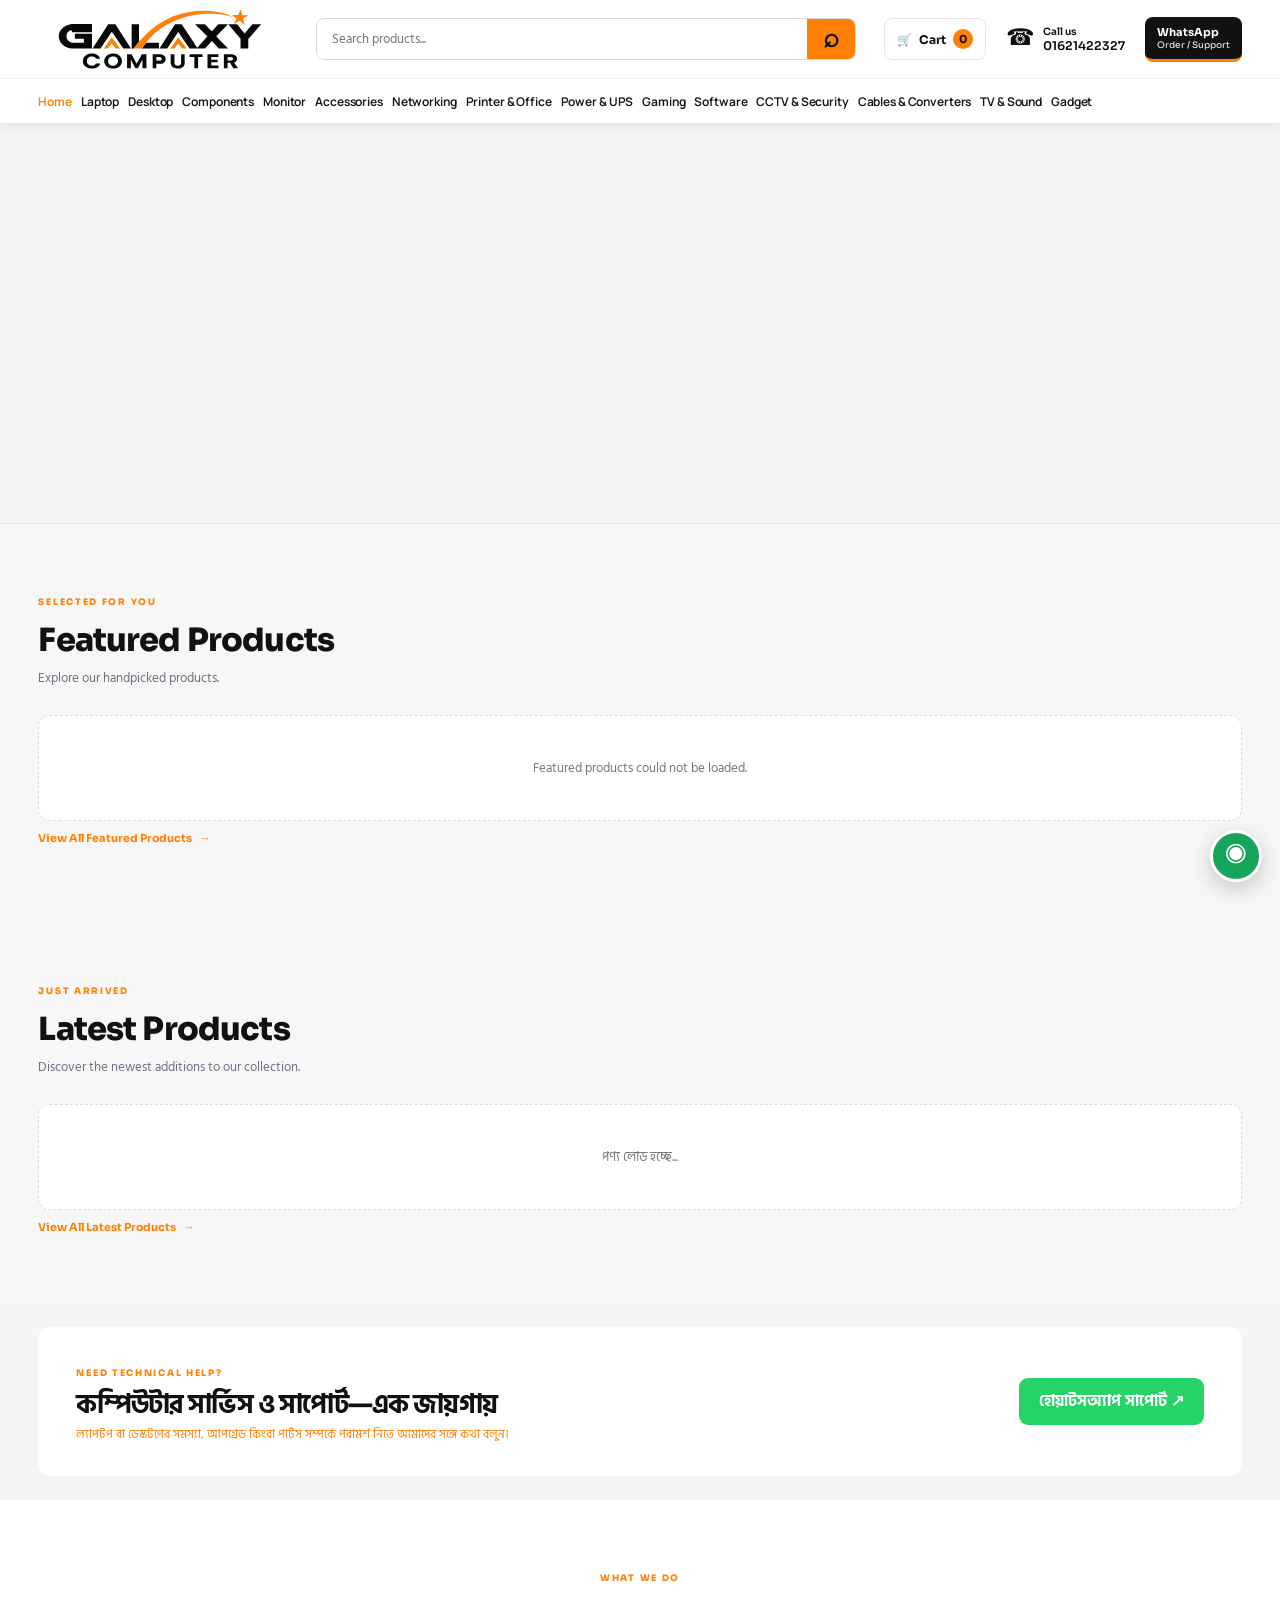
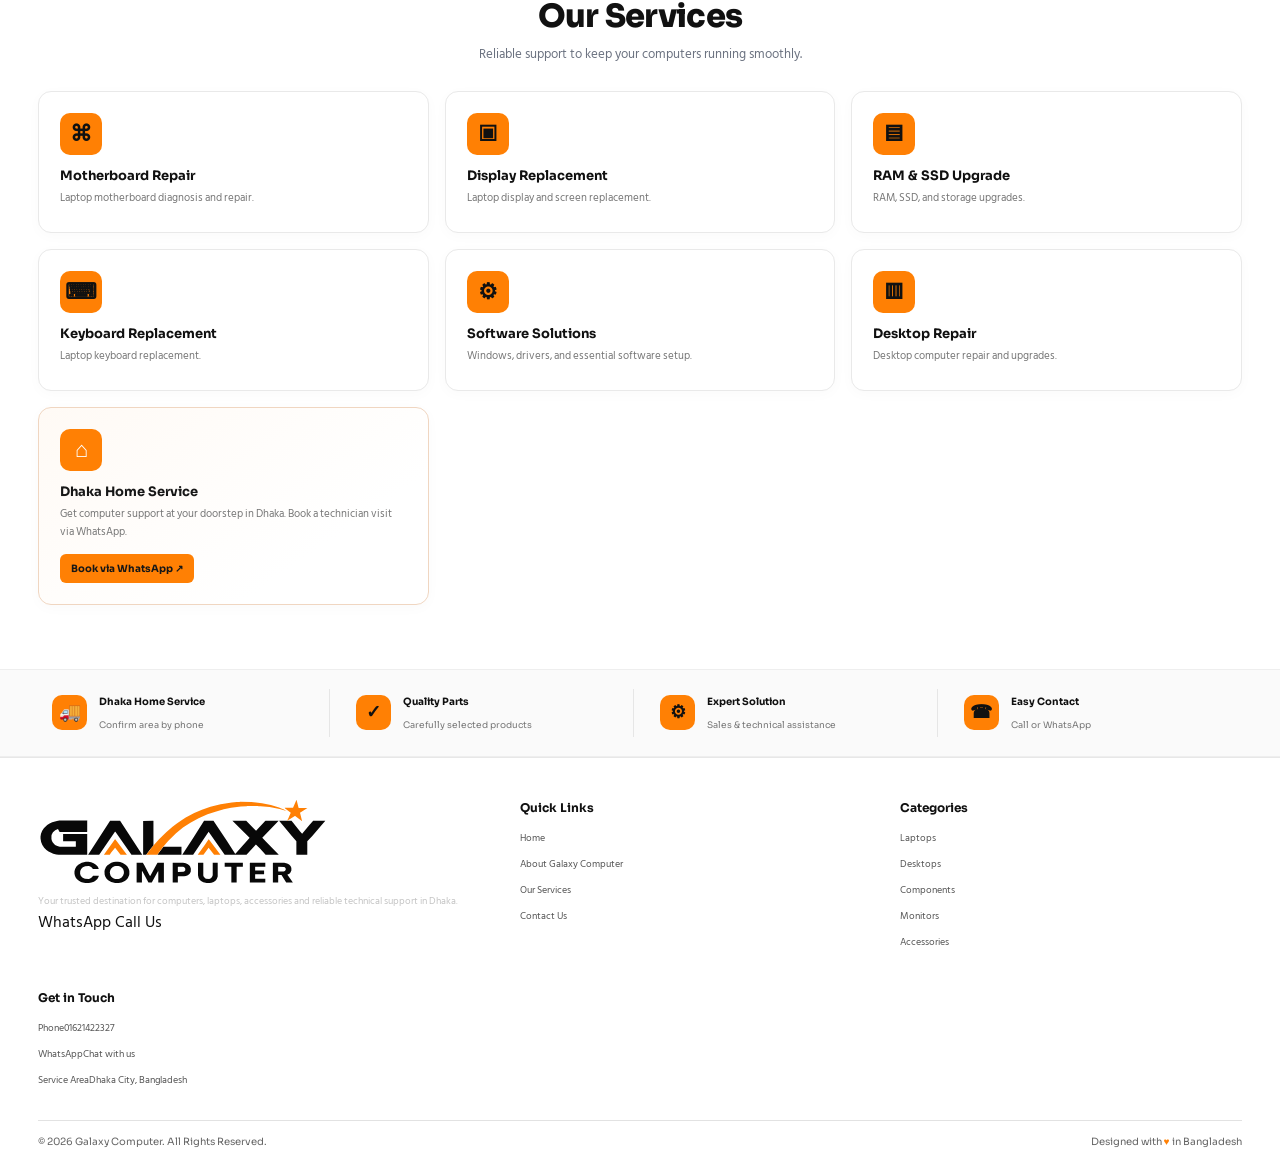
==== commit 43037485: "Reorganize footer with contact details and restore Contact Us link" ====
--- a/index.html
+++ b/index.html
@@ -12,7 +12,7 @@
   <link rel="preconnect" href="https://fonts.googleapis.com">
   <link rel="preconnect" href="https://fonts.gstatic.com" crossorigin>
   <link href="https://fonts.googleapis.com/css2?family=Hind+Siliguri:wght@400;500;600;700&family=Sora:wght@400;500;600;700;800&family=Manrope:wght@500;600;700;800&display=swap" rel="stylesheet">
-  <link rel="preload" as="image" href="hero-banner.webp"><link rel="stylesheet" href="styles.css?v=20261129-home-service-services-1">
+  <link rel="preload" as="image" href="hero-banner.webp"><link rel="stylesheet" href="styles.css?v=20261129-black-header-footer-1">
 </head>
 <body>
   <div class="topbar">
@@ -270,15 +270,25 @@
     </section>
 <footer class="footer">
     <div class="container footer-main">
-      <div class="footer-brand"><a class="brand brand-footer footer-brand-lockup" href="#home" aria-label="Galaxy Computer"><img class="footer-full-wordmark" src="galaxy-wordmark.svg?v=20261128-wordmark-only-1" alt="GALAXY COMPUTER & TECHNOLOGY"></a></div>
-      <div class="footer-col"><h3>Quick Links</h3><a href="#home">Home</a><a href="about.html">About Galaxy Computer</a><a href="#services">Services</a><a href="https://wa.me/8801621422327?text=আসসালামু%20আলাইকুম,%20Galaxy%20Computer-এর%20সাথে%20যোগাযোগ%20করতে%20চাই" target="_blank" rel="noopener">Contact Us</a></div>
-      <div class="footer-col"><h3>Categories</h3><a href="#products">Laptops</a><a href="#products">Desktops</a><a href="#products">Components</a><a href="#products">Accessories</a></div>
-   </div>
+      <div class="footer-brand">
+        <a class="brand brand-footer footer-brand-lockup" href="#home" aria-label="Galaxy Computer">
+          <img class="footer-full-wordmark" src="galaxy-wordmark.svg?v=20261128-wordmark-only-1" alt="GALAXY COMPUTER & TECHNOLOGY">
+        </a>
+        <p class="footer-brand-copy">Your trusted destination for computers, laptops, accessories and reliable technical support in Dhaka.</p>
+        <div class="footer-social-links" aria-label="Contact channels">
+          <a href="https://wa.me/8801621422327" target="_blank" rel="noopener">WhatsApp</a>
+          <a href="tel:01621422327">Call Us</a>
+        </div>
+      </div>
+      <div class="footer-col"><h3>Quick Links</h3><a href="#home">Home</a><a href="about.html">About Galaxy Computer</a><a href="#services">Our Services</a><a href="https://wa.me/8801621422327?text=আসসালামু%20আলাইকুম,%20Galaxy%20Computer-এর%20সাথে%20যোগাযোগ%20করতে%20চাই" target="_blank" rel="noopener">Contact Us</a></div>
+      <div class="footer-col"><h3>Categories</h3><a href="#products">Laptops</a><a href="#products">Desktops</a><a href="#products">Components</a><a href="#products">Monitors</a><a href="#products">Accessories</a></div>
+      <div class="footer-col footer-contact-col"><h3>Get in Touch</h3><a href="tel:01621422327"><span class="footer-contact-label">Phone</span>01621422327</a><a href="https://wa.me/8801621422327" target="_blank" rel="noopener"><span class="footer-contact-label">WhatsApp</span>Chat with us</a><span class="footer-location"><span class="footer-contact-label">Service Area</span>Dhaka City, Bangladesh</span></div>
+    </div>
     <div class="container footer-bottom"><span>© <span id="year"></span> Galaxy Computer. All Rights Reserved.</span><span>Designed with <b>♥</b> in Bangladesh</span></div>
   </footer>
 
   <a class="floating-wa" href="https://wa.me/8801621422327?text=আসসালামু%20আলাইকুম,%20Galaxy%20Computer" target="_blank" rel="noopener" aria-label="Chat on WhatsApp">◉</a>
-  <script src="script.js?v=20261127-home-merchandising-v1"></script>
+  <script src="script.js?v=20261129-dhaka-home-service-card-1"></script>
   <script src="merchandising.js?v=20261127-responsive-cover-fit-v1"></script>
 </body>
 </html>
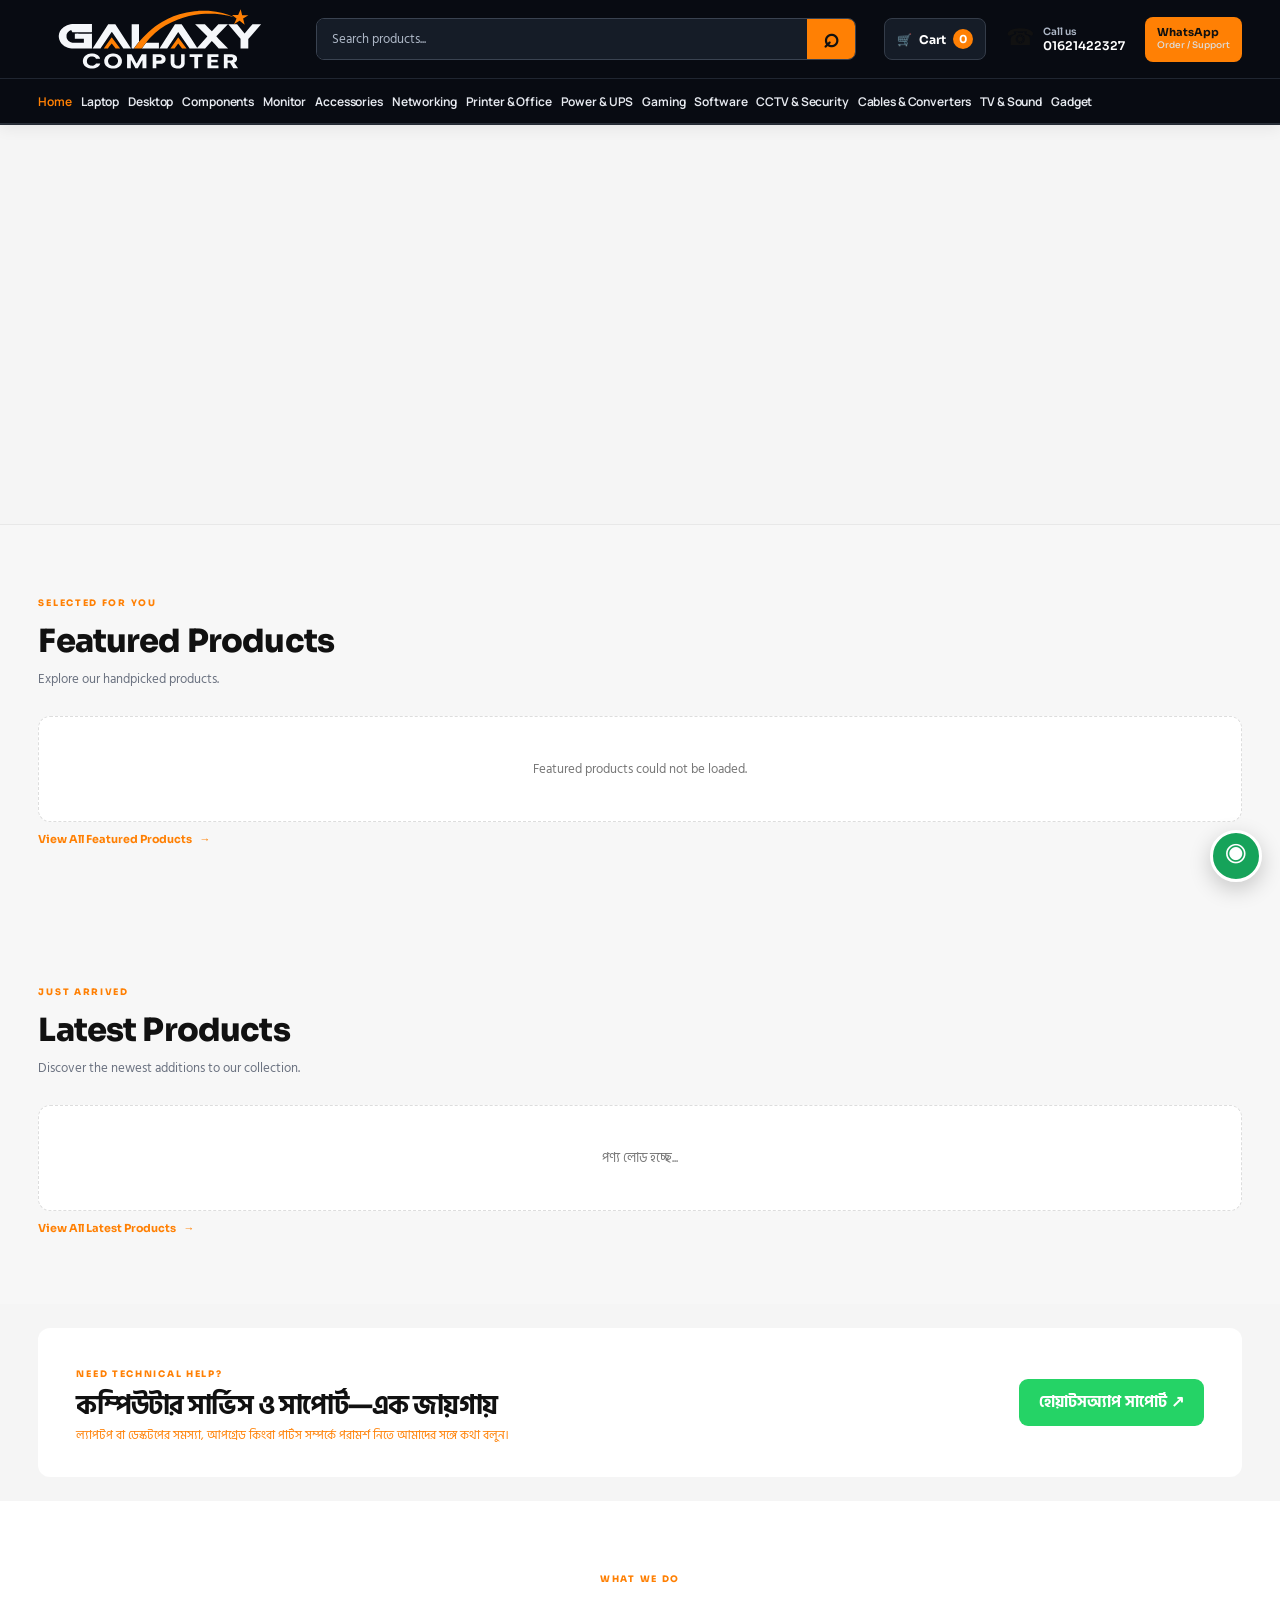
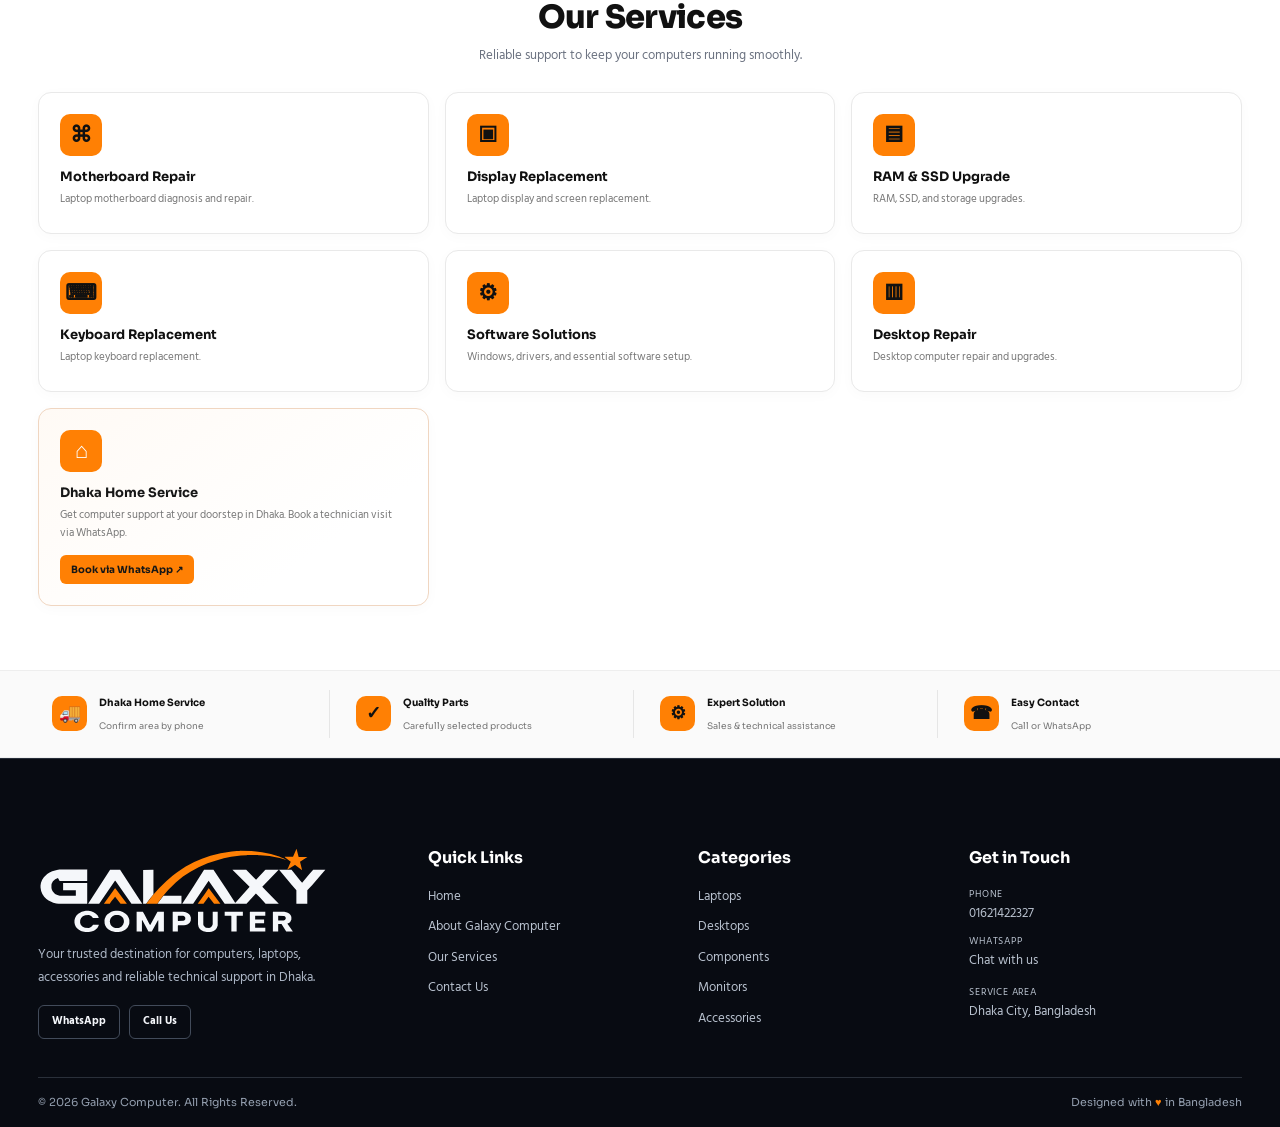
==== commit a5f68e02: "Use white and orange logo on black header and footer" ====
--- a/index.html
+++ b/index.html
@@ -27,7 +27,7 @@
   <header class="site-header">
     <div class="container header-main">
       <a class="brand" href="#home" aria-label="Galaxy Computer home">
-        <img class="brand-full-wordmark" src="galaxy-wordmark.svg?v=20261128-wordmark-only-1" alt="GALAXY COMPUTER & TECHNOLOGY">
+        <img class="brand-full-wordmark" src="galaxy-wordmark-white.svg?v=20261129-dark-brand-1" alt="GALAXY COMPUTER & TECHNOLOGY">
       </a>
       <form class="search-form" id="productSearchForm" role="search">
         <input id="productSearch" type="search" placeholder="পণ্য খুঁজুন..." aria-label="Search products">
@@ -272,7 +272,7 @@
     <div class="container footer-main">
       <div class="footer-brand">
         <a class="brand brand-footer footer-brand-lockup" href="#home" aria-label="Galaxy Computer">
-          <img class="footer-full-wordmark" src="galaxy-wordmark.svg?v=20261128-wordmark-only-1" alt="GALAXY COMPUTER & TECHNOLOGY">
+          <img class="footer-full-wordmark" src="galaxy-wordmark-white.svg?v=20261129-dark-brand-1" alt="GALAXY COMPUTER & TECHNOLOGY">
         </a>
         <p class="footer-brand-copy">Your trusted destination for computers, laptops, accessories and reliable technical support in Dhaka.</p>
         <div class="footer-social-links" aria-label="Contact channels">
--- a/styles.css
+++ b/styles.css
@@ -2041,3 +2041,50 @@
   .footer .footer-main{grid-template-columns:repeat(2,minmax(0,1fr))}
 }
 @media(prefers-reduced-motion:reduce){.service-home-booking-link{transition:none}}
+
+
+/* Black premium header and structured four-column footer */
+:root{--gc-black:#080b12;--gc-black-soft:#101722;--gc-orange:#ff8004}
+.site-header{background:var(--gc-black)!important;color:#fff!important;border-bottom:1px solid #252b35!important}
+.header-main{background:var(--gc-black)!important}
+.main-nav{background:var(--gc-black)!important;border-top:1px solid #202631!important;border-bottom:1px solid #2a303a!important}
+.main-nav .nav-inner{background:transparent!important}
+.main-nav .nav-links a{color:#e7eaf0!important}
+.main-nav .nav-links a:hover,.main-nav .nav-links a.active{color:var(--gc-orange)!important}
+.category-open-btn{background:var(--gc-orange)!important;color:#101010!important;border:0!important;border-radius:6px!important}
+.header-actions .cart-trigger{background:#151c27!important;color:#fff!important;border:1px solid #343c49!important}
+.header-actions .header-contact{color:#fff!important}
+.header-actions .header-contact small{color:#aeb8c7!important}
+.header-actions .header-whatsapp{background:var(--gc-orange)!important;color:#111!important}
+.search-form{border-color:#3a4351!important}
+.search-form input{background:#151c27!important;color:#fff!important}
+.search-form input::placeholder{color:#aeb8c7!important}
+.search-form button{background:var(--gc-orange)!important;color:#111!important}
+.footer{background:var(--gc-black)!important;color:#e9edf4!important;border-top:1px solid #272e39!important}
+.footer .footer-main{display:grid!important;grid-template-columns:1.5fr 1fr 1fr 1.15fr!important;gap:34px!important;padding-top:48px!important;padding-bottom:38px!important}
+.footer .footer-brand-copy{max-width:310px;margin:18px 0 16px;color:#aeb8c7;font-size:13px;line-height:1.75}
+.footer .footer-col{display:flex;flex-direction:column;align-items:flex-start;gap:11px}
+.footer .footer-col h3{margin:0 0 8px;color:#fff!important;font-size:16px;font-weight:700}
+.footer .footer-col a,.footer .footer-col span{color:#b9c2cf!important;font-size:13px;line-height:1.5;text-decoration:none}
+.footer .footer-col a:hover{color:var(--gc-orange)!important}
+.footer .footer-contact-label{display:block;color:#8995a6!important;font-size:10px!important;letter-spacing:.08em;text-transform:uppercase;margin-bottom:2px}
+.footer .footer-location{display:block;margin-top:3px}
+.footer .footer-social-links{display:flex;flex-wrap:wrap;gap:9px}
+.footer .footer-social-links a{display:inline-flex;align-items:center;justify-content:center;min-height:34px;padding:0 13px;border:1px solid #424b5a;border-radius:6px;color:#f4f6fa!important;font-size:11px;font-weight:700;text-decoration:none}
+.footer .footer-social-links a:hover{border-color:var(--gc-orange);color:var(--gc-orange)!important}
+.footer .footer-bottom{display:flex;justify-content:space-between;gap:12px;padding-top:17px;padding-bottom:18px;border-top:1px solid #2a303a!important;color:#929dad!important;font-size:11px}
+.footer .footer-bottom b{color:var(--gc-orange)}
+@media(max-width:900px){.footer .footer-main{grid-template-columns:repeat(2,minmax(0,1fr))!important;gap:28px 22px!important}}
+@media(max-width:760px){
+ .site-header{background:var(--gc-black)!important}
+ .header-main{background:var(--gc-black)!important}
+ .main-nav{background:var(--gc-black)!important}
+ .footer .footer-main{grid-template-columns:repeat(2,minmax(0,1fr))!important;gap:25px 18px!important;padding-top:34px!important;padding-bottom:28px!important}
+ .footer .footer-brand{grid-column:1/-1}
+ .footer .footer-brand-copy{max-width:100%;font-size:12px;margin:13px 0}
+ .footer .footer-full-wordmark{max-width:230px}
+ .footer .footer-col h3{font-size:14px!important}
+ .footer .footer-col a,.footer .footer-col span{font-size:12px!important}
+ .footer .footer-bottom{flex-direction:column;gap:6px;font-size:10px}
+}
+@media(max-width:360px){.footer .footer-main{column-gap:12px!important}.footer .footer-col a{overflow-wrap:anywhere}}
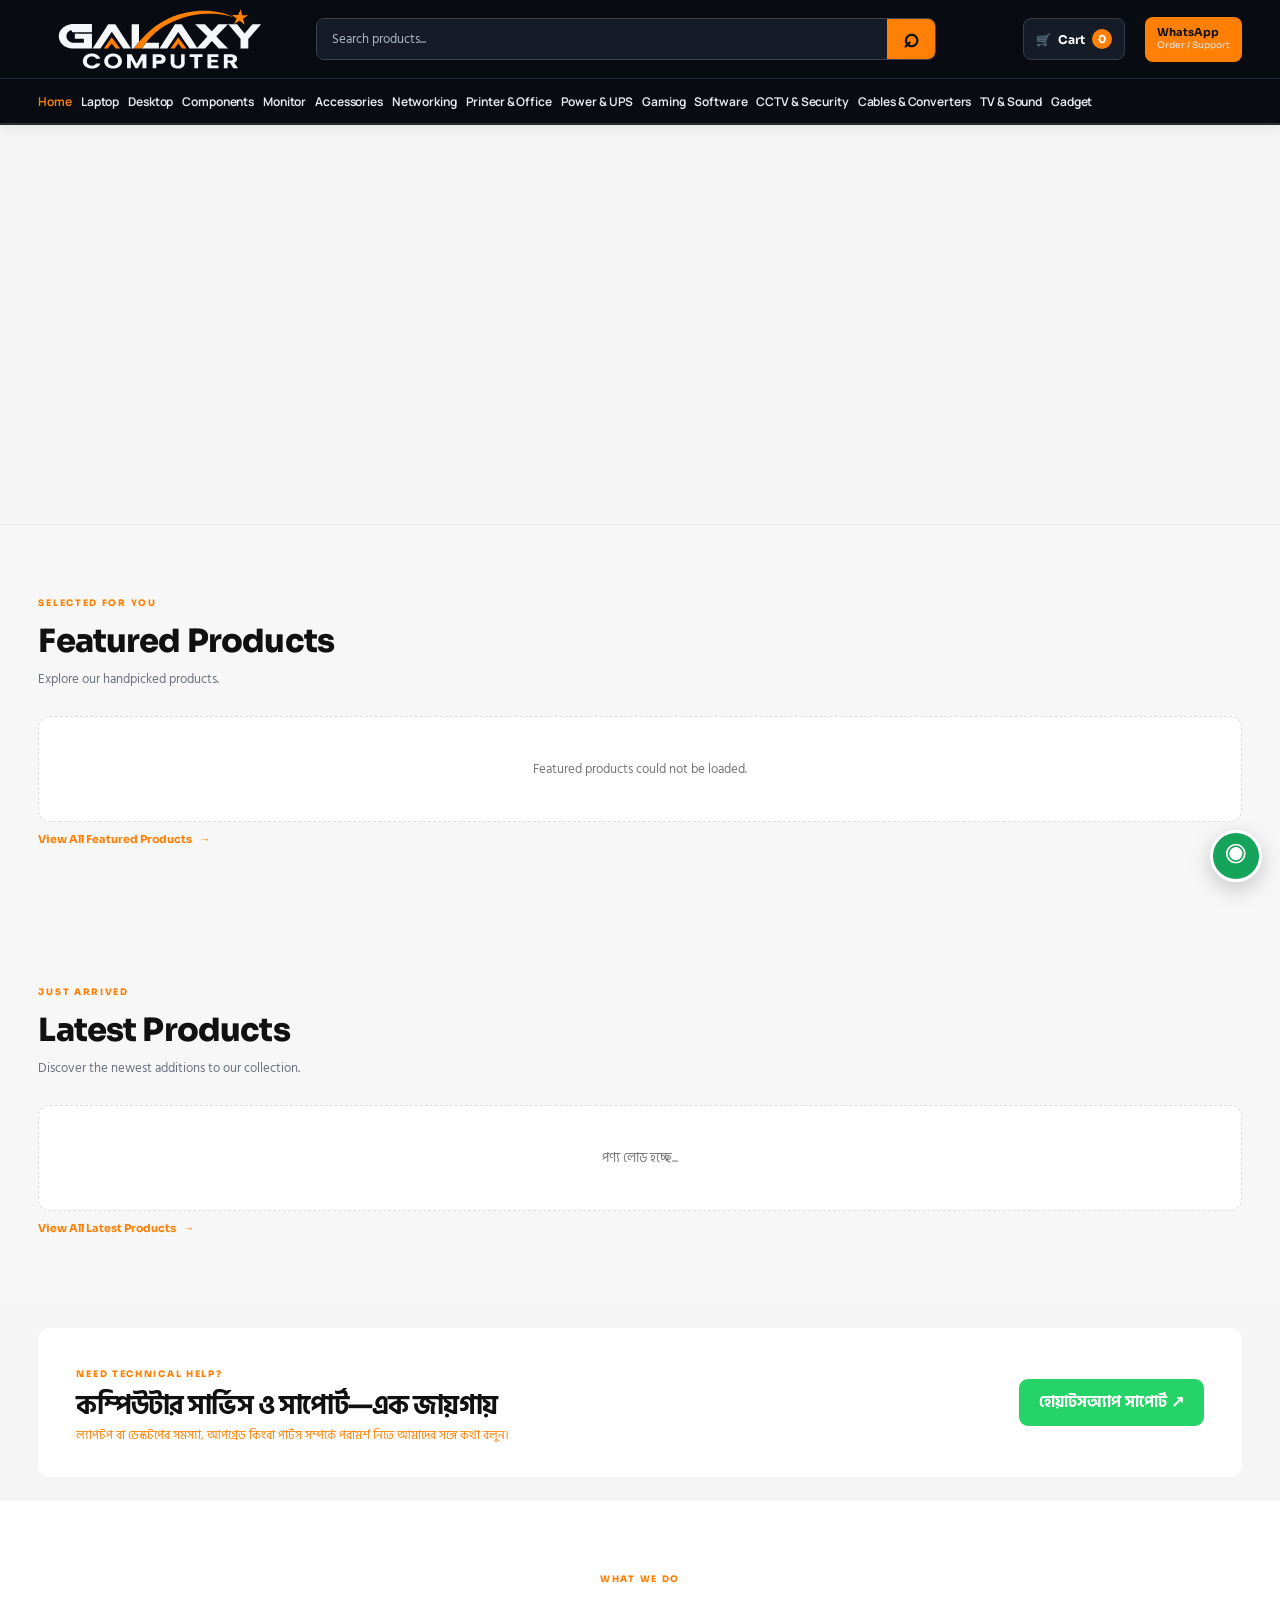
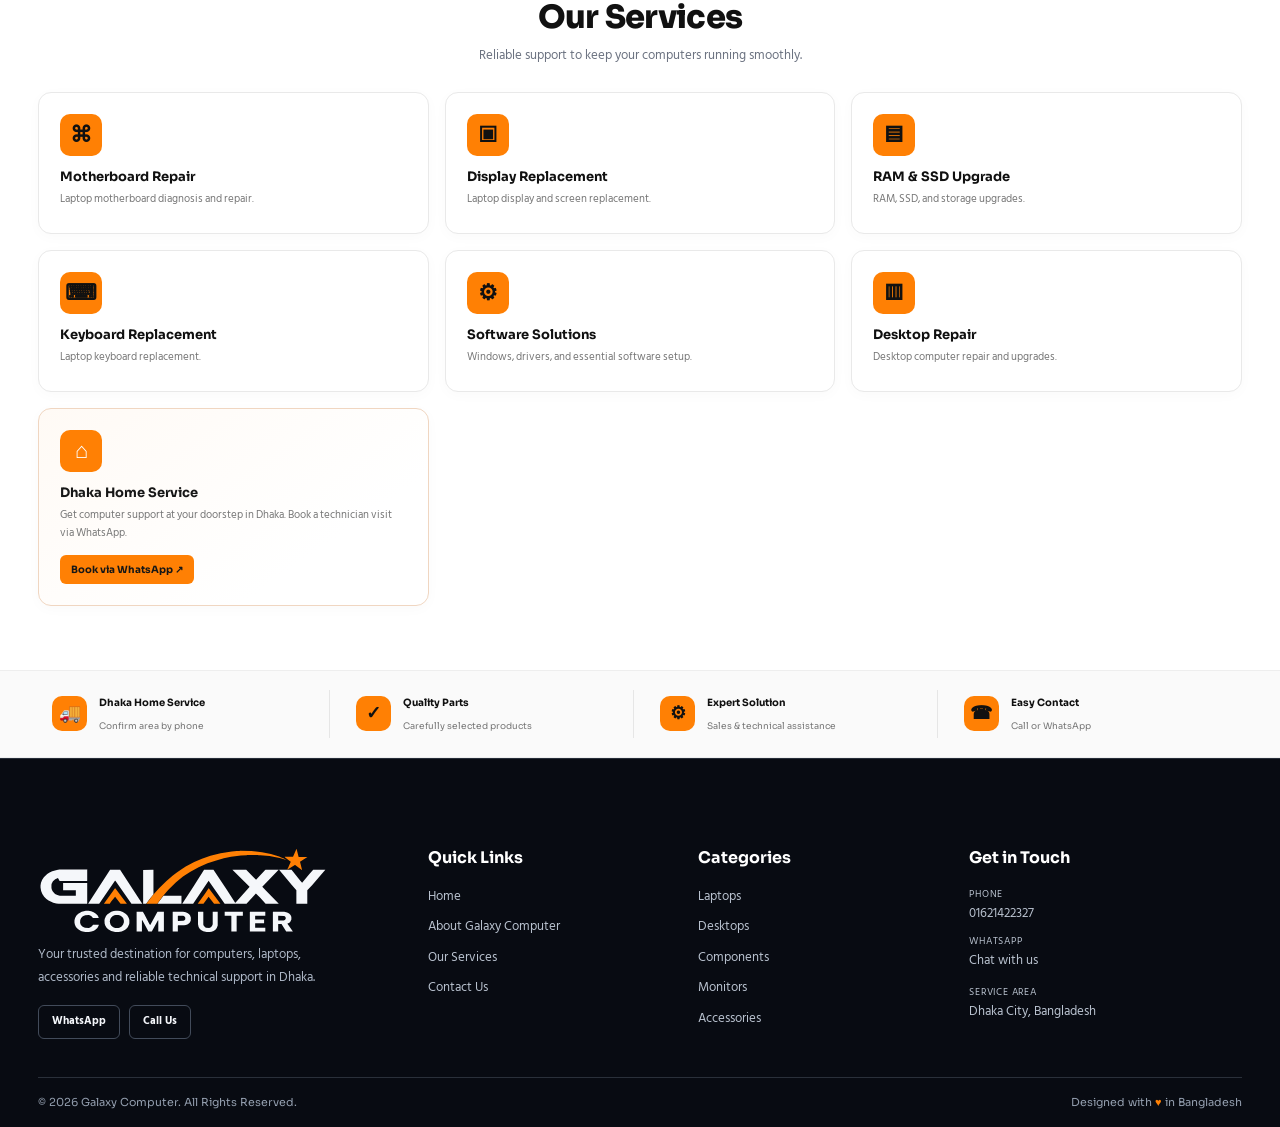
==== commit 6c85cb2f: "Refine dark header and footer presentation" ====
--- a/index.html
+++ b/index.html
@@ -4,7 +4,7 @@
   <meta charset="utf-8">
   <meta name="viewport" content="width=device-width, initial-scale=1">
   <meta name="description" content="Galaxy Computer — Laptop, desktop, computer parts, accessories, repair and IT support in Dhaka, Bangladesh.">
-  <meta name="theme-color" content="#FFFFFF">
+  <meta name="theme-color" content="#080B12">
   <meta name="robots" content="index,follow">
   <title>Galaxy Computer | Computer, Laptop & IT Solutions</title>
   <link rel="icon" href="logo-mark.svg" type="image/svg+xml">
@@ -12,7 +12,7 @@
   <link rel="preconnect" href="https://fonts.googleapis.com">
   <link rel="preconnect" href="https://fonts.gstatic.com" crossorigin>
   <link href="https://fonts.googleapis.com/css2?family=Hind+Siliguri:wght@400;500;600;700&family=Sora:wght@400;500;600;700;800&family=Manrope:wght@500;600;700;800&display=swap" rel="stylesheet">
-  <link rel="preload" as="image" href="hero-banner.webp"><link rel="stylesheet" href="styles.css?v=20261129-black-header-footer-1">
+  <link rel="preload" as="image" href="hero-banner.webp"><link rel="stylesheet" href="styles.css?v=20261129-black-header-footer-2">
 </head>
 <body>
   <div class="topbar">
@@ -37,7 +37,7 @@
         <button class="cart-trigger" id="openCart" type="button" aria-haspopup="dialog" aria-controls="cartDialog">
           <span aria-hidden="true">🛒</span><span data-bn="কার্ট" data-en="Cart">কার্ট</span><b id="cartCount">0</b>
         </button>
-        <a class="header-contact" href="tel:01621422327"><span class="action-icon">☎</span><span><small>Call us</small><b>01621422327</b></span></a>
+        
         <a class="header-whatsapp" href="https://wa.me/8801621422327?text=আসসালামু%20আলাইকুম,%20Galaxy%20Computer" target="_blank" rel="noopener"><span>WhatsApp</span><b>Order / Support</b></a>
       </div>
       <button class="menu-toggle" type="button" aria-label="Open menu" aria-controls="primaryNav" aria-expanded="false">☰</button>
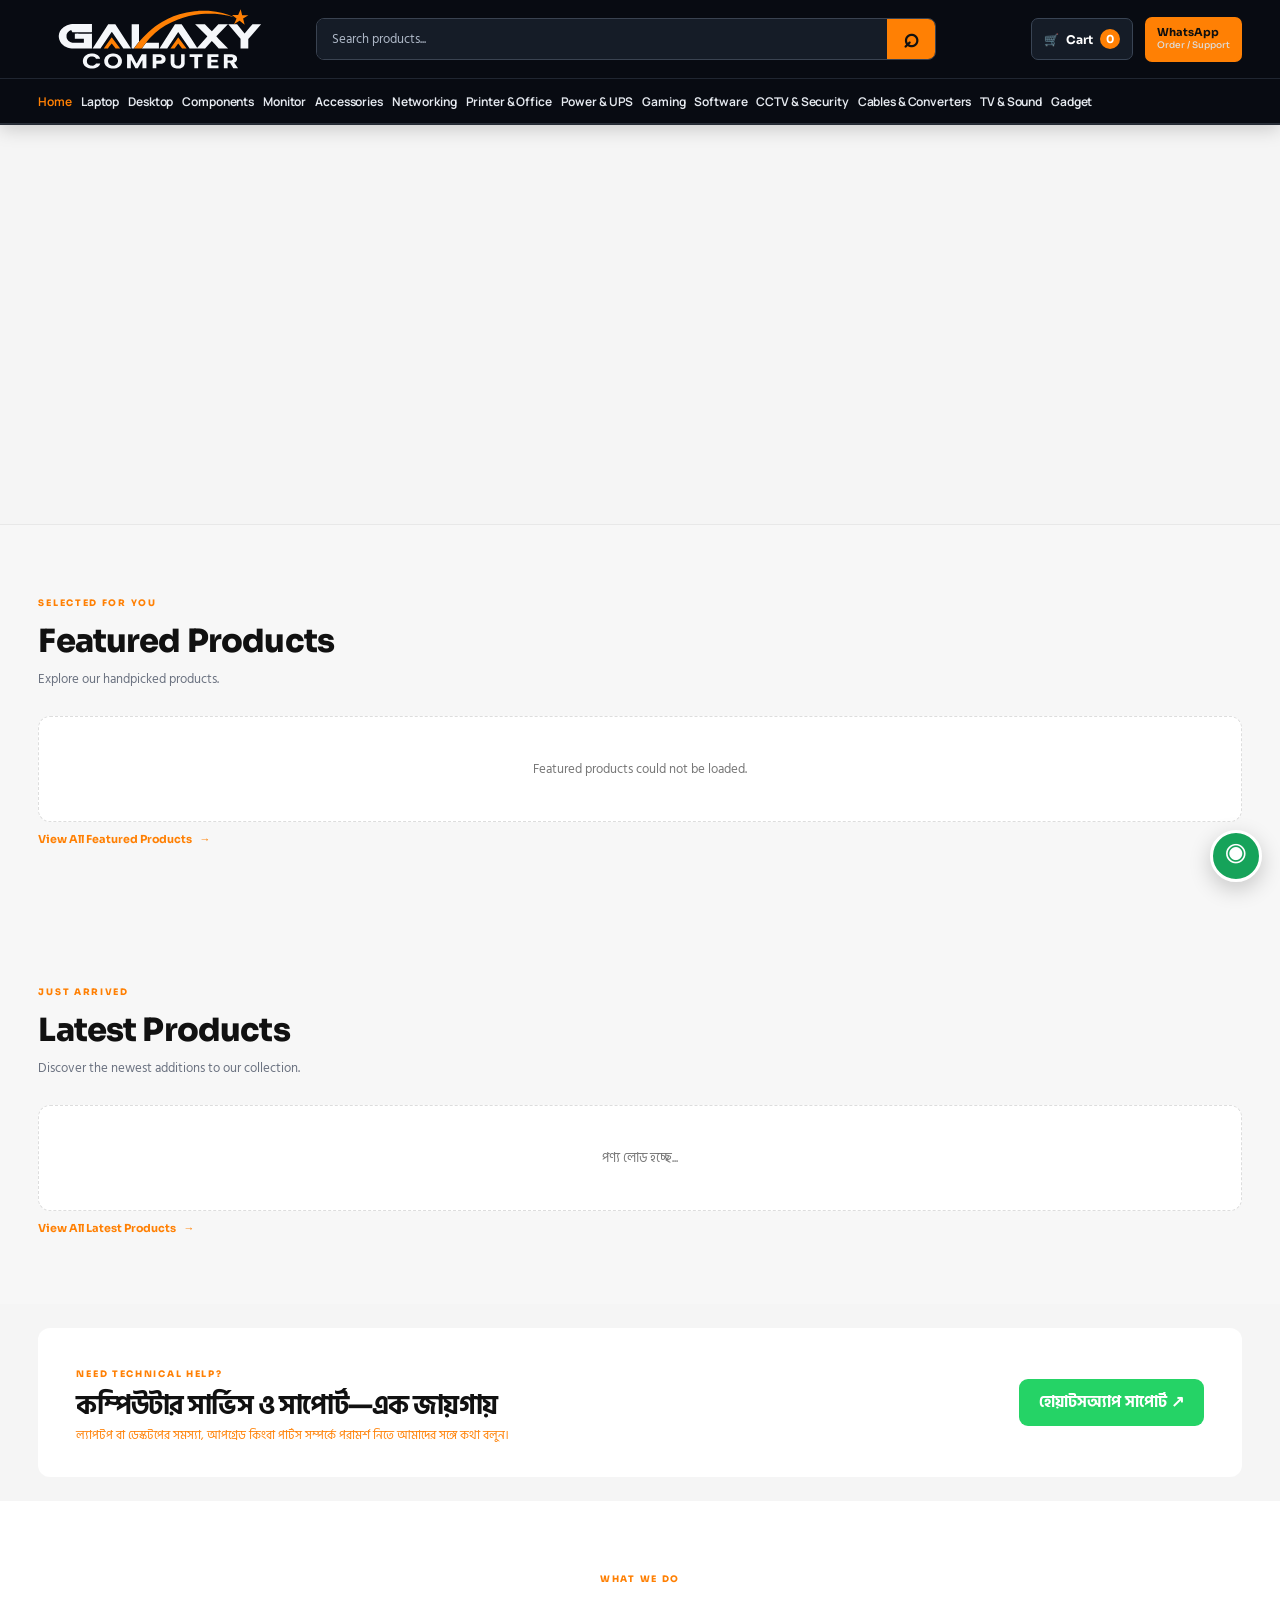
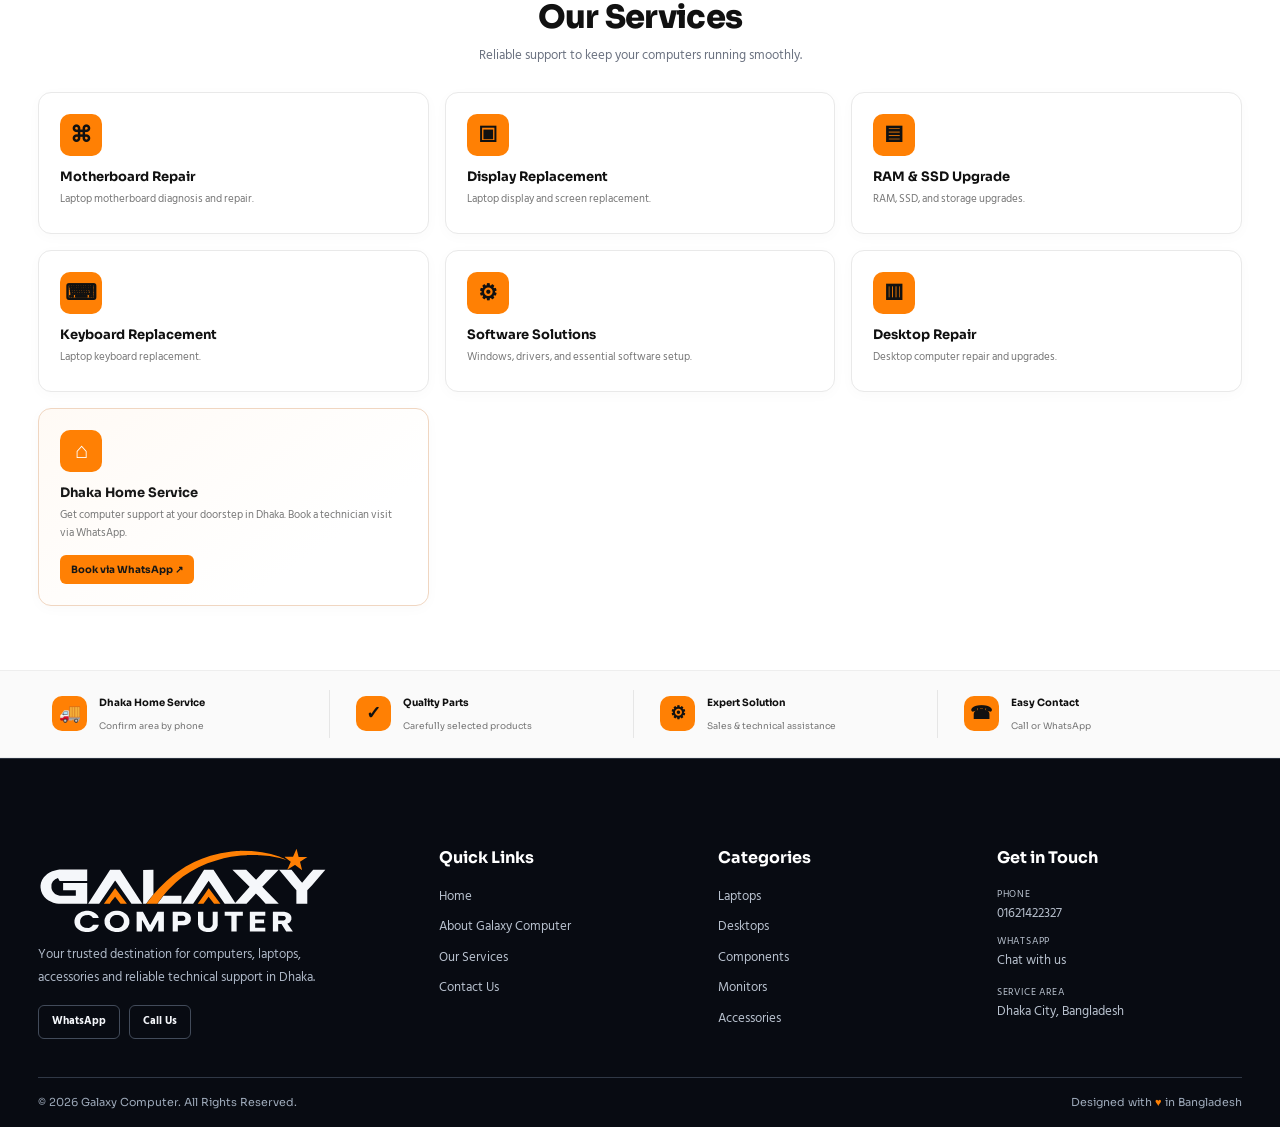
==== commit 3dc7e631: "Restore previous running header and footer" ====
--- a/index.html
+++ b/index.html
@@ -4,7 +4,7 @@
   <meta charset="utf-8">
   <meta name="viewport" content="width=device-width, initial-scale=1">
   <meta name="description" content="Galaxy Computer — Laptop, desktop, computer parts, accessories, repair and IT support in Dhaka, Bangladesh.">
-  <meta name="theme-color" content="#080B12">
+  <meta name="theme-color" content="#FFFFFF">
   <meta name="robots" content="index,follow">
   <title>Galaxy Computer | Computer, Laptop & IT Solutions</title>
   <link rel="icon" href="logo-mark.svg" type="image/svg+xml">
@@ -12,7 +12,7 @@
   <link rel="preconnect" href="https://fonts.googleapis.com">
   <link rel="preconnect" href="https://fonts.gstatic.com" crossorigin>
   <link href="https://fonts.googleapis.com/css2?family=Hind+Siliguri:wght@400;500;600;700&family=Sora:wght@400;500;600;700;800&family=Manrope:wght@500;600;700;800&display=swap" rel="stylesheet">
-  <link rel="preload" as="image" href="hero-banner.webp"><link rel="stylesheet" href="styles.css?v=20261129-black-header-footer-2">
+  <link rel="preload" as="image" href="hero-banner.webp"><link rel="stylesheet" href="styles.css?v=20261129-black-header-footer-1">
 </head>
 <body>
   <div class="topbar">
@@ -37,7 +37,7 @@
         <button class="cart-trigger" id="openCart" type="button" aria-haspopup="dialog" aria-controls="cartDialog">
           <span aria-hidden="true">🛒</span><span data-bn="কার্ট" data-en="Cart">কার্ট</span><b id="cartCount">0</b>
         </button>
-        
+        <a class="header-contact" href="tel:01621422327"><span class="action-icon">☎</span><span><small>Call us</small><b>01621422327</b></span></a>
         <a class="header-whatsapp" href="https://wa.me/8801621422327?text=আসসালামু%20আলাইকুম,%20Galaxy%20Computer" target="_blank" rel="noopener"><span>WhatsApp</span><b>Order / Support</b></a>
       </div>
       <button class="menu-toggle" type="button" aria-label="Open menu" aria-controls="primaryNav" aria-expanded="false">☰</button>
--- a/styles.css
+++ b/styles.css
@@ -2088,3 +2088,28 @@
  .footer .footer-bottom{flex-direction:column;gap:6px;font-size:10px}
 }
 @media(max-width:360px){.footer .footer-main{column-gap:12px!important}.footer .footer-col a{overflow-wrap:anywhere}}
+
+
+/* Header/footer-only refinement: preserve all page sections and content */
+:root{color-scheme:light;}
+.site-header,.site-header .header-main,.site-header .main-nav{background:#080b12!important;color:#f4f6fa!important;}
+.site-header{box-shadow:0 4px 18px rgba(0,0,0,.18)!important;}
+.main-nav .nav-links a{color:#e6eaf0!important;}
+.main-nav .nav-links a:hover,.main-nav .nav-links a.active{color:#ff8004!important;}
+.header-contact{display:none!important;}
+.header-actions{gap:12px!important;}
+.header-actions .cart-trigger{color:#fff!important;background:#151c27!important;border:1px solid #394454!important;border-radius:7px!important;}
+.header-actions .header-whatsapp{background:#ff8004!important;color:#101010!important;border-radius:7px!important;}
+.footer{background:#080b12!important;color:#f4f6fa!important;border-top:1px solid #2b3340!important;}
+.footer .footer-main{grid-template-columns:minmax(220px,1.5fr) repeat(3,minmax(130px,1fr))!important;}
+.footer .footer-col h3{color:#fff!important;}
+.footer .footer-col a,.footer .footer-col span{color:#b9c2cf!important;}
+.footer .footer-col a:hover{color:#ff8004!important;}
+.footer .footer-bottom{border-top-color:#303846!important;color:#9ca8b8!important;}
+@media(max-width:900px){.footer .footer-main{grid-template-columns:repeat(2,minmax(0,1fr))!important;}}
+@media(max-width:760px){
+ .site-header,.site-header .header-main,.site-header .main-nav{background:#080b12!important;}
+ .header-contact{display:none!important;}
+ .footer .footer-main{grid-template-columns:repeat(2,minmax(0,1fr))!important;}
+ .footer .footer-brand{grid-column:1/-1!important;}
+}
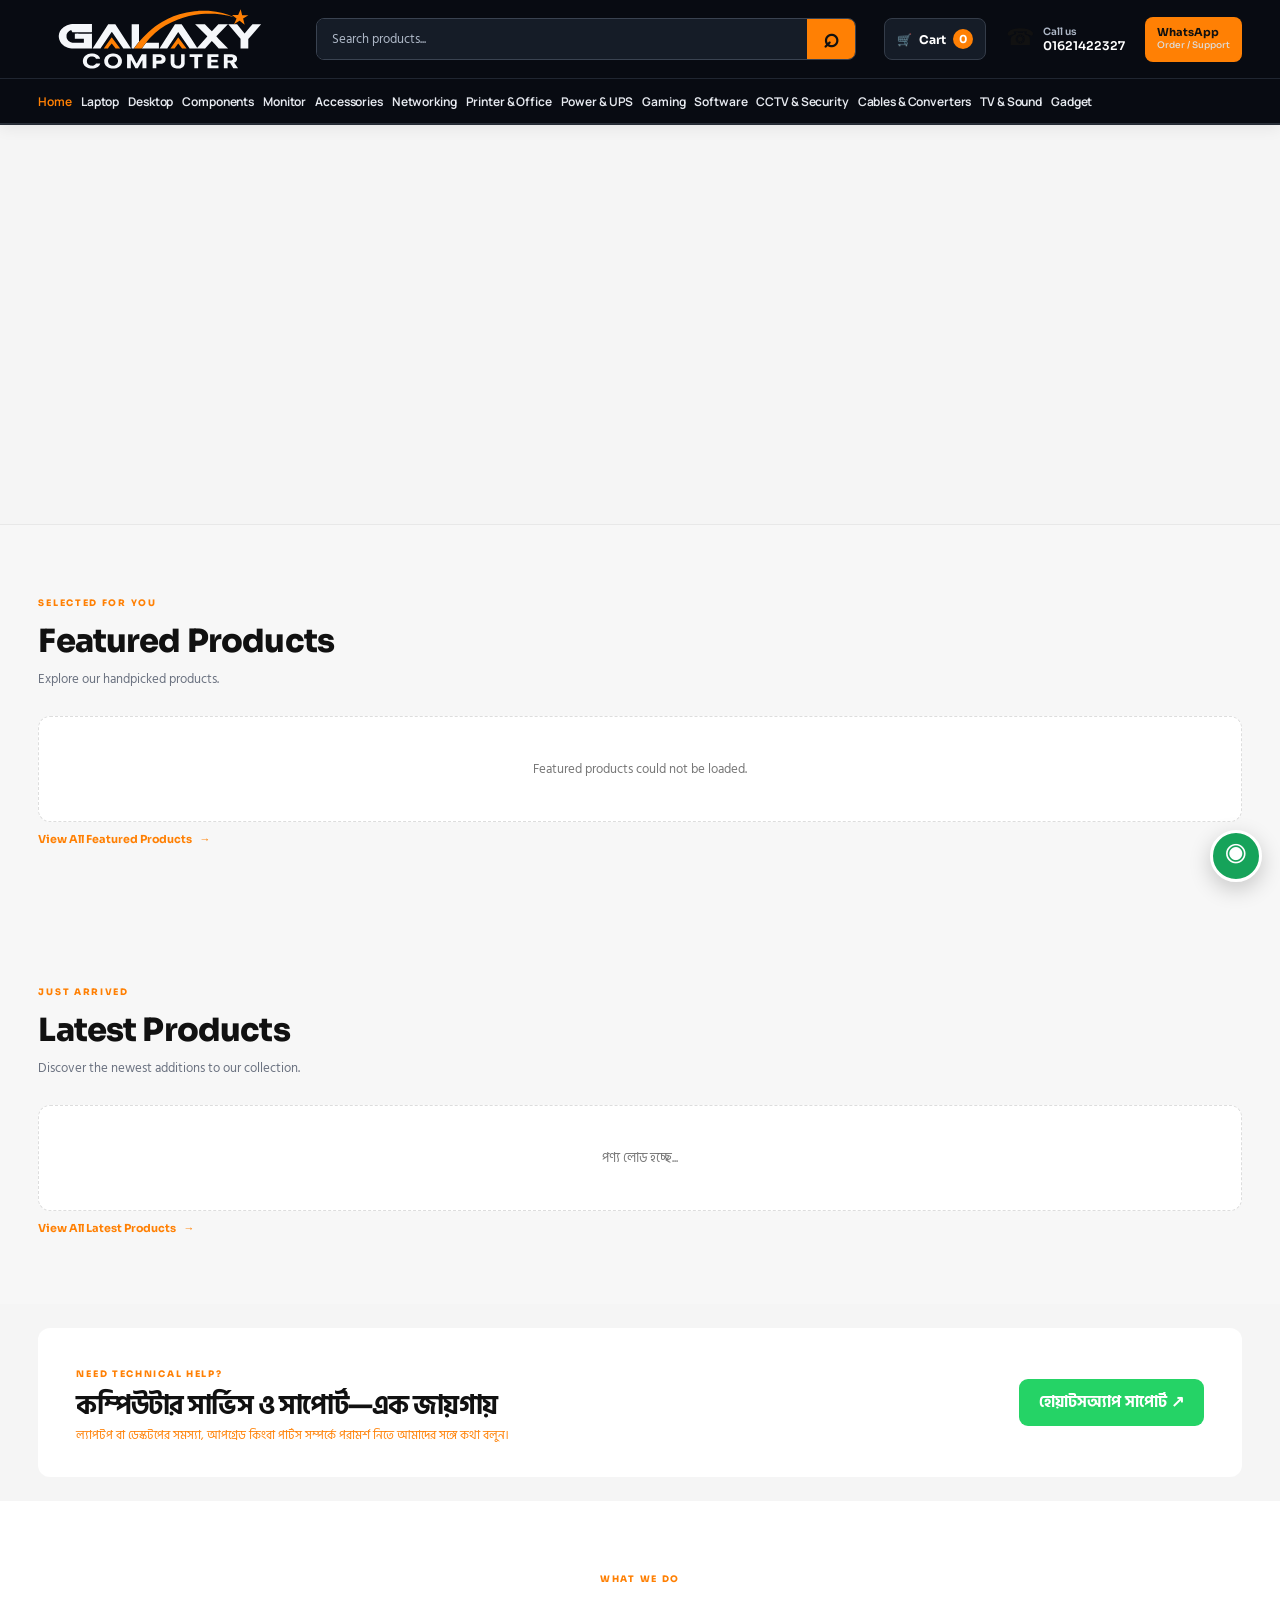
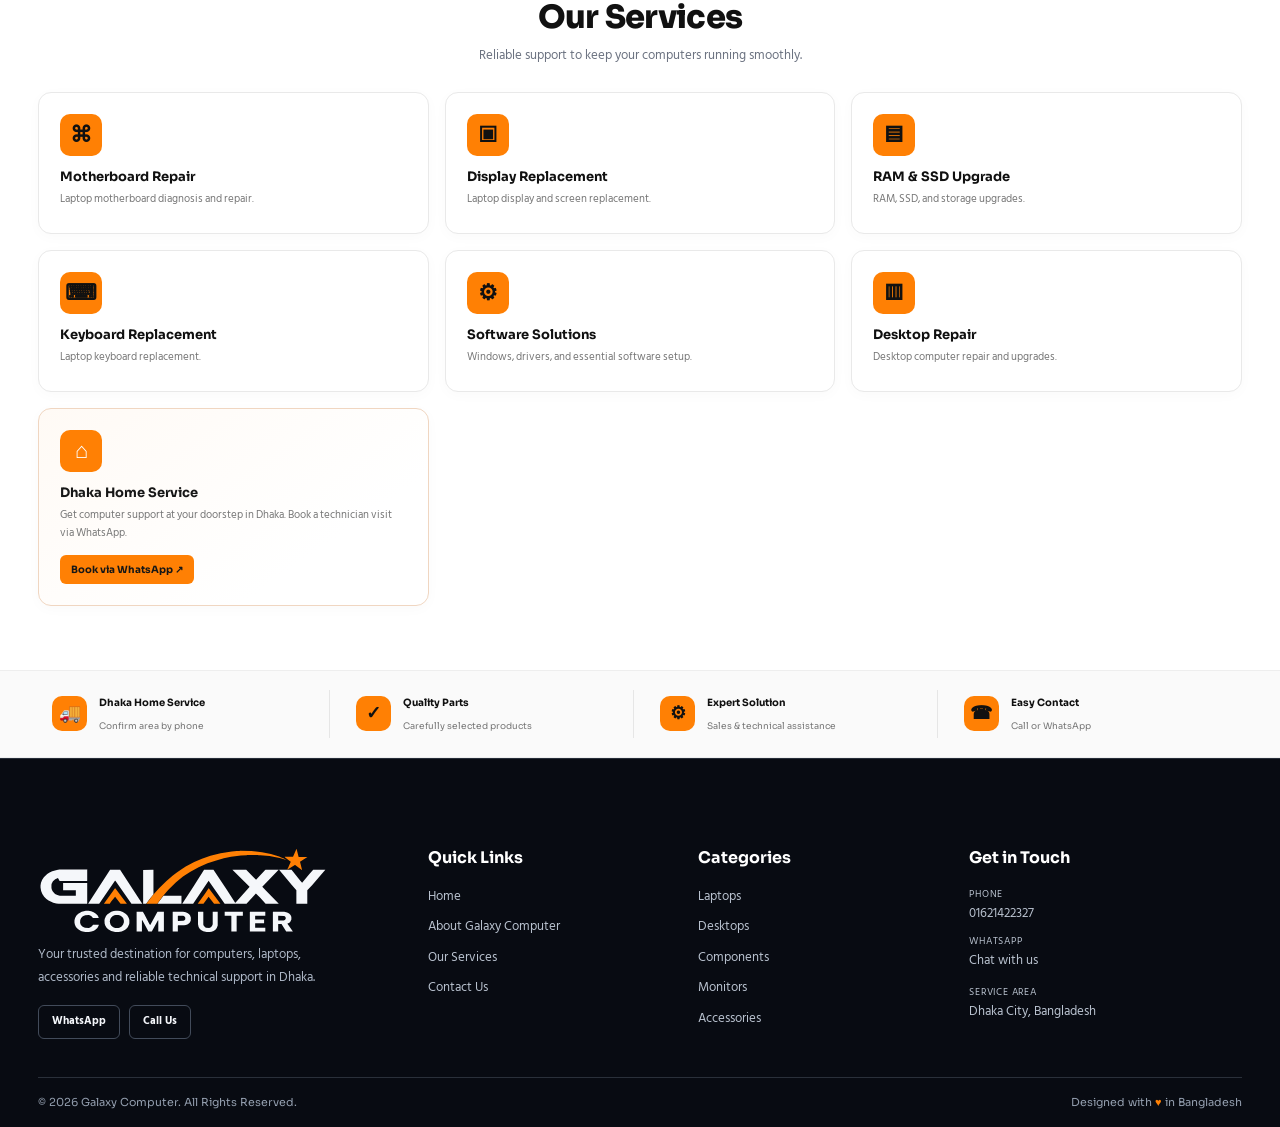
==== commit ef1fdc3a: "Set black header footer theme color and cache version" ====
--- a/index.html
+++ b/index.html
@@ -4,7 +4,7 @@
   <meta charset="utf-8">
   <meta name="viewport" content="width=device-width, initial-scale=1">
   <meta name="description" content="Galaxy Computer — Laptop, desktop, computer parts, accessories, repair and IT support in Dhaka, Bangladesh.">
-  <meta name="theme-color" content="#FFFFFF">
+  <meta name="theme-color" content="#080B12">
   <meta name="robots" content="index,follow">
   <title>Galaxy Computer | Computer, Laptop & IT Solutions</title>
   <link rel="icon" href="logo-mark.svg" type="image/svg+xml">
@@ -12,7 +12,7 @@
   <link rel="preconnect" href="https://fonts.googleapis.com">
   <link rel="preconnect" href="https://fonts.gstatic.com" crossorigin>
   <link href="https://fonts.googleapis.com/css2?family=Hind+Siliguri:wght@400;500;600;700&family=Sora:wght@400;500;600;700;800&family=Manrope:wght@500;600;700;800&display=swap" rel="stylesheet">
-  <link rel="preload" as="image" href="hero-banner.webp"><link rel="stylesheet" href="styles.css?v=20261129-black-header-footer-1">
+  <link rel="preload" as="image" href="hero-banner.webp"><link rel="stylesheet" href="styles.css?v=20261129-black-header-footer-3">
 </head>
 <body>
   <div class="topbar">
--- a/styles.css
+++ b/styles.css
@@ -2088,28 +2088,3 @@
  .footer .footer-bottom{flex-direction:column;gap:6px;font-size:10px}
 }
 @media(max-width:360px){.footer .footer-main{column-gap:12px!important}.footer .footer-col a{overflow-wrap:anywhere}}
-
-
-/* Header/footer-only refinement: preserve all page sections and content */
-:root{color-scheme:light;}
-.site-header,.site-header .header-main,.site-header .main-nav{background:#080b12!important;color:#f4f6fa!important;}
-.site-header{box-shadow:0 4px 18px rgba(0,0,0,.18)!important;}
-.main-nav .nav-links a{color:#e6eaf0!important;}
-.main-nav .nav-links a:hover,.main-nav .nav-links a.active{color:#ff8004!important;}
-.header-contact{display:none!important;}
-.header-actions{gap:12px!important;}
-.header-actions .cart-trigger{color:#fff!important;background:#151c27!important;border:1px solid #394454!important;border-radius:7px!important;}
-.header-actions .header-whatsapp{background:#ff8004!important;color:#101010!important;border-radius:7px!important;}
-.footer{background:#080b12!important;color:#f4f6fa!important;border-top:1px solid #2b3340!important;}
-.footer .footer-main{grid-template-columns:minmax(220px,1.5fr) repeat(3,minmax(130px,1fr))!important;}
-.footer .footer-col h3{color:#fff!important;}
-.footer .footer-col a,.footer .footer-col span{color:#b9c2cf!important;}
-.footer .footer-col a:hover{color:#ff8004!important;}
-.footer .footer-bottom{border-top-color:#303846!important;color:#9ca8b8!important;}
-@media(max-width:900px){.footer .footer-main{grid-template-columns:repeat(2,minmax(0,1fr))!important;}}
-@media(max-width:760px){
- .site-header,.site-header .header-main,.site-header .main-nav{background:#080b12!important;}
- .header-contact{display:none!important;}
- .footer .footer-main{grid-template-columns:repeat(2,minmax(0,1fr))!important;}
- .footer .footer-brand{grid-column:1/-1!important;}
-}
